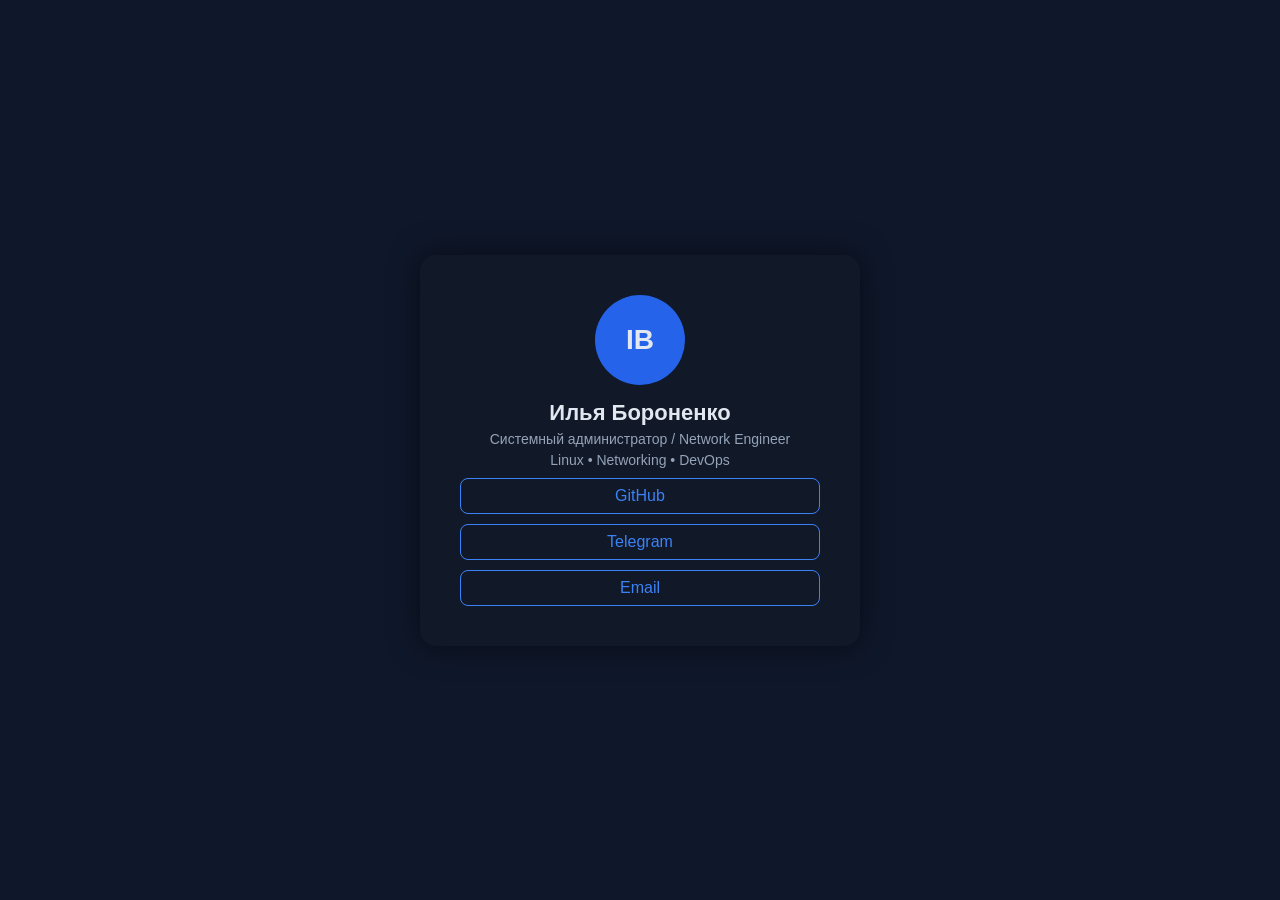
==== index.html @ eb4c6dc8 "Add files via upload" ====
<!DOCTYPE html>
<html lang="ru">
<head>
  <meta charset="UTF-8">
  <title>Илья Бороненко — IT</title>
  <meta name="viewport" content="width=device-width, initial-scale=1.0">

  <style>
    body {
      margin: 0;
      font-family: Arial, sans-serif;
      background: #0f172a;
      color: #e2e8f0;
      display: flex;
      justify-content: center;
      align-items: center;
      height: 100vh;
    }

    .card {
      background: #111827;
      padding: 40px;
      border-radius: 16px;
      width: 360px;
      text-align: center;
      box-shadow: 0 0 30px rgba(0,0,0,0.5);
    }

    .avatar {
      width: 90px;
      height: 90px;
      border-radius: 50%;
      background: #2563eb;
      margin: 0 auto 15px;
      display: flex;
      align-items: center;
      justify-content: center;
      font-size: 28px;
      font-weight: bold;
    }

    h1 {
      margin: 10px 0 5px;
      font-size: 22px;
    }

    p {
      color: #94a3b8;
      margin: 5px 0;
      font-size: 14px;
    }

    .links a {
      display: block;
      margin-top: 10px;
      padding: 8px;
      border: 1px solid #3b82f6;
      border-radius: 8px;
      color: #3b82f6;
      text-decoration: none;
      transition: 0.2s;
    }

    .links a:hover {
      background: #3b82f6;
      color: #0f172a;
    }
  </style>
</head>

<body>
  <div class="card">
    <div class="avatar">IB</div>
    <h1>Илья Бороненко</h1>
    <p>Системный администратор / Network Engineer</p>
    <p>Linux • Networking • DevOps</p>

    <div class="links">
      <a href="https://github.com/">GitHub</a>
      <a href="#">Telegram</a>
      <a href="#">Email</a>
    </div>
  </div>
</body>
</html>
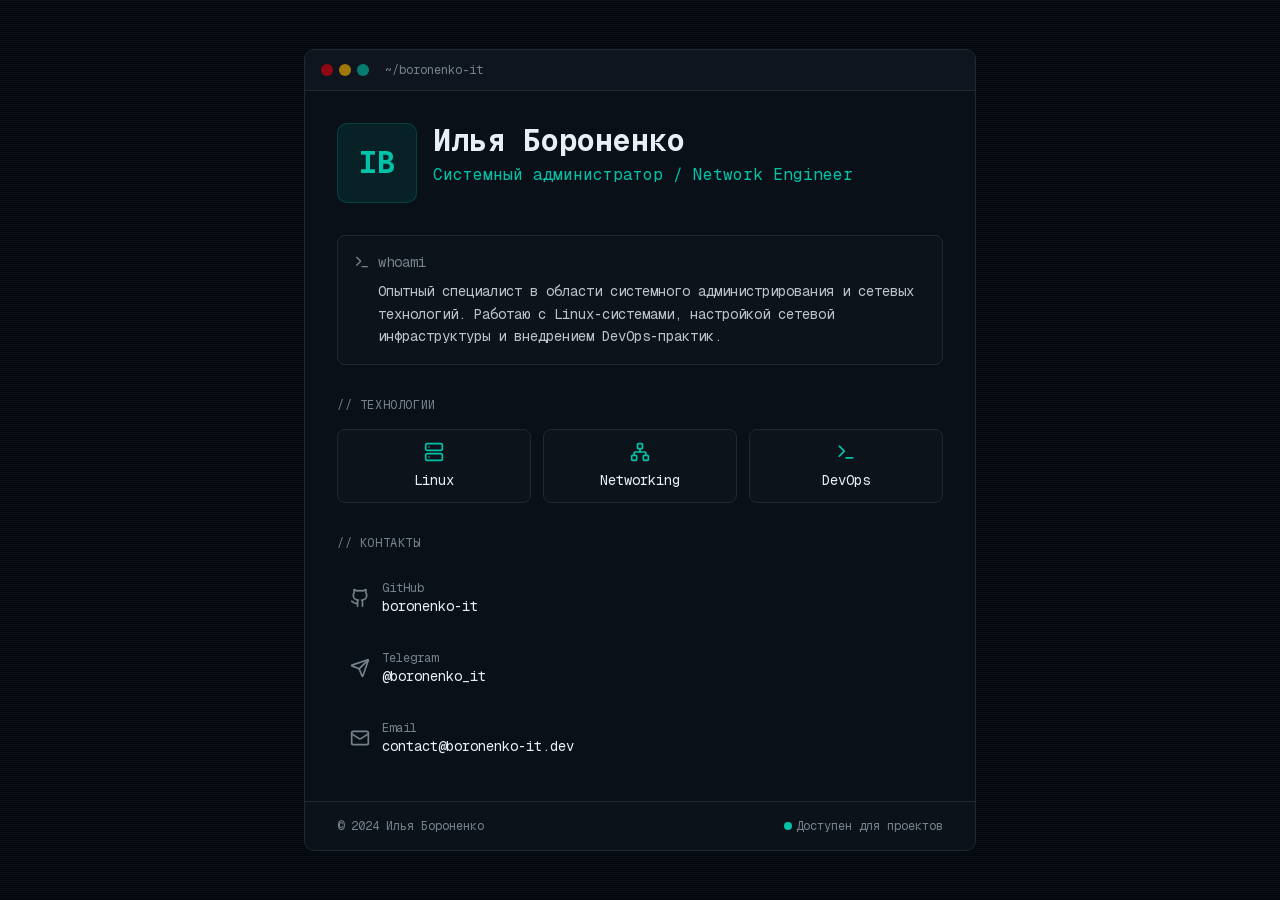
==== commit 823ceef3: "Updates" ====
--- a/index.html
+++ b/index.html
@@ -1,85 +1,7 @@
-<!DOCTYPE html>
-<html lang="ru">
-<head>
-  <meta charset="UTF-8">
-  <title>Илья Бороненко — IT</title>
-  <meta name="viewport" content="width=device-width, initial-scale=1.0">
-
-  <style>
-    body {
-      margin: 0;
-      font-family: Arial, sans-serif;
-      background: #0f172a;
-      color: #e2e8f0;
-      display: flex;
-      justify-content: center;
-      align-items: center;
-      height: 100vh;
-    }
-
-    .card {
-      background: #111827;
-      padding: 40px;
-      border-radius: 16px;
-      width: 360px;
-      text-align: center;
-      box-shadow: 0 0 30px rgba(0,0,0,0.5);
-    }
-
-    .avatar {
-      width: 90px;
-      height: 90px;
-      border-radius: 50%;
-      background: #2563eb;
-      margin: 0 auto 15px;
-      display: flex;
-      align-items: center;
-      justify-content: center;
-      font-size: 28px;
-      font-weight: bold;
-    }
-
-    h1 {
-      margin: 10px 0 5px;
-      font-size: 22px;
-    }
-
-    p {
-      color: #94a3b8;
-      margin: 5px 0;
-      font-size: 14px;
-    }
-
-    .links a {
-      display: block;
-      margin-top: 10px;
-      padding: 8px;
-      border: 1px solid #3b82f6;
-      border-radius: 8px;
-      color: #3b82f6;
-      text-decoration: none;
-      transition: 0.2s;
-    }
-
-    .links a:hover {
-      background: #3b82f6;
-      color: #0f172a;
-    }
-  </style>
-</head>
-
-<body>
-  <div class="card">
-    <div class="avatar">IB</div>
-    <h1>Илья Бороненко</h1>
-    <p>Системный администратор / Network Engineer</p>
-    <p>Linux • Networking • DevOps</p>
-
-    <div class="links">
-      <a href="https://github.com/">GitHub</a>
-      <a href="#">Telegram</a>
-      <a href="#">Email</a>
-    </div>
-  </div>
-</body>
-</html>+<!DOCTYPE html><html lang="ru"><head><meta charSet="utf-8"/><meta name="viewport" content="width=device-width, initial-scale=1"/><link rel="preload" href="/_next/static/media/797e433ab948586e-s.p.0.q-h669a_dqa.woff2" as="font" crossorigin="" type="font/woff2"/><link rel="preload" href="/_next/static/media/caa3a2e1cccd8315-s.p.16t1db8_9y2o~.woff2" as="font" crossorigin="" type="font/woff2"/><link rel="stylesheet" href="/_next/static/chunks/0a17gq98nz-cq.css" data-precedence="next"/><link rel="stylesheet" href="/_next/static/chunks/0j34pr0-9iwh6.css" data-precedence="next"/><link rel="preload" as="script" fetchPriority="low" href="/_next/static/chunks/09ztkv.hcjzrf.js"/><script src="/_next/static/chunks/02i7dfk78~t~2.js" async=""></script><script src="/_next/static/chunks/0n~dq4kpx9xxx.js" async=""></script><script src="/_next/static/chunks/0xsupj93__x41.js" async=""></script><script src="/_next/static/chunks/turbopack-091wxcadkehm9.js" async=""></script><script src="/_next/static/chunks/0v90e52bsza-c.js" async=""></script><script src="/_next/static/chunks/0dbhjjzl8qfwv.js" async=""></script><meta name="next-size-adjust" content=""/><title>Илья Бороненко — IT</title><meta name="description" content="Системный администратор / Network Engineer — Linux, Networking, DevOps"/><link rel="icon" href="/icon.svg"/><script src="/_next/static/chunks/03~yq9q893hmn.js" noModule=""></script></head><body class="geist_9e050971-module__05dp7a__className geist_mono_1ef7f99-module__RpZUnq__className"><div hidden=""><!--$--><!--/$--></div><main class="min-h-screen bg-background text-foreground flex items-center justify-center p-4 md:p-8"><div class="fixed inset-0 opacity-[0.03] pointer-events-none"><div class="h-full w-full" style="background-image:repeating-linear-gradient(
+              0deg,
+              transparent,
+              transparent 1px,
+              currentColor 1px,
+              currentColor 2px
+            );background-size:100% 24px"></div></div><div class="relative w-full max-w-2xl"><div class="bg-card border border-border rounded-lg overflow-hidden"><div class="flex items-center gap-2 px-4 py-3 border-b border-border bg-secondary/50"><div class="flex gap-1.5"><div class="w-3 h-3 rounded-full bg-destructive/60"></div><div class="w-3 h-3 rounded-full bg-chart-4/60"></div><div class="w-3 h-3 rounded-full bg-primary/60"></div></div><span class="text-xs font-mono text-muted-foreground ml-2">~/boronenko-it</span></div><div class="p-6 md:p-8"><div class="flex items-start gap-4 mb-8"><div class="w-16 h-16 md:w-20 md:h-20 rounded-lg bg-primary/10 border border-primary/20 flex items-center justify-center text-primary font-mono text-2xl md:text-3xl font-bold shrink-0">IB</div><div><h1 class="text-2xl md:text-3xl font-bold text-foreground mb-1 text-balance">Илья Бороненко</h1><p class="text-primary font-mono text-sm md:text-base">Системный администратор / Network Engineer</p></div></div><div class="bg-secondary/30 border border-border rounded-md p-4 mb-8 font-mono text-sm"><div class="flex items-center gap-2 text-muted-foreground mb-2"><svg xmlns="http://www.w3.org/2000/svg" width="24" height="24" viewBox="0 0 24 24" fill="none" stroke="currentColor" stroke-width="2" stroke-linecap="round" stroke-linejoin="round" class="lucide lucide-terminal w-4 h-4" aria-hidden="true"><path d="M12 19h8"></path><path d="m4 17 6-6-6-6"></path></svg><span>whoami</span></div><p class="text-foreground/80 leading-relaxed pl-6">Опытный специалист в области системного администрирования и сетевых технологий. Работаю с Linux-системами, настройкой сетевой инфраструктуры и внедрением DevOps-практик.</p></div><div class="mb-8"><h2 class="text-xs font-mono text-muted-foreground uppercase tracking-wider mb-4">// Технологии</h2><div class="grid grid-cols-3 gap-3"><div class="bg-secondary/30 border border-border rounded-md p-3 flex flex-col items-center gap-2 text-center hover:border-primary/40 hover:bg-primary/5 transition-colors"><div class="text-primary"><svg xmlns="http://www.w3.org/2000/svg" width="24" height="24" viewBox="0 0 24 24" fill="none" stroke="currentColor" stroke-width="2" stroke-linecap="round" stroke-linejoin="round" class="lucide lucide-server w-5 h-5" aria-hidden="true"><rect width="20" height="8" x="2" y="2" rx="2" ry="2"></rect><rect width="20" height="8" x="2" y="14" rx="2" ry="2"></rect><line x1="6" x2="6.01" y1="6" y2="6"></line><line x1="6" x2="6.01" y1="18" y2="18"></line></svg></div><span class="text-sm font-mono text-foreground">Linux</span></div><div class="bg-secondary/30 border border-border rounded-md p-3 flex flex-col items-center gap-2 text-center hover:border-primary/40 hover:bg-primary/5 transition-colors"><div class="text-primary"><svg xmlns="http://www.w3.org/2000/svg" width="24" height="24" viewBox="0 0 24 24" fill="none" stroke="currentColor" stroke-width="2" stroke-linecap="round" stroke-linejoin="round" class="lucide lucide-network w-5 h-5" aria-hidden="true"><rect x="16" y="16" width="6" height="6" rx="1"></rect><rect x="2" y="16" width="6" height="6" rx="1"></rect><rect x="9" y="2" width="6" height="6" rx="1"></rect><path d="M5 16v-3a1 1 0 0 1 1-1h12a1 1 0 0 1 1 1v3"></path><path d="M12 12V8"></path></svg></div><span class="text-sm font-mono text-foreground">Networking</span></div><div class="bg-secondary/30 border border-border rounded-md p-3 flex flex-col items-center gap-2 text-center hover:border-primary/40 hover:bg-primary/5 transition-colors"><div class="text-primary"><svg xmlns="http://www.w3.org/2000/svg" width="24" height="24" viewBox="0 0 24 24" fill="none" stroke="currentColor" stroke-width="2" stroke-linecap="round" stroke-linejoin="round" class="lucide lucide-terminal w-5 h-5" aria-hidden="true"><path d="M12 19h8"></path><path d="m4 17 6-6-6-6"></path></svg></div><span class="text-sm font-mono text-foreground">DevOps</span></div></div></div><div><h2 class="text-xs font-mono text-muted-foreground uppercase tracking-wider mb-4">// Контакты</h2><div class="flex flex-col gap-2"><a href="https://github.com/boronenko-it" target="_blank" rel="noopener noreferrer" class="group flex items-center gap-3 p-3 rounded-md border border-transparent hover:border-border hover:bg-secondary/30 transition-all"><div class="text-muted-foreground group-hover:text-primary transition-colors"><svg xmlns="http://www.w3.org/2000/svg" width="24" height="24" viewBox="0 0 24 24" fill="none" stroke="currentColor" stroke-width="2" stroke-linecap="round" stroke-linejoin="round" class="lucide lucide-github w-5 h-5" aria-hidden="true"><path d="M15 22v-4a4.8 4.8 0 0 0-1-3.5c3 0 6-2 6-5.5.08-1.25-.27-2.48-1-3.5.28-1.15.28-2.35 0-3.5 0 0-1 0-3 1.5-2.64-.5-5.36-.5-8 0C6 2 5 2 5 2c-.3 1.15-.3 2.35 0 3.5A5.403 5.403 0 0 0 4 9c0 3.5 3 5.5 6 5.5-.39.49-.68 1.05-.85 1.65-.17.6-.22 1.23-.15 1.85v4"></path><path d="M9 18c-4.51 2-5-2-7-2"></path></svg></div><div class="flex-1 min-w-0"><div class="text-xs text-muted-foreground font-mono">GitHub</div><div class="text-sm text-foreground truncate">boronenko-it</div></div><svg xmlns="http://www.w3.org/2000/svg" width="24" height="24" viewBox="0 0 24 24" fill="none" stroke="currentColor" stroke-width="2" stroke-linecap="round" stroke-linejoin="round" class="lucide lucide-arrow-up-right w-4 h-4 text-muted-foreground group-hover:text-primary opacity-0 group-hover:opacity-100 transition-all" aria-hidden="true"><path d="M7 7h10v10"></path><path d="M7 17 17 7"></path></svg></a><a href="https://t.me/boronenko_it" target="_blank" rel="noopener noreferrer" class="group flex items-center gap-3 p-3 rounded-md border border-transparent hover:border-border hover:bg-secondary/30 transition-all"><div class="text-muted-foreground group-hover:text-primary transition-colors"><svg xmlns="http://www.w3.org/2000/svg" width="24" height="24" viewBox="0 0 24 24" fill="none" stroke="currentColor" stroke-width="2" stroke-linecap="round" stroke-linejoin="round" class="lucide lucide-send w-5 h-5" aria-hidden="true"><path d="M14.536 21.686a.5.5 0 0 0 .937-.024l6.5-19a.496.496 0 0 0-.635-.635l-19 6.5a.5.5 0 0 0-.024.937l7.93 3.18a2 2 0 0 1 1.112 1.11z"></path><path d="m21.854 2.147-10.94 10.939"></path></svg></div><div class="flex-1 min-w-0"><div class="text-xs text-muted-foreground font-mono">Telegram</div><div class="text-sm text-foreground truncate">@boronenko_it</div></div><svg xmlns="http://www.w3.org/2000/svg" width="24" height="24" viewBox="0 0 24 24" fill="none" stroke="currentColor" stroke-width="2" stroke-linecap="round" stroke-linejoin="round" class="lucide lucide-arrow-up-right w-4 h-4 text-muted-foreground group-hover:text-primary opacity-0 group-hover:opacity-100 transition-all" aria-hidden="true"><path d="M7 7h10v10"></path><path d="M7 17 17 7"></path></svg></a><a href="mailto:contact@boronenko-it.dev" target="_blank" rel="noopener noreferrer" class="group flex items-center gap-3 p-3 rounded-md border border-transparent hover:border-border hover:bg-secondary/30 transition-all"><div class="text-muted-foreground group-hover:text-primary transition-colors"><svg xmlns="http://www.w3.org/2000/svg" width="24" height="24" viewBox="0 0 24 24" fill="none" stroke="currentColor" stroke-width="2" stroke-linecap="round" stroke-linejoin="round" class="lucide lucide-mail w-5 h-5" aria-hidden="true"><path d="m22 7-8.991 5.727a2 2 0 0 1-2.009 0L2 7"></path><rect x="2" y="4" width="20" height="16" rx="2"></rect></svg></div><div class="flex-1 min-w-0"><div class="text-xs text-muted-foreground font-mono">Email</div><div class="text-sm text-foreground truncate">contact@boronenko-it.dev</div></div><svg xmlns="http://www.w3.org/2000/svg" width="24" height="24" viewBox="0 0 24 24" fill="none" stroke="currentColor" stroke-width="2" stroke-linecap="round" stroke-linejoin="round" class="lucide lucide-arrow-up-right w-4 h-4 text-muted-foreground group-hover:text-primary opacity-0 group-hover:opacity-100 transition-all" aria-hidden="true"><path d="M7 7h10v10"></path><path d="M7 17 17 7"></path></svg></a></div></div></div><div class="px-6 md:px-8 py-4 border-t border-border bg-secondary/20"><div class="flex items-center justify-between text-xs font-mono text-muted-foreground"><span>© 2024 Илья Бороненко</span><span class="flex items-center gap-1"><span class="w-2 h-2 rounded-full bg-primary animate-pulse"></span>Доступен для проектов</span></div></div></div></div></main><!--$--><!--/$--><!--$!--><template data-dgst="BAILOUT_TO_CLIENT_SIDE_RENDERING"></template><!--/$--><script src="/_next/static/chunks/09ztkv.hcjzrf.js" id="_R_" async=""></script><script>(self.__next_f=self.__next_f||[]).push([0])</script><script>self.__next_f.push([1,"1:\"$Sreact.fragment\"\n2:I[39756,[\"/_next/static/chunks/0v90e52bsza-c.js\",\"/_next/static/chunks/0dbhjjzl8qfwv.js\"],\"default\"]\n3:I[37457,[\"/_next/static/chunks/0v90e52bsza-c.js\",\"/_next/static/chunks/0dbhjjzl8qfwv.js\"],\"default\"]\n4:I[2355,[\"/_next/static/chunks/0v90e52bsza-c.js\",\"/_next/static/chunks/0dbhjjzl8qfwv.js\"],\"Analytics\"]\ne:I[68027,[\"/_next/static/chunks/0v90e52bsza-c.js\",\"/_next/static/chunks/0dbhjjzl8qfwv.js\"],\"default\",1]\n:HL[\"/_next/static/chunks/0a17gq98nz-cq.css\",\"style\"]\n:HL[\"/_next/static/chunks/0j34pr0-9iwh6.css\",\"style\"]\n:HL[\"/_next/static/media/797e433ab948586e-s.p.0.q-h669a_dqa.woff2\",\"font\",{\"crossOrigin\":\"\",\"type\":\"font/woff2\"}]\n:HL[\"/_next/static/media/caa3a2e1cccd8315-s.p.16t1db8_9y2o~.woff2\",\"font\",{\"crossOrigin\":\"\",\"type\":\"font/woff2\"}]\n"])</script><script>self.__next_f.push([1,"0:{\"P\":null,\"c\":[\"\",\"\"],\"q\":\"\",\"i\":false,\"f\":[[[\"\",{\"children\":[\"__PAGE__\",{}]},\"$undefined\",\"$undefined\",16],[[\"$\",\"$1\",\"c\",{\"children\":[[[\"$\",\"link\",\"0\",{\"rel\":\"stylesheet\",\"href\":\"/_next/static/chunks/0a17gq98nz-cq.css\",\"precedence\":\"next\",\"crossOrigin\":\"$undefined\",\"nonce\":\"$undefined\"}],[\"$\",\"link\",\"1\",{\"rel\":\"stylesheet\",\"href\":\"/_next/static/chunks/0j34pr0-9iwh6.css\",\"precedence\":\"next\",\"crossOrigin\":\"$undefined\",\"nonce\":\"$undefined\"}],[\"$\",\"script\",\"script-0\",{\"src\":\"/_next/static/chunks/0v90e52bsza-c.js\",\"async\":true,\"nonce\":\"$undefined\"}],[\"$\",\"script\",\"script-1\",{\"src\":\"/_next/static/chunks/0dbhjjzl8qfwv.js\",\"async\":true,\"nonce\":\"$undefined\"}]],[\"$\",\"html\",null,{\"lang\":\"ru\",\"suppressHydrationWarning\":true,\"children\":[\"$\",\"body\",null,{\"className\":\"geist_9e050971-module__05dp7a__className geist_mono_1ef7f99-module__RpZUnq__className\",\"children\":[[\"$\",\"$L2\",null,{\"parallelRouterKey\":\"children\",\"error\":\"$undefined\",\"errorStyles\":\"$undefined\",\"errorScripts\":\"$undefined\",\"template\":[\"$\",\"$L3\",null,{}],\"templateStyles\":\"$undefined\",\"templateScripts\":\"$undefined\",\"notFound\":[[[\"$\",\"title\",null,{\"children\":\"404: This page could not be found.\"}],[\"$\",\"div\",null,{\"style\":{\"fontFamily\":\"system-ui,\\\"Segoe UI\\\",Roboto,Helvetica,Arial,sans-serif,\\\"Apple Color Emoji\\\",\\\"Segoe UI Emoji\\\"\",\"height\":\"100vh\",\"textAlign\":\"center\",\"display\":\"flex\",\"flexDirection\":\"column\",\"alignItems\":\"center\",\"justifyContent\":\"center\"},\"children\":[\"$\",\"div\",null,{\"children\":[[\"$\",\"style\",null,{\"dangerouslySetInnerHTML\":{\"__html\":\"body{color:#000;background:#fff;margin:0}.next-error-h1{border-right:1px solid rgba(0,0,0,.3)}@media (prefers-color-scheme:dark){body{color:#fff;background:#000}.next-error-h1{border-right:1px solid rgba(255,255,255,.3)}}\"}}],[\"$\",\"h1\",null,{\"className\":\"next-error-h1\",\"style\":{\"display\":\"inline-block\",\"margin\":\"0 20px 0 0\",\"padding\":\"0 23px 0 0\",\"fontSize\":24,\"fontWeight\":500,\"verticalAlign\":\"top\",\"lineHeight\":\"49px\"},\"children\":404}],[\"$\",\"div\",null,{\"style\":{\"display\":\"inline-block\"},\"children\":[\"$\",\"h2\",null,{\"style\":{\"fontSize\":14,\"fontWeight\":400,\"lineHeight\":\"49px\",\"margin\":0},\"children\":\"This page could not be found.\"}]}]]}]}]],[]],\"forbidden\":\"$undefined\",\"unauthorized\":\"$undefined\"}],[\"$\",\"$L4\",null,{}]]}]}]]}],{\"children\":[[\"$\",\"$1\",\"c\",{\"children\":[[\"$\",\"main\",null,{\"className\":\"min-h-screen bg-background text-foreground flex items-center justify-center p-4 md:p-8\",\"children\":[[\"$\",\"div\",null,{\"className\":\"fixed inset-0 opacity-[0.03] pointer-events-none\",\"children\":[\"$\",\"div\",null,{\"className\":\"h-full w-full\",\"style\":{\"backgroundImage\":\"repeating-linear-gradient(\\n              0deg,\\n              transparent,\\n              transparent 1px,\\n              currentColor 1px,\\n              currentColor 2px\\n            )\",\"backgroundSize\":\"100% 24px\"}}]}],[\"$\",\"div\",null,{\"className\":\"relative w-full max-w-2xl\",\"children\":[\"$\",\"div\",null,{\"className\":\"bg-card border border-border rounded-lg overflow-hidden\",\"children\":[[\"$\",\"div\",null,{\"className\":\"flex items-center gap-2 px-4 py-3 border-b border-border bg-secondary/50\",\"children\":[[\"$\",\"div\",null,{\"className\":\"flex gap-1.5\",\"children\":[[\"$\",\"div\",null,{\"className\":\"w-3 h-3 rounded-full bg-destructive/60\"}],[\"$\",\"div\",null,{\"className\":\"w-3 h-3 rounded-full bg-chart-4/60\"}],[\"$\",\"div\",null,{\"className\":\"w-3 h-3 rounded-full bg-primary/60\"}]]}],[\"$\",\"span\",null,{\"className\":\"text-xs font-mono text-muted-foreground ml-2\",\"children\":\"~/boronenko-it\"}]]}],[\"$\",\"div\",null,{\"className\":\"p-6 md:p-8\",\"children\":[[\"$\",\"div\",null,{\"className\":\"flex items-start gap-4 mb-8\",\"children\":[[\"$\",\"div\",null,{\"className\":\"w-16 h-16 md:w-20 md:h-20 rounded-lg bg-primary/10 border border-primary/20 flex items-center justify-center text-primary font-mono text-2xl md:text-3xl font-bold shrink-0\",\"children\":\"IB\"}],[\"$\",\"div\",null,{\"children\":[[\"$\",\"h1\",null,{\"className\":\"text-2xl md:text-3xl font-bold text-foreground mb-1 text-balance\",\"children\":\"Илья Бороненко\"}],[\"$\",\"p\",null,{\"className\":\"text-primary font-mono text-sm md:text-base\",\"children\":\"Системный администратор / Network Engineer\"}]]}]]}],[\"$\",\"div\",null,{\"className\":\"bg-secondary/30 border border-border rounded-md p-4 mb-8 font-mono text-sm\",\"children\":[[\"$\",\"div\",null,{\"className\":\"flex items-center gap-2 text-muted-foreground mb-2\",\"children\":[[\"$\",\"svg\",null,{\"ref\":\"$undefined\",\"xmlns\":\"http://www.w3.org/2000/svg\",\"width\":24,\"height\":24,\"viewBox\":\"0 0 24 24\",\"fill\":\"none\",\"stroke\":\"currentColor\",\"strokeWidth\":2,\"strokeLinecap\":\"round\",\"strokeLinejoin\":\"round\",\"className\":\"lucide lucide-terminal w-4 h-4\",\"aria-hidden\":\"true\",\"children\":[\"$L5\",\"$L6\",\"$undefined\"]}],\"$L7\"]}],\"$L8\"]}],\"$L9\",\"$La\"]}],\"$Lb\"]}]}]]}],null,\"$Lc\"]}],{},null,false,null]},null,false,null],\"$Ld\",false]],\"m\":\"$undefined\",\"G\":[\"$e\",[\"$Lf\",\"$L10\"]],\"S\":true,\"h\":null,\"s\":\"$undefined\",\"l\":\"$undefined\",\"p\":\"$undefined\",\"d\":\"$undefined\",\"b\":\"DVUOagM1vBf1i2ruXvMkb\"}\n"])</script><script>self.__next_f.push([1,"15:I[97367,[\"/_next/static/chunks/0v90e52bsza-c.js\",\"/_next/static/chunks/0dbhjjzl8qfwv.js\"],\"OutletBoundary\"]\n16:\"$Sreact.suspense\"\n18:I[97367,[\"/_next/static/chunks/0v90e52bsza-c.js\",\"/_next/static/chunks/0dbhjjzl8qfwv.js\"],\"ViewportBoundary\"]\n1a:I[97367,[\"/_next/static/chunks/0v90e52bsza-c.js\",\"/_next/static/chunks/0dbhjjzl8qfwv.js\"],\"MetadataBoundary\"]\n5:[\"$\",\"path\",\"baeox8\",{\"d\":\"M12 19h8\"}]\n6:[\"$\",\"path\",\"1yngyt\",{\"d\":\"m4 17 6-6-6-6\"}]\n7:[\"$\",\"span\",null,{\"children\":\"whoami\"}]\n8:[\"$\",\"p\",null,{\"className\":\"text-foreground/80 leading-relaxed pl-6\",\"children\":\"Опытный специалист в области системного администрирования и сетевых технологий. Работаю с Linux-системами, настройкой сетевой инфраструктуры и внедрением DevOps-практик.\"}]\n"])</script><script>self.__next_f.push([1,"9:[\"$\",\"div\",null,{\"className\":\"mb-8\",\"children\":[[\"$\",\"h2\",null,{\"className\":\"text-xs font-mono text-muted-foreground uppercase tracking-wider mb-4\",\"children\":\"// Технологии\"}],[\"$\",\"div\",null,{\"className\":\"grid grid-cols-3 gap-3\",\"children\":[[\"$\",\"div\",null,{\"className\":\"bg-secondary/30 border border-border rounded-md p-3 flex flex-col items-center gap-2 text-center hover:border-primary/40 hover:bg-primary/5 transition-colors\",\"children\":[[\"$\",\"div\",null,{\"className\":\"text-primary\",\"children\":[\"$\",\"svg\",null,{\"ref\":\"$undefined\",\"xmlns\":\"http://www.w3.org/2000/svg\",\"width\":24,\"height\":24,\"viewBox\":\"0 0 24 24\",\"fill\":\"none\",\"stroke\":\"currentColor\",\"strokeWidth\":2,\"strokeLinecap\":\"round\",\"strokeLinejoin\":\"round\",\"className\":\"lucide lucide-server w-5 h-5\",\"aria-hidden\":\"true\",\"children\":[[\"$\",\"rect\",\"ngkwjq\",{\"width\":\"20\",\"height\":\"8\",\"x\":\"2\",\"y\":\"2\",\"rx\":\"2\",\"ry\":\"2\"}],[\"$\",\"rect\",\"iecqi9\",{\"width\":\"20\",\"height\":\"8\",\"x\":\"2\",\"y\":\"14\",\"rx\":\"2\",\"ry\":\"2\"}],[\"$\",\"line\",\"16zg32\",{\"x1\":\"6\",\"x2\":\"6.01\",\"y1\":\"6\",\"y2\":\"6\"}],[\"$\",\"line\",\"nzw8ys\",{\"x1\":\"6\",\"x2\":\"6.01\",\"y1\":\"18\",\"y2\":\"18\"}],\"$undefined\"]}]}],[\"$\",\"span\",null,{\"className\":\"text-sm font-mono text-foreground\",\"children\":\"Linux\"}]]}],[\"$\",\"div\",null,{\"className\":\"bg-secondary/30 border border-border rounded-md p-3 flex flex-col items-center gap-2 text-center hover:border-primary/40 hover:bg-primary/5 transition-colors\",\"children\":[[\"$\",\"div\",null,{\"className\":\"text-primary\",\"children\":[\"$\",\"svg\",null,{\"ref\":\"$undefined\",\"xmlns\":\"http://www.w3.org/2000/svg\",\"width\":24,\"height\":24,\"viewBox\":\"0 0 24 24\",\"fill\":\"none\",\"stroke\":\"currentColor\",\"strokeWidth\":2,\"strokeLinecap\":\"round\",\"strokeLinejoin\":\"round\",\"className\":\"lucide lucide-network w-5 h-5\",\"aria-hidden\":\"true\",\"children\":[[\"$\",\"rect\",\"4q2zg0\",{\"x\":\"16\",\"y\":\"16\",\"width\":\"6\",\"height\":\"6\",\"rx\":\"1\"}],[\"$\",\"rect\",\"8cvhb9\",{\"x\":\"2\",\"y\":\"16\",\"width\":\"6\",\"height\":\"6\",\"rx\":\"1\"}],[\"$\",\"rect\",\"1egb70\",{\"x\":\"9\",\"y\":\"2\",\"width\":\"6\",\"height\":\"6\",\"rx\":\"1\"}],[\"$\",\"path\",\"1jsf9p\",{\"d\":\"M5 16v-3a1 1 0 0 1 1-1h12a1 1 0 0 1 1 1v3\"}],[\"$\",\"path\",\"2874zd\",{\"d\":\"M12 12V8\"}],\"$undefined\"]}]}],[\"$\",\"span\",null,{\"className\":\"text-sm font-mono text-foreground\",\"children\":\"Networking\"}]]}],[\"$\",\"div\",null,{\"className\":\"bg-secondary/30 border border-border rounded-md p-3 flex flex-col items-center gap-2 text-center hover:border-primary/40 hover:bg-primary/5 transition-colors\",\"children\":[[\"$\",\"div\",null,{\"className\":\"text-primary\",\"children\":[\"$\",\"svg\",null,{\"ref\":\"$undefined\",\"xmlns\":\"http://www.w3.org/2000/svg\",\"width\":24,\"height\":24,\"viewBox\":\"0 0 24 24\",\"fill\":\"none\",\"stroke\":\"currentColor\",\"strokeWidth\":2,\"strokeLinecap\":\"round\",\"strokeLinejoin\":\"round\",\"className\":\"lucide lucide-terminal w-5 h-5\",\"aria-hidden\":\"true\",\"children\":[[\"$\",\"path\",\"baeox8\",{\"d\":\"M12 19h8\"}],[\"$\",\"path\",\"1yngyt\",{\"d\":\"m4 17 6-6-6-6\"}],\"$undefined\"]}]}],[\"$\",\"span\",null,{\"className\":\"text-sm font-mono text-foreground\",\"children\":\"DevOps\"}]]}]]}]]}]\n"])</script><script>self.__next_f.push([1,"a:[\"$\",\"div\",null,{\"children\":[[\"$\",\"h2\",null,{\"className\":\"text-xs font-mono text-muted-foreground uppercase tracking-wider mb-4\",\"children\":\"// Контакты\"}],[\"$\",\"div\",null,{\"className\":\"flex flex-col gap-2\",\"children\":[[\"$\",\"a\",null,{\"href\":\"https://github.com/boronenko-it\",\"target\":\"_blank\",\"rel\":\"noopener noreferrer\",\"className\":\"group flex items-center gap-3 p-3 rounded-md border border-transparent hover:border-border hover:bg-secondary/30 transition-all\",\"children\":[[\"$\",\"div\",null,{\"className\":\"text-muted-foreground group-hover:text-primary transition-colors\",\"children\":[\"$\",\"svg\",null,{\"ref\":\"$undefined\",\"xmlns\":\"http://www.w3.org/2000/svg\",\"width\":24,\"height\":24,\"viewBox\":\"0 0 24 24\",\"fill\":\"none\",\"stroke\":\"currentColor\",\"strokeWidth\":2,\"strokeLinecap\":\"round\",\"strokeLinejoin\":\"round\",\"className\":\"lucide lucide-github w-5 h-5\",\"aria-hidden\":\"true\",\"children\":[[\"$\",\"path\",\"tonef\",{\"d\":\"M15 22v-4a4.8 4.8 0 0 0-1-3.5c3 0 6-2 6-5.5.08-1.25-.27-2.48-1-3.5.28-1.15.28-2.35 0-3.5 0 0-1 0-3 1.5-2.64-.5-5.36-.5-8 0C6 2 5 2 5 2c-.3 1.15-.3 2.35 0 3.5A5.403 5.403 0 0 0 4 9c0 3.5 3 5.5 6 5.5-.39.49-.68 1.05-.85 1.65-.17.6-.22 1.23-.15 1.85v4\"}],[\"$\",\"path\",\"9comsn\",{\"d\":\"M9 18c-4.51 2-5-2-7-2\"}],\"$undefined\"]}]}],[\"$\",\"div\",null,{\"className\":\"flex-1 min-w-0\",\"children\":[[\"$\",\"div\",null,{\"className\":\"text-xs text-muted-foreground font-mono\",\"children\":\"GitHub\"}],[\"$\",\"div\",null,{\"className\":\"text-sm text-foreground truncate\",\"children\":\"boronenko-it\"}]]}],[\"$\",\"svg\",null,{\"ref\":\"$undefined\",\"xmlns\":\"http://www.w3.org/2000/svg\",\"width\":24,\"height\":24,\"viewBox\":\"0 0 24 24\",\"fill\":\"none\",\"stroke\":\"currentColor\",\"strokeWidth\":2,\"strokeLinecap\":\"round\",\"strokeLinejoin\":\"round\",\"className\":\"lucide lucide-arrow-up-right w-4 h-4 text-muted-foreground group-hover:text-primary opacity-0 group-hover:opacity-100 transition-all\",\"aria-hidden\":\"true\",\"children\":[[\"$\",\"path\",\"1tivn9\",{\"d\":\"M7 7h10v10\"}],[\"$\",\"path\",\"1vkiza\",{\"d\":\"M7 17 17 7\"}],\"$undefined\"]}]]}],[\"$\",\"a\",null,{\"href\":\"https://t.me/boronenko_it\",\"target\":\"_blank\",\"rel\":\"noopener noreferrer\",\"className\":\"group flex items-center gap-3 p-3 rounded-md border border-transparent hover:border-border hover:bg-secondary/30 transition-all\",\"children\":[[\"$\",\"div\",null,{\"className\":\"text-muted-foreground group-hover:text-primary transition-colors\",\"children\":[\"$\",\"svg\",null,{\"ref\":\"$undefined\",\"xmlns\":\"http://www.w3.org/2000/svg\",\"width\":24,\"height\":24,\"viewBox\":\"0 0 24 24\",\"fill\":\"none\",\"stroke\":\"currentColor\",\"strokeWidth\":2,\"strokeLinecap\":\"round\",\"strokeLinejoin\":\"round\",\"className\":\"lucide lucide-send w-5 h-5\",\"aria-hidden\":\"true\",\"children\":[[\"$\",\"path\",\"1ffxy3\",{\"d\":\"M14.536 21.686a.5.5 0 0 0 .937-.024l6.5-19a.496.496 0 0 0-.635-.635l-19 6.5a.5.5 0 0 0-.024.937l7.93 3.18a2 2 0 0 1 1.112 1.11z\"}],[\"$\",\"path\",\"12cjpa\",{\"d\":\"m21.854 2.147-10.94 10.939\"}],\"$undefined\"]}]}],[\"$\",\"div\",null,{\"className\":\"flex-1 min-w-0\",\"children\":[[\"$\",\"div\",null,{\"className\":\"text-xs text-muted-foreground font-mono\",\"children\":\"Telegram\"}],[\"$\",\"div\",null,{\"className\":\"text-sm text-foreground truncate\",\"children\":\"@boronenko_it\"}]]}],[\"$\",\"svg\",null,{\"ref\":\"$undefined\",\"xmlns\":\"http://www.w3.org/2000/svg\",\"width\":24,\"height\":24,\"viewBox\":\"0 0 24 24\",\"fill\":\"none\",\"stroke\":\"currentColor\",\"strokeWidth\":2,\"strokeLinecap\":\"round\",\"strokeLinejoin\":\"round\",\"className\":\"lucide lucide-arrow-up-right w-4 h-4 text-muted-foreground group-hover:text-primary opacity-0 group-hover:opacity-100 transition-all\",\"aria-hidden\":\"true\",\"children\":[[\"$\",\"path\",\"1tivn9\",{\"d\":\"M7 7h10v10\"}],[\"$\",\"path\",\"1vkiza\",{\"d\":\"M7 17 17 7\"}],\"$undefined\"]}]]}],[\"$\",\"a\",null,{\"href\":\"mailto:contact@boronenko-it.dev\",\"target\":\"_blank\",\"rel\":\"noopener noreferrer\",\"className\":\"group flex items-center gap-3 p-3 rounded-md border border-transparent hover:border-border hover:bg-secondary/30 transition-all\",\"children\":[[\"$\",\"div\",null,{\"className\":\"text-muted-foreground group-hover:text-primary transition-colors\",\"children\":[\"$\",\"svg\",null,{\"ref\":\"$undefined\",\"xmlns\":\"http://www.w3.org/2000/svg\",\"width\":24,\"height\":24,\"viewBox\":\"0 0 24 24\",\"fill\":\"none\",\"stroke\":\"currentColor\",\"strokeWidth\":2,\"strokeLinecap\":\"round\",\"strokeLinejoin\":\"round\",\"className\":\"lucide lucide-mail w-5 h-5\",\"aria-hidden\":\"true\",\"children\":[\"$L11\",\"$L12\",\"$undefined\"]}]}],\"$L13\",\"$L14\"]}]]}]]}]\n"])</script><script>self.__next_f.push([1,"b:[\"$\",\"div\",null,{\"className\":\"px-6 md:px-8 py-4 border-t border-border bg-secondary/20\",\"children\":[\"$\",\"div\",null,{\"className\":\"flex items-center justify-between text-xs font-mono text-muted-foreground\",\"children\":[[\"$\",\"span\",null,{\"children\":\"© 2024 Илья Бороненко\"}],[\"$\",\"span\",null,{\"className\":\"flex items-center gap-1\",\"children\":[[\"$\",\"span\",null,{\"className\":\"w-2 h-2 rounded-full bg-primary animate-pulse\"}],\"Доступен для проектов\"]}]]}]}]\nc:[\"$\",\"$L15\",null,{\"children\":[\"$\",\"$16\",null,{\"name\":\"Next.MetadataOutlet\",\"children\":\"$@17\"}]}]\nd:[\"$\",\"$1\",\"h\",{\"children\":[null,[\"$\",\"$L18\",null,{\"children\":\"$L19\"}],[\"$\",\"div\",null,{\"hidden\":true,\"children\":[\"$\",\"$L1a\",null,{\"children\":[\"$\",\"$16\",null,{\"name\":\"Next.Metadata\",\"children\":\"$L1b\"}]}]}],[\"$\",\"meta\",null,{\"name\":\"next-size-adjust\",\"content\":\"\"}]]}]\nf:[\"$\",\"link\",\"0\",{\"rel\":\"stylesheet\",\"href\":\"/_next/static/chunks/0a17gq98nz-cq.css\",\"precedence\":\"next\",\"crossOrigin\":\"$undefined\",\"nonce\":\"$undefined\"}]\n10:[\"$\",\"link\",\"1\",{\"rel\":\"stylesheet\",\"href\":\"/_next/static/chunks/0j34pr0-9iwh6.css\",\"precedence\":\"next\",\"crossOrigin\":\"$undefined\",\"nonce\":\"$undefined\"}]\n"])</script><script>self.__next_f.push([1,"11:[\"$\",\"path\",\"132q7q\",{\"d\":\"m22 7-8.991 5.727a2 2 0 0 1-2.009 0L2 7\"}]\n12:[\"$\",\"rect\",\"izxlao\",{\"x\":\"2\",\"y\":\"4\",\"width\":\"20\",\"height\":\"16\",\"rx\":\"2\"}]\n13:[\"$\",\"div\",null,{\"className\":\"flex-1 min-w-0\",\"children\":[[\"$\",\"div\",null,{\"className\":\"text-xs text-muted-foreground font-mono\",\"children\":\"Email\"}],[\"$\",\"div\",null,{\"className\":\"text-sm text-foreground truncate\",\"children\":\"contact@boronenko-it.dev\"}]]}]\n14:[\"$\",\"svg\",null,{\"ref\":\"$undefined\",\"xmlns\":\"http://www.w3.org/2000/svg\",\"width\":24,\"height\":24,\"viewBox\":\"0 0 24 24\",\"fill\":\"none\",\"stroke\":\"currentColor\",\"strokeWidth\":2,\"strokeLinecap\":\"round\",\"strokeLinejoin\":\"round\",\"className\":\"lucide lucide-arrow-up-right w-4 h-4 text-muted-foreground group-hover:text-primary opacity-0 group-hover:opacity-100 transition-all\",\"aria-hidden\":\"true\",\"children\":[[\"$\",\"path\",\"1tivn9\",{\"d\":\"M7 7h10v10\"}],[\"$\",\"path\",\"1vkiza\",{\"d\":\"M7 17 17 7\"}],\"$undefined\"]}]\n"])</script><script>self.__next_f.push([1,"19:[[\"$\",\"meta\",\"0\",{\"charSet\":\"utf-8\"}],[\"$\",\"meta\",\"1\",{\"name\":\"viewport\",\"content\":\"width=device-width, initial-scale=1\"}]]\n"])</script><script>self.__next_f.push([1,"1c:I[27201,[\"/_next/static/chunks/0v90e52bsza-c.js\",\"/_next/static/chunks/0dbhjjzl8qfwv.js\"],\"IconMark\"]\n17:null\n1b:[[\"$\",\"title\",\"0\",{\"children\":\"Илья Бороненко — IT\"}],[\"$\",\"meta\",\"1\",{\"name\":\"description\",\"content\":\"Системный администратор / Network Engineer — Linux, Networking, DevOps\"}],[\"$\",\"link\",\"2\",{\"rel\":\"icon\",\"href\":\"/icon.svg\"}],[\"$\",\"$L1c\",\"3\",{}]]\n"])</script></body></html>
--- a/_next/static/chunks/0a17gq98nz-cq.css
+++ b/_next/static/chunks/0a17gq98nz-cq.css
@@ -0,0 +1,2 @@
+@font-face{font-family:Geist;font-style:normal;font-weight:100 900;font-display:swap;src:url(../media/8a480f0b521d4e75-s.06d3mdzz5bre_.woff2)format("woff2");unicode-range:U+301,U+400-45F,U+490-491,U+4B0-4B1,U+2116}@font-face{font-family:Geist;font-style:normal;font-weight:100 900;font-display:swap;src:url(../media/7178b3e590c64307-s.11.cyxs5p-0z~.woff2)format("woff2");unicode-range:U+100-2BA,U+2BD-2C5,U+2C7-2CC,U+2CE-2D7,U+2DD-2FF,U+304,U+308,U+329,U+1D00-1DBF,U+1E00-1E9F,U+1EF2-1EFF,U+2020,U+20A0-20AB,U+20AD-20C0,U+2113,U+2C60-2C7F,U+A720-A7FF}@font-face{font-family:Geist;font-style:normal;font-weight:100 900;font-display:swap;src:url(../media/caa3a2e1cccd8315-s.p.16t1db8_9y2o~.woff2)format("woff2");unicode-range:U+??,U+131,U+152-153,U+2BB-2BC,U+2C6,U+2DA,U+2DC,U+304,U+308,U+329,U+2000-206F,U+20AC,U+2122,U+2191,U+2193,U+2212,U+2215,U+FEFF,U+FFFD}@font-face{font-family:Geist Fallback;src:local(Arial);ascent-override:95.94%;descent-override:28.16%;line-gap-override:0.0%;size-adjust:104.76%}.geist_9e050971-module__05dp7a__className{font-family:Geist,Geist Fallback;font-style:normal}
+@font-face{font-family:Geist Mono;font-style:normal;font-weight:100 900;font-display:swap;src:url(../media/4fa387ec64143e14-s.0q3udbd2bu5yp.woff2)format("woff2");unicode-range:U+301,U+400-45F,U+490-491,U+4B0-4B1,U+2116}@font-face{font-family:Geist Mono;font-style:normal;font-weight:100 900;font-display:swap;src:url(../media/bbc41e54d2fcbd21-s.0gw~uztddq1df.woff2)format("woff2");unicode-range:U+100-2BA,U+2BD-2C5,U+2C7-2CC,U+2CE-2D7,U+2DD-2FF,U+304,U+308,U+329,U+1D00-1DBF,U+1E00-1E9F,U+1EF2-1EFF,U+2020,U+20A0-20AB,U+20AD-20C0,U+2113,U+2C60-2C7F,U+A720-A7FF}@font-face{font-family:Geist Mono;font-style:normal;font-weight:100 900;font-display:swap;src:url(../media/797e433ab948586e-s.p.0.q-h669a_dqa.woff2)format("woff2");unicode-range:U+??,U+131,U+152-153,U+2BB-2BC,U+2C6,U+2DA,U+2DC,U+304,U+308,U+329,U+2000-206F,U+20AC,U+2122,U+2191,U+2193,U+2212,U+2215,U+FEFF,U+FFFD}@font-face{font-family:Geist Mono Fallback;src:local(Arial);ascent-override:74.67%;descent-override:21.92%;line-gap-override:0.0%;size-adjust:134.59%}.geist_mono_1ef7f99-module__RpZUnq__className{font-family:Geist Mono,Geist Mono Fallback;font-style:normal}
--- a/_next/static/chunks/0j34pr0-9iwh6.css
+++ b/_next/static/chunks/0j34pr0-9iwh6.css
@@ -0,0 +1 @@
+@layer properties{@supports (((-webkit-hyphens:none)) and (not (margin-trim:inline))) or ((-moz-orient:inline) and (not (color:rgb(from red r g b)))){*,:before,:after,::backdrop{--tw-translate-x:0;--tw-translate-y:0;--tw-translate-z:0;--tw-rotate-x:initial;--tw-rotate-y:initial;--tw-rotate-z:initial;--tw-skew-x:initial;--tw-skew-y:initial;--tw-space-x-reverse:0;--tw-border-style:solid;--tw-leading:initial;--tw-font-weight:initial;--tw-tracking:initial;--tw-ordinal:initial;--tw-slashed-zero:initial;--tw-numeric-figure:initial;--tw-numeric-spacing:initial;--tw-numeric-fraction:initial;--tw-shadow:0 0 #0000;--tw-shadow-color:initial;--tw-shadow-alpha:100%;--tw-inset-shadow:0 0 #0000;--tw-inset-shadow-color:initial;--tw-inset-shadow-alpha:100%;--tw-ring-color:initial;--tw-ring-shadow:0 0 #0000;--tw-inset-ring-color:initial;--tw-inset-ring-shadow:0 0 #0000;--tw-ring-inset:initial;--tw-ring-offset-width:0px;--tw-ring-offset-color:#fff;--tw-ring-offset-shadow:0 0 #0000;--tw-outline-style:solid;--tw-blur:initial;--tw-brightness:initial;--tw-contrast:initial;--tw-grayscale:initial;--tw-hue-rotate:initial;--tw-invert:initial;--tw-opacity:initial;--tw-saturate:initial;--tw-sepia:initial;--tw-drop-shadow:initial;--tw-drop-shadow-color:initial;--tw-drop-shadow-alpha:100%;--tw-drop-shadow-size:initial;--tw-duration:initial;--tw-ease:initial;--tw-content:"";--tw-animation-delay:0s;--tw-animation-direction:normal;--tw-animation-duration:initial;--tw-animation-fill-mode:forwards;--tw-animation-iteration-count:1;--tw-enter-opacity:1;--tw-enter-rotate:0;--tw-enter-scale:1;--tw-enter-translate-x:0;--tw-enter-translate-y:0;--tw-exit-opacity:1;--tw-exit-rotate:0;--tw-exit-scale:1;--tw-exit-translate-x:0;--tw-exit-translate-y:0}}}@layer theme{:root,:host{--color-red-50:#fef2f2;--color-red-300:#ffa3a3;--color-red-400:#ff6568;--color-red-600:#e40014;--color-black:#000;--color-white:#fff;--spacing:.25rem;--container-sm:24rem;--container-lg:32rem;--container-2xl:42rem;--text-xs:.75rem;--text-xs--line-height:calc(1 / .75);--text-sm:.875rem;--text-sm--line-height:calc(1.25 / .875);--text-base:1rem;--text-base--line-height:calc(1.5 / 1);--text-lg:1.125rem;--text-lg--line-height:calc(1.75 / 1.125);--text-2xl:1.5rem;--text-2xl--line-height:calc(2 / 1.5);--text-3xl:1.875rem;--text-3xl--line-height:calc(2.25 / 1.875);--font-weight-normal:400;--font-weight-medium:500;--font-weight-semibold:600;--font-weight-bold:700;--tracking-tight:-.025em;--tracking-wider:.05em;--tracking-widest:.1em;--leading-snug:1.375;--leading-normal:1.5;--leading-relaxed:1.625;--radius-xs:.125rem;--ease-in-out:cubic-bezier(.4, 0, .2, 1);--animate-spin:spin 1s linear infinite;--animate-pulse:pulse 2s cubic-bezier(.4, 0, .6, 1) infinite;--aspect-video:16 / 9;--default-transition-duration:.15s;--default-transition-timing-function:cubic-bezier(.4, 0, .2, 1);--default-font-family:"Geist", "Geist Fallback";--default-mono-font-family:"Geist Mono", "Geist Mono Fallback";--color-border:var(--border)}@supports (color:lab(0% 0 0)){:root,:host{--color-red-50:lab(96.5005% 4.18511 1.52329);--color-red-300:lab(76.5514% 36.4219 15.5335);--color-red-400:lab(63.7053% 60.7449 31.3109);--color-red-600:lab(48.4493% 77.4328 61.5452)}}}@layer base{*,:after,:before,::backdrop{box-sizing:border-box;border:0 solid;margin:0;padding:0}::file-selector-button{box-sizing:border-box;border:0 solid;margin:0;padding:0}html,:host{-webkit-text-size-adjust:100%;tab-size:4;line-height:1.5;font-family:var(--default-font-family,ui-sans-serif, system-ui, sans-serif, "Apple Color Emoji", "Segoe UI Emoji", "Segoe UI Symbol", "Noto Color Emoji");font-feature-settings:var(--default-font-feature-settings,normal);font-variation-settings:var(--default-font-variation-settings,normal);-webkit-tap-highlight-color:transparent}hr{height:0;color:inherit;border-top-width:1px}abbr:where([title]){-webkit-text-decoration:underline dotted;text-decoration:underline dotted}h1,h2,h3,h4,h5,h6{font-size:inherit;font-weight:inherit}a{color:inherit;-webkit-text-decoration:inherit;-webkit-text-decoration:inherit;-webkit-text-decoration:inherit;-webkit-text-decoration:inherit;text-decoration:inherit}b,strong{font-weight:bolder}code,kbd,samp,pre{font-family:var(--default-mono-font-family,ui-monospace, SFMono-Regular, Menlo, Monaco, Consolas, "Liberation Mono", "Courier New", monospace);font-feature-settings:var(--default-mono-font-feature-settings,normal);font-variation-settings:var(--default-mono-font-variation-settings,normal);font-size:1em}small{font-size:80%}sub,sup{vertical-align:baseline;font-size:75%;line-height:0;position:relative}sub{bottom:-.25em}sup{top:-.5em}table{text-indent:0;border-color:inherit;border-collapse:collapse}:-moz-focusring{outline:auto}progress{vertical-align:baseline}summary{display:list-item}ol,ul,menu{list-style:none}img,svg,video,canvas,audio,iframe,embed,object{vertical-align:middle;display:block}img,video{max-width:100%;height:auto}button,input,select,optgroup,textarea{font:inherit;font-feature-settings:inherit;font-variation-settings:inherit;letter-spacing:inherit;color:inherit;opacity:1;background-color:#0000;border-radius:0}::file-selector-button{font:inherit;font-feature-settings:inherit;font-variation-settings:inherit;letter-spacing:inherit;color:inherit;opacity:1;background-color:#0000;border-radius:0}:where(select:is([multiple],[size])) optgroup{font-weight:bolder}:where(select:is([multiple],[size])) optgroup option{padding-inline-start:20px}::file-selector-button{margin-inline-end:4px}::placeholder{opacity:1}@supports (not ((-webkit-appearance:-apple-pay-button))) or (contain-intrinsic-size:1px){::placeholder{color:currentColor}@supports (color:color-mix(in lab, red, red)){::placeholder{color:color-mix(in oklab, currentcolor 50%, transparent)}}}textarea{resize:vertical}::-webkit-search-decoration{-webkit-appearance:none}::-webkit-date-and-time-value{min-height:1lh;text-align:inherit}::-webkit-datetime-edit{display:inline-flex}::-webkit-datetime-edit-fields-wrapper{padding:0}::-webkit-datetime-edit{padding-block:0}::-webkit-datetime-edit-year-field{padding-block:0}::-webkit-datetime-edit-month-field{padding-block:0}::-webkit-datetime-edit-day-field{padding-block:0}::-webkit-datetime-edit-hour-field{padding-block:0}::-webkit-datetime-edit-minute-field{padding-block:0}::-webkit-datetime-edit-second-field{padding-block:0}::-webkit-datetime-edit-millisecond-field{padding-block:0}::-webkit-datetime-edit-meridiem-field{padding-block:0}::-webkit-calendar-picker-indicator{line-height:1}:-moz-ui-invalid{box-shadow:none}button,input:where([type=button],[type=reset],[type=submit]){appearance:button}::file-selector-button{appearance:button}::-webkit-inner-spin-button{height:auto}::-webkit-outer-spin-button{height:auto}[hidden]:where(:not([hidden=until-found])){display:none!important}*{border-color:var(--border);outline-color:var(--ring)}@supports (color:color-mix(in lab, red, red)){*{outline-color:color-mix(in oklab, var(--ring) 50%, transparent)}}body{background-color:var(--background);color:var(--foreground)}}@layer components;@layer utilities{.\@container\/card-header{container:card-header/inline-size}.\@container\/field-group{container:field-group/inline-size}.pointer-events-auto{pointer-events:auto}.pointer-events-none{pointer-events:none}.invisible{visibility:hidden}.visible{visibility:visible}.sr-only{clip-path:inset(50%);white-space:nowrap;border-width:0;width:1px;height:1px;margin:-1px;padding:0;position:absolute;overflow:hidden}.absolute{position:absolute}.fixed{position:fixed}.relative{position:relative}.static{position:static}.sticky{position:sticky}.inset-0{inset:calc(var(--spacing) * 0)}.inset-x-0{inset-inline:calc(var(--spacing) * 0)}.inset-y-0{inset-block:calc(var(--spacing) * 0)}.start{inset-inline-start:var(--spacing)}.-top-12{top:calc(var(--spacing) * -12)}.top-0{top:calc(var(--spacing) * 0)}.top-1\.5{top:calc(var(--spacing) * 1.5)}.top-1\/2{top:50%}.top-2{top:calc(var(--spacing) * 2)}.top-3\.5{top:calc(var(--spacing) * 3.5)}.top-4{top:calc(var(--spacing) * 4)}.top-\[1px\]{top:1px}.top-\[50\%\]{top:50%}.top-\[60\%\]{top:60%}.top-full{top:100%}.-right-12{right:calc(var(--spacing) * -12)}.right-0{right:calc(var(--spacing) * 0)}.right-1{right:calc(var(--spacing) * 1)}.right-2{right:calc(var(--spacing) * 2)}.right-3{right:calc(var(--spacing) * 3)}.right-4{right:calc(var(--spacing) * 4)}.-bottom-12{bottom:calc(var(--spacing) * -12)}.bottom-0{bottom:calc(var(--spacing) * 0)}.-left-12{left:calc(var(--spacing) * -12)}.left-0{left:calc(var(--spacing) * 0)}.left-1\/2{left:50%}.left-2{left:calc(var(--spacing) * 2)}.left-\[50\%\]{left:50%}.isolate{isolation:isolate}.z-10{z-index:10}.z-20{z-index:20}.z-50{z-index:50}.z-\[1\]{z-index:1}.z-\[100\]{z-index:100}.order-first{order:-9999}.order-last{order:9999}.col-start-2{grid-column-start:2}.row-span-2{grid-row:span 2/span 2}.row-start-1{grid-row-start:1}.\!m-0{margin:calc(var(--spacing) * 0)!important}.-mx-1{margin-inline:calc(var(--spacing) * -1)}.mx-2{margin-inline:calc(var(--spacing) * 2)}.mx-3\.5{margin-inline:calc(var(--spacing) * 3.5)}.mx-auto{margin-inline:auto}.-my-2{margin-block:calc(var(--spacing) * -2)}.my-0{margin-block:calc(var(--spacing) * 0)}.my-0\.5{margin-block:calc(var(--spacing) * .5)}.my-1{margin-block:calc(var(--spacing) * 1)}.-mt-4{margin-top:calc(var(--spacing) * -4)}.mt-1\.5{margin-top:calc(var(--spacing) * 1.5)}.mt-2{margin-top:calc(var(--spacing) * 2)}.mt-4{margin-top:calc(var(--spacing) * 4)}.mt-auto{margin-top:auto}.mb-1{margin-bottom:calc(var(--spacing) * 1)}.mb-2{margin-bottom:calc(var(--spacing) * 2)}.mb-3{margin-bottom:calc(var(--spacing) * 3)}.mb-4{margin-bottom:calc(var(--spacing) * 4)}.mb-8{margin-bottom:calc(var(--spacing) * 8)}.-ml-4{margin-left:calc(var(--spacing) * -4)}.ml-1{margin-left:calc(var(--spacing) * 1)}.ml-2{margin-left:calc(var(--spacing) * 2)}.ml-4{margin-left:calc(var(--spacing) * 4)}.ml-auto{margin-left:auto}.line-clamp-1{-webkit-line-clamp:1;-webkit-box-orient:vertical;display:-webkit-box;overflow:hidden}.line-clamp-2{-webkit-line-clamp:2;-webkit-box-orient:vertical;display:-webkit-box;overflow:hidden}.block{display:block}.flex{display:flex}.grid{display:grid}.hidden{display:none}.inline{display:inline}.inline-block{display:inline-block}.inline-flex{display:inline-flex}.table{display:table}.table-caption{display:table-caption}.table-cell{display:table-cell}.table-row{display:table-row}.field-sizing-content{field-sizing:content}.aspect-square{aspect-ratio:1}.aspect-video{aspect-ratio:var(--aspect-video)}.size-\(--cell-size\){width:var(--cell-size);height:var(--cell-size)}.size-2{width:calc(var(--spacing) * 2);height:calc(var(--spacing) * 2)}.size-2\.5{width:calc(var(--spacing) * 2.5);height:calc(var(--spacing) * 2.5)}.size-3{width:calc(var(--spacing) * 3);height:calc(var(--spacing) * 3)}.size-3\.5{width:calc(var(--spacing) * 3.5);height:calc(var(--spacing) * 3.5)}.size-4{width:calc(var(--spacing) * 4);height:calc(var(--spacing) * 4)}.size-6{width:calc(var(--spacing) * 6);height:calc(var(--spacing) * 6)}.size-7{width:calc(var(--spacing) * 7);height:calc(var(--spacing) * 7)}.size-8{width:calc(var(--spacing) * 8);height:calc(var(--spacing) * 8)}.size-9{width:calc(var(--spacing) * 9);height:calc(var(--spacing) * 9)}.size-10{width:calc(var(--spacing) * 10);height:calc(var(--spacing) * 10)}.size-auto{width:auto;height:auto}.size-full{width:100%;height:100%}.h-\(--cell-size\){height:var(--cell-size)}.h-1\.5{height:calc(var(--spacing) * 1.5)}.h-2{height:calc(var(--spacing) * 2)}.h-2\.5{height:calc(var(--spacing) * 2.5)}.h-3{height:calc(var(--spacing) * 3)}.h-4{height:calc(var(--spacing) * 4)}.h-5{height:calc(var(--spacing) * 5)}.h-6{height:calc(var(--spacing) * 6)}.h-7{height:calc(var(--spacing) * 7)}.h-8{height:calc(var(--spacing) * 8)}.h-9{height:calc(var(--spacing) * 9)}.h-10{height:calc(var(--spacing) * 10)}.h-12{height:calc(var(--spacing) * 12)}.h-16{height:calc(var(--spacing) * 16)}.h-\[1\.15rem\]{height:1.15rem}.h-\[calc\(100\%-1px\)\]{height:calc(100% - 1px)}.h-\[var\(--radix-navigation-menu-viewport-height\)\]{height:var(--radix-navigation-menu-viewport-height)}.h-\[var\(--radix-select-trigger-height\)\]{height:var(--radix-select-trigger-height)}.h-auto{height:auto}.h-full{height:100%}.h-px{height:1px}.h-svh{height:100svh}.max-h-\(--radix-context-menu-content-available-height\){max-height:var(--radix-context-menu-content-available-height)}.max-h-\(--radix-dropdown-menu-content-available-height\){max-height:var(--radix-dropdown-menu-content-available-height)}.max-h-\(--radix-select-content-available-height\){max-height:var(--radix-select-content-available-height)}.max-h-\[300px\]{max-height:300px}.max-h-screen{max-height:100vh}.min-h-0{min-height:calc(var(--spacing) * 0)}.min-h-4{min-height:calc(var(--spacing) * 4)}.min-h-16{min-height:calc(var(--spacing) * 16)}.min-h-screen{min-height:100vh}.min-h-svh{min-height:100svh}.w-\(--cell-size\){width:var(--cell-size)}.w-\(--sidebar-width\){width:var(--sidebar-width)}.w-0{width:calc(var(--spacing) * 0)}.w-1{width:calc(var(--spacing) * 1)}.w-2{width:calc(var(--spacing) * 2)}.w-2\.5{width:calc(var(--spacing) * 2.5)}.w-3{width:calc(var(--spacing) * 3)}.w-3\/4{width:75%}.w-4{width:calc(var(--spacing) * 4)}.w-5{width:calc(var(--spacing) * 5)}.w-8{width:calc(var(--spacing) * 8)}.w-9{width:calc(var(--spacing) * 9)}.w-16{width:calc(var(--spacing) * 16)}.w-64{width:calc(var(--spacing) * 64)}.w-72{width:calc(var(--spacing) * 72)}.w-\[100px\]{width:100px}.w-auto{width:auto}.w-fit{width:fit-content}.w-full{width:100%}.w-max{width:max-content}.w-px{width:1px}.max-w-\(--skeleton-width\){max-width:var(--skeleton-width)}.max-w-2xl{max-width:var(--container-2xl)}.max-w-\[calc\(100\%-2rem\)\]{max-width:calc(100% - 2rem)}.max-w-max{max-width:max-content}.max-w-sm{max-width:var(--container-sm)}.min-w-\(--cell-size\){min-width:var(--cell-size)}.min-w-0{min-width:calc(var(--spacing) * 0)}.min-w-5{min-width:calc(var(--spacing) * 5)}.min-w-8{min-width:calc(var(--spacing) * 8)}.min-w-9{min-width:calc(var(--spacing) * 9)}.min-w-10{min-width:calc(var(--spacing) * 10)}.min-w-\[8rem\]{min-width:8rem}.min-w-\[12rem\]{min-width:12rem}.min-w-\[var\(--radix-select-trigger-width\)\]{min-width:var(--radix-select-trigger-width)}.flex-1{flex:1}.shrink-0{flex-shrink:0}.grow{flex-grow:1}.grow-0{flex-grow:0}.basis-full{flex-basis:100%}.caption-bottom{caption-side:bottom}.border-collapse{border-collapse:collapse}.origin-\(--radix-context-menu-content-transform-origin\){transform-origin:var(--radix-context-menu-content-transform-origin)}.origin-\(--radix-dropdown-menu-content-transform-origin\){transform-origin:var(--radix-dropdown-menu-content-transform-origin)}.origin-\(--radix-hover-card-content-transform-origin\){transform-origin:var(--radix-hover-card-content-transform-origin)}.origin-\(--radix-menubar-content-transform-origin\){transform-origin:var(--radix-menubar-content-transform-origin)}.origin-\(--radix-popover-content-transform-origin\){transform-origin:var(--radix-popover-content-transform-origin)}.origin-\(--radix-select-content-transform-origin\){transform-origin:var(--radix-select-content-transform-origin)}.origin-\(--radix-tooltip-content-transform-origin\){transform-origin:var(--radix-tooltip-content-transform-origin)}.-translate-x-1\/2{--tw-translate-x:calc(calc(1 / 2 * 100%) * -1);translate:var(--tw-translate-x) var(--tw-translate-y)}.-translate-x-px{--tw-translate-x:-1px;translate:var(--tw-translate-x) var(--tw-translate-y)}.translate-x-\[-50\%\]{--tw-translate-x:-50%;translate:var(--tw-translate-x) var(--tw-translate-y)}.translate-x-px{--tw-translate-x:1px;translate:var(--tw-translate-x) var(--tw-translate-y)}.-translate-y-1\/2{--tw-translate-y:calc(calc(1 / 2 * 100%) * -1);translate:var(--tw-translate-x) var(--tw-translate-y)}.translate-y-0\.5{--tw-translate-y:calc(var(--spacing) * .5);translate:var(--tw-translate-x) var(--tw-translate-y)}.translate-y-\[-50\%\]{--tw-translate-y:-50%;translate:var(--tw-translate-x) var(--tw-translate-y)}.translate-y-\[calc\(-50\%_-_2px\)\]{--tw-translate-y:calc(-50% - 2px);translate:var(--tw-translate-x) var(--tw-translate-y)}.rotate-45{rotate:45deg}.rotate-90{rotate:90deg}.transform{transform:var(--tw-rotate-x,) var(--tw-rotate-y,) var(--tw-rotate-z,) var(--tw-skew-x,) var(--tw-skew-y,)}.animate-caret-blink{animation:1.25s ease-out infinite caret-blink}.animate-in{animation:enter var(--tw-animation-duration,var(--tw-duration,.15s))var(--tw-ease,ease)var(--tw-animation-delay,0s)var(--tw-animation-iteration-count,1)var(--tw-animation-direction,normal)var(--tw-animation-fill-mode,forwards)}.animate-pulse{animation:var(--animate-pulse)}.animate-spin{animation:var(--animate-spin)}.cursor-default{cursor:default}.cursor-text{cursor:text}.touch-none{touch-action:none}.resize{resize:both}.resize-none{resize:none}.scroll-my-1{scroll-margin-block:calc(var(--spacing) * 1)}.scroll-py-1{scroll-padding-block:calc(var(--spacing) * 1)}.list-disc{list-style-type:disc}.list-none{list-style-type:none}.auto-rows-min{grid-auto-rows:min-content}.grid-cols-3{grid-template-columns:repeat(3,minmax(0,1fr))}.grid-cols-\[0_1fr\]{grid-template-columns:0 1fr}.grid-rows-\[auto_auto\]{grid-template-rows:auto auto}.flex-col{flex-direction:column}.flex-col-reverse{flex-direction:column-reverse}.flex-row{flex-direction:row}.flex-wrap{flex-wrap:wrap}.items-center{align-items:center}.items-end{align-items:flex-end}.items-start{align-items:flex-start}.items-stretch{align-items:stretch}.justify-between{justify-content:space-between}.justify-center{justify-content:center}.justify-start{justify-content:flex-start}.justify-items-start{justify-items:start}.gap-0\.5{gap:calc(var(--spacing) * .5)}.gap-1{gap:calc(var(--spacing) * 1)}.gap-1\.5{gap:calc(var(--spacing) * 1.5)}.gap-2{gap:calc(var(--spacing) * 2)}.gap-2\.5{gap:calc(var(--spacing) * 2.5)}.gap-3{gap:calc(var(--spacing) * 3)}.gap-4{gap:calc(var(--spacing) * 4)}.gap-6{gap:calc(var(--spacing) * 6)}.gap-7{gap:calc(var(--spacing) * 7)}:where(.space-x-4>:not(:last-child)){--tw-space-x-reverse:0;margin-inline-start:calc(calc(var(--spacing) * 4) * var(--tw-space-x-reverse));margin-inline-end:calc(calc(var(--spacing) * 4) * calc(1 - var(--tw-space-x-reverse)))}.gap-y-0\.5{row-gap:calc(var(--spacing) * .5)}.self-start{align-self:flex-start}.self-stretch{align-self:stretch}.justify-self-end{justify-self:flex-end}.truncate{text-overflow:ellipsis;white-space:nowrap;overflow:hidden}.overflow-auto{overflow:auto}.overflow-hidden{overflow:hidden}.overflow-x-auto{overflow-x:auto}.overflow-x-hidden{overflow-x:hidden}.overflow-y-auto{overflow-y:auto}.rounded-\[2px\]{border-radius:2px}.rounded-\[4px\]{border-radius:4px}.rounded-\[calc\(var\(--radius\)-5px\)\]{border-radius:calc(var(--radius) - 5px)}.rounded-\[inherit\]{border-radius:inherit}.rounded-full{border-radius:3.40282e38px}.rounded-lg{border-radius:var(--radius)}.rounded-md{border-radius:calc(var(--radius) - 2px)}.rounded-none{border-radius:0}.rounded-sm{border-radius:calc(var(--radius) - 4px)}.rounded-xl{border-radius:calc(var(--radius) + 4px)}.rounded-xs{border-radius:var(--radius-xs)}.rounded-l-md{border-top-left-radius:calc(var(--radius) - 2px);border-bottom-left-radius:calc(var(--radius) - 2px)}.rounded-tl-sm{border-top-left-radius:calc(var(--radius) - 4px)}.rounded-r-md{border-top-right-radius:calc(var(--radius) - 2px);border-bottom-right-radius:calc(var(--radius) - 2px)}.border{border-style:var(--tw-border-style);border-width:1px}.border-0{border-style:var(--tw-border-style);border-width:0}.border-\[1\.5px\]{border-style:var(--tw-border-style);border-width:1.5px}.border-y{border-block-style:var(--tw-border-style);border-block-width:1px}.border-t{border-top-style:var(--tw-border-style);border-top-width:1px}.border-r{border-right-style:var(--tw-border-style);border-right-width:1px}.border-b{border-bottom-style:var(--tw-border-style);border-bottom-width:1px}.border-l{border-left-style:var(--tw-border-style);border-left-width:1px}.border-dashed{--tw-border-style:dashed;border-style:dashed}.border-\(--color-border\){border-color:var(--color-border)}.border-border,.border-border\/50{border-color:var(--border)}@supports (color:color-mix(in lab, red, red)){.border-border\/50{border-color:color-mix(in oklab, var(--border) 50%, transparent)}}.border-destructive{border-color:var(--destructive)}.border-input{border-color:var(--input)}.border-primary,.border-primary\/20{border-color:var(--primary)}@supports (color:color-mix(in lab, red, red)){.border-primary\/20{border-color:color-mix(in oklab, var(--primary) 20%, transparent)}}.border-sidebar-border{border-color:var(--sidebar-border)}.border-transparent{border-color:#0000}.border-t-transparent{border-top-color:#0000}.border-l-transparent{border-left-color:#0000}.bg-\(--color-bg\){background-color:var(--color-bg)}.bg-accent{background-color:var(--accent)}.bg-background{background-color:var(--background)}.bg-black\/50{background-color:#00000080}@supports (color:color-mix(in lab, red, red)){.bg-black\/50{background-color:color-mix(in oklab, var(--color-black) 50%, transparent)}}.bg-border{background-color:var(--border)}.bg-card{background-color:var(--card)}.bg-chart-4\/60{background-color:var(--chart-4)}@supports (color:color-mix(in lab, red, red)){.bg-chart-4\/60{background-color:color-mix(in oklab, var(--chart-4) 60%, transparent)}}.bg-destructive,.bg-destructive\/60{background-color:var(--destructive)}@supports (color:color-mix(in lab, red, red)){.bg-destructive\/60{background-color:color-mix(in oklab, var(--destructive) 60%, transparent)}}.bg-foreground{background-color:var(--foreground)}.bg-input{background-color:var(--input)}.bg-muted,.bg-muted\/50{background-color:var(--muted)}@supports (color:color-mix(in lab, red, red)){.bg-muted\/50{background-color:color-mix(in oklab, var(--muted) 50%, transparent)}}.bg-popover{background-color:var(--popover)}.bg-primary,.bg-primary\/10{background-color:var(--primary)}@supports (color:color-mix(in lab, red, red)){.bg-primary\/10{background-color:color-mix(in oklab, var(--primary) 10%, transparent)}}.bg-primary\/20{background-color:var(--primary)}@supports (color:color-mix(in lab, red, red)){.bg-primary\/20{background-color:color-mix(in oklab, var(--primary) 20%, transparent)}}.bg-primary\/60{background-color:var(--primary)}@supports (color:color-mix(in lab, red, red)){.bg-primary\/60{background-color:color-mix(in oklab, var(--primary) 60%, transparent)}}.bg-secondary,.bg-secondary\/20{background-color:var(--secondary)}@supports (color:color-mix(in lab, red, red)){.bg-secondary\/20{background-color:color-mix(in oklab, var(--secondary) 20%, transparent)}}.bg-secondary\/30{background-color:var(--secondary)}@supports (color:color-mix(in lab, red, red)){.bg-secondary\/30{background-color:color-mix(in oklab, var(--secondary) 30%, transparent)}}.bg-secondary\/50{background-color:var(--secondary)}@supports (color:color-mix(in lab, red, red)){.bg-secondary\/50{background-color:color-mix(in oklab, var(--secondary) 50%, transparent)}}.bg-sidebar{background-color:var(--sidebar)}.bg-sidebar-border{background-color:var(--sidebar-border)}.bg-transparent{background-color:#0000}.bg-white{background-color:var(--color-white)}.fill-current{fill:currentColor}.fill-foreground{fill:var(--foreground)}.fill-primary{fill:var(--primary)}.p-0{padding:calc(var(--spacing) * 0)}.p-1{padding:calc(var(--spacing) * 1)}.p-2{padding:calc(var(--spacing) * 2)}.p-3{padding:calc(var(--spacing) * 3)}.p-4{padding:calc(var(--spacing) * 4)}.p-6{padding:calc(var(--spacing) * 6)}.p-\[3px\]{padding:3px}.p-px{padding:1px}.px-\(--cell-size\){padding-inline:var(--cell-size)}.px-1{padding-inline:calc(var(--spacing) * 1)}.px-1\.5{padding-inline:calc(var(--spacing) * 1.5)}.px-2{padding-inline:calc(var(--spacing) * 2)}.px-2\.5{padding-inline:calc(var(--spacing) * 2.5)}.px-3{padding-inline:calc(var(--spacing) * 3)}.px-4{padding-inline:calc(var(--spacing) * 4)}.px-6{padding-inline:calc(var(--spacing) * 6)}.py-0\.5{padding-block:calc(var(--spacing) * .5)}.py-1{padding-block:calc(var(--spacing) * 1)}.py-1\.5{padding-block:calc(var(--spacing) * 1.5)}.py-2{padding-block:calc(var(--spacing) * 2)}.py-3{padding-block:calc(var(--spacing) * 3)}.py-4{padding-block:calc(var(--spacing) * 4)}.py-6{padding-block:calc(var(--spacing) * 6)}.pt-0{padding-top:calc(var(--spacing) * 0)}.pt-3{padding-top:calc(var(--spacing) * 3)}.pt-4{padding-top:calc(var(--spacing) * 4)}.pr-1{padding-right:calc(var(--spacing) * 1)}.pr-2{padding-right:calc(var(--spacing) * 2)}.pr-2\.5{padding-right:calc(var(--spacing) * 2.5)}.pr-3{padding-right:calc(var(--spacing) * 3)}.pr-8{padding-right:calc(var(--spacing) * 8)}.pb-3{padding-bottom:calc(var(--spacing) * 3)}.pb-4{padding-bottom:calc(var(--spacing) * 4)}.pl-2{padding-left:calc(var(--spacing) * 2)}.pl-3{padding-left:calc(var(--spacing) * 3)}.pl-4{padding-left:calc(var(--spacing) * 4)}.pl-6{padding-left:calc(var(--spacing) * 6)}.pl-8{padding-left:calc(var(--spacing) * 8)}.text-center{text-align:center}.text-left{text-align:left}.align-middle{vertical-align:middle}.font-mono{font-family:Geist Mono,Geist Mono Fallback}.font-sans{font-family:Geist,Geist Fallback}.text-2xl{font-size:var(--text-2xl);line-height:var(--tw-leading,var(--text-2xl--line-height))}.text-base{font-size:var(--text-base);line-height:var(--tw-leading,var(--text-base--line-height))}.text-lg{font-size:var(--text-lg);line-height:var(--tw-leading,var(--text-lg--line-height))}.text-sm{font-size:var(--text-sm);line-height:var(--tw-leading,var(--text-sm--line-height))}.text-sm\/relaxed{font-size:var(--text-sm);line-height:var(--leading-relaxed)}.text-xs{font-size:var(--text-xs);line-height:var(--tw-leading,var(--text-xs--line-height))}.text-\[0\.8rem\]{font-size:.8rem}.leading-none{--tw-leading:1;line-height:1}.leading-normal{--tw-leading:var(--leading-normal);line-height:var(--leading-normal)}.leading-relaxed{--tw-leading:var(--leading-relaxed);line-height:var(--leading-relaxed)}.leading-snug{--tw-leading:var(--leading-snug);line-height:var(--leading-snug)}.font-bold{--tw-font-weight:var(--font-weight-bold);font-weight:var(--font-weight-bold)}.font-medium{--tw-font-weight:var(--font-weight-medium);font-weight:var(--font-weight-medium)}.font-normal{--tw-font-weight:var(--font-weight-normal);font-weight:var(--font-weight-normal)}.font-semibold{--tw-font-weight:var(--font-weight-semibold);font-weight:var(--font-weight-semibold)}.tracking-tight{--tw-tracking:var(--tracking-tight);letter-spacing:var(--tracking-tight)}.tracking-wider{--tw-tracking:var(--tracking-wider);letter-spacing:var(--tracking-wider)}.tracking-widest{--tw-tracking:var(--tracking-widest);letter-spacing:var(--tracking-widest)}.text-balance{text-wrap:balance}.break-words{overflow-wrap:break-word}.whitespace-nowrap{white-space:nowrap}.text-accent-foreground{color:var(--accent-foreground)}.text-background{color:var(--background)}.text-card-foreground{color:var(--card-foreground)}.text-current{color:currentColor}.text-destructive{color:var(--destructive)}.text-destructive-foreground{color:var(--destructive-foreground)}.text-foreground,.text-foreground\/50{color:var(--foreground)}@supports (color:color-mix(in lab, red, red)){.text-foreground\/50{color:color-mix(in oklab, var(--foreground) 50%, transparent)}}.text-foreground\/80{color:var(--foreground)}@supports (color:color-mix(in lab, red, red)){.text-foreground\/80{color:color-mix(in oklab, var(--foreground) 80%, transparent)}}.text-muted-foreground{color:var(--muted-foreground)}.text-popover-foreground{color:var(--popover-foreground)}.text-primary{color:var(--primary)}.text-primary-foreground{color:var(--primary-foreground)}.text-secondary-foreground{color:var(--secondary-foreground)}.text-sidebar-foreground,.text-sidebar-foreground\/70{color:var(--sidebar-foreground)}@supports (color:color-mix(in lab, red, red)){.text-sidebar-foreground\/70{color:color-mix(in oklab, var(--sidebar-foreground) 70%, transparent)}}.text-white{color:var(--color-white)}.uppercase{text-transform:uppercase}.tabular-nums{--tw-numeric-spacing:tabular-nums;font-variant-numeric:var(--tw-ordinal,) var(--tw-slashed-zero,) var(--tw-numeric-figure,) var(--tw-numeric-spacing,) var(--tw-numeric-fraction,)}.underline-offset-4{text-underline-offset:4px}.opacity-0{opacity:0}.opacity-50{opacity:.5}.opacity-70{opacity:.7}.opacity-90{opacity:.9}.opacity-\[0\.03\]{opacity:.03}.shadow{--tw-shadow:0 1px 3px 0 var(--tw-shadow-color,#0000001a), 0 1px 2px -1px var(--tw-shadow-color,#0000001a);box-shadow:var(--tw-inset-shadow), var(--tw-inset-ring-shadow), var(--tw-ring-offset-shadow), var(--tw-ring-shadow), var(--tw-shadow)}.shadow-\[0_0_0_1px_hsl\(var\(--sidebar-border\)\)\]{--tw-shadow:0 0 0 1px var(--tw-shadow-color,hsl(var(--sidebar-border)));box-shadow:var(--tw-inset-shadow), var(--tw-inset-ring-shadow), var(--tw-ring-offset-shadow), var(--tw-ring-shadow), var(--tw-shadow)}.shadow-lg{--tw-shadow:0 10px 15px -3px var(--tw-shadow-color,#0000001a), 0 4px 6px -4px var(--tw-shadow-color,#0000001a);box-shadow:var(--tw-inset-shadow), var(--tw-inset-ring-shadow), var(--tw-ring-offset-shadow), var(--tw-ring-shadow), var(--tw-shadow)}.shadow-md{--tw-shadow:0 4px 6px -1px var(--tw-shadow-color,#0000001a), 0 2px 4px -2px var(--tw-shadow-color,#0000001a);box-shadow:var(--tw-inset-shadow), var(--tw-inset-ring-shadow), var(--tw-ring-offset-shadow), var(--tw-ring-shadow), var(--tw-shadow)}.shadow-none{--tw-shadow:0 0 #0000;box-shadow:var(--tw-inset-shadow), var(--tw-inset-ring-shadow), var(--tw-ring-offset-shadow), var(--tw-ring-shadow), var(--tw-shadow)}.shadow-sm{--tw-shadow:0 1px 3px 0 var(--tw-shadow-color,#0000001a), 0 1px 2px -1px var(--tw-shadow-color,#0000001a);box-shadow:var(--tw-inset-shadow), var(--tw-inset-ring-shadow), var(--tw-ring-offset-shadow), var(--tw-ring-shadow), var(--tw-shadow)}.shadow-xl{--tw-shadow:0 20px 25px -5px var(--tw-shadow-color,#0000001a), 0 8px 10px -6px var(--tw-shadow-color,#0000001a);box-shadow:var(--tw-inset-shadow), var(--tw-inset-ring-shadow), var(--tw-ring-offset-shadow), var(--tw-ring-shadow), var(--tw-shadow)}.shadow-xs{--tw-shadow:0 1px 2px 0 var(--tw-shadow-color,#0000000d);box-shadow:var(--tw-inset-shadow), var(--tw-inset-ring-shadow), var(--tw-ring-offset-shadow), var(--tw-ring-shadow), var(--tw-shadow)}.ring-0{--tw-ring-shadow:var(--tw-ring-inset,) 0 0 0 calc(0px + var(--tw-ring-offset-width)) var(--tw-ring-color,currentcolor);box-shadow:var(--tw-inset-shadow), var(--tw-inset-ring-shadow), var(--tw-ring-offset-shadow), var(--tw-ring-shadow), var(--tw-shadow)}.ring-ring\/50{--tw-ring-color:var(--ring)}@supports (color:color-mix(in lab, red, red)){.ring-ring\/50{--tw-ring-color:color-mix(in oklab, var(--ring) 50%, transparent)}}.ring-sidebar-ring{--tw-ring-color:var(--sidebar-ring)}.ring-offset-background{--tw-ring-offset-color:var(--background)}.outline-hidden{--tw-outline-style:none;outline-style:none}@media (forced-colors:active){.outline-hidden{outline-offset:2px;outline:2px solid #0000}}.outline{outline-style:var(--tw-outline-style);outline-width:1px}.blur{--tw-blur:blur(8px);filter:var(--tw-blur,) var(--tw-brightness,) var(--tw-contrast,) var(--tw-grayscale,) var(--tw-hue-rotate,) var(--tw-invert,) var(--tw-saturate,) var(--tw-sepia,) var(--tw-drop-shadow,)}.transition{transition-property:color,background-color,border-color,outline-color,text-decoration-color,fill,stroke,--tw-gradient-from,--tw-gradient-via,--tw-gradient-to,opacity,box-shadow,transform,translate,scale,rotate,filter,-webkit-backdrop-filter,backdrop-filter,display,content-visibility,overlay,pointer-events;transition-timing-function:var(--tw-ease,var(--default-transition-timing-function));transition-duration:var(--tw-duration,var(--default-transition-duration))}.transition-\[color\,box-shadow\]{transition-property:color,box-shadow;transition-timing-function:var(--tw-ease,var(--default-transition-timing-function));transition-duration:var(--tw-duration,var(--default-transition-duration))}.transition-\[left\,right\,width\]{transition-property:left,right,width;transition-timing-function:var(--tw-ease,var(--default-transition-timing-function));transition-duration:var(--tw-duration,var(--default-transition-duration))}.transition-\[margin\,opacity\]{transition-property:margin,opacity;transition-timing-function:var(--tw-ease,var(--default-transition-timing-function));transition-duration:var(--tw-duration,var(--default-transition-duration))}.transition-\[width\,height\,padding\]{transition-property:width,height,padding;transition-timing-function:var(--tw-ease,var(--default-transition-timing-function));transition-duration:var(--tw-duration,var(--default-transition-duration))}.transition-\[width\]{transition-property:width;transition-timing-function:var(--tw-ease,var(--default-transition-timing-function));transition-duration:var(--tw-duration,var(--default-transition-duration))}.transition-all{transition-property:all;transition-timing-function:var(--tw-ease,var(--default-transition-timing-function));transition-duration:var(--tw-duration,var(--default-transition-duration))}.transition-colors{transition-property:color,background-color,border-color,outline-color,text-decoration-color,fill,stroke,--tw-gradient-from,--tw-gradient-via,--tw-gradient-to;transition-timing-function:var(--tw-ease,var(--default-transition-timing-function));transition-duration:var(--tw-duration,var(--default-transition-duration))}.transition-opacity{transition-property:opacity;transition-timing-function:var(--tw-ease,var(--default-transition-timing-function));transition-duration:var(--tw-duration,var(--default-transition-duration))}.transition-shadow{transition-property:box-shadow;transition-timing-function:var(--tw-ease,var(--default-transition-timing-function));transition-duration:var(--tw-duration,var(--default-transition-duration))}.transition-transform{transition-property:transform,translate,scale,rotate;transition-timing-function:var(--tw-ease,var(--default-transition-timing-function));transition-duration:var(--tw-duration,var(--default-transition-duration))}.transition-none{transition-property:none}.duration-100{--tw-duration:.1s;transition-duration:.1s}.duration-200{--tw-duration:.2s;transition-duration:.2s}.duration-300{--tw-duration:.3s;transition-duration:.3s}.duration-1000{--tw-duration:1s;transition-duration:1s}.ease-in-out{--tw-ease:var(--ease-in-out);transition-timing-function:var(--ease-in-out)}.ease-linear{--tw-ease:linear;transition-timing-function:linear}.fade-in-0{--tw-enter-opacity:0}.outline-none{--tw-outline-style:none;outline-style:none}.select-none{-webkit-user-select:none;user-select:none}.zoom-in-95{--tw-enter-scale:.95}.\[--cell-size\:--spacing\(8\)\]{--cell-size:calc(var(--spacing) * 8)}.running{animation-play-state:running}.group-focus-within\/menu-item\:opacity-100:is(:where(.group\/menu-item):focus-within *){opacity:1}@media (hover:hover){.group-hover\:text-primary:is(:where(.group):hover *){color:var(--primary)}.group-hover\:opacity-100:is(:where(.group):hover *),.group-hover\/menu-item\:opacity-100:is(:where(.group\/menu-item):hover *){opacity:1}}.group-has-data-\[sidebar\=menu-action\]\/menu-item\:pr-8:is(:where(.group\/menu-item):has([data-sidebar=menu-action]) *){padding-right:calc(var(--spacing) * 8)}.group-has-\[\[data-orientation\=horizontal\]\]\/field\:text-balance:is(:where(.group\/field):has([data-orientation=horizontal]) *){text-wrap:balance}.group-has-\[\[data-slot\=item-description\]\]\/item\:translate-y-0\.5:is(:where(.group\/item):has([data-slot=item-description]) *){--tw-translate-y:calc(var(--spacing) * .5);translate:var(--tw-translate-x) var(--tw-translate-y)}.group-has-\[\[data-slot\=item-description\]\]\/item\:self-start:is(:where(.group\/item):has([data-slot=item-description]) *){align-self:flex-start}.group-has-\[\>input\]\/input-group\:pt-2\.5:is(:where(.group\/input-group):has(>input) *){padding-top:calc(var(--spacing) * 2.5)}.group-has-\[\>input\]\/input-group\:pb-2\.5:is(:where(.group\/input-group):has(>input) *){padding-bottom:calc(var(--spacing) * 2.5)}.group-data-\[collapsible\=icon\]\:-mt-8:is(:where(.group)[data-collapsible=icon] *){margin-top:calc(var(--spacing) * -8)}.group-data-\[collapsible\=icon\]\:hidden:is(:where(.group)[data-collapsible=icon] *){display:none}.group-data-\[collapsible\=icon\]\:size-8\!:is(:where(.group)[data-collapsible=icon] *){width:calc(var(--spacing) * 8)!important;height:calc(var(--spacing) * 8)!important}.group-data-\[collapsible\=icon\]\:w-\(--sidebar-width-icon\):is(:where(.group)[data-collapsible=icon] *){width:var(--sidebar-width-icon)}.group-data-\[collapsible\=icon\]\:w-\[calc\(var\(--sidebar-width-icon\)\+\(--spacing\(4\)\)\)\]:is(:where(.group)[data-collapsible=icon] *){width:calc(var(--sidebar-width-icon) + (calc(var(--spacing) * 4)))}.group-data-\[collapsible\=icon\]\:w-\[calc\(var\(--sidebar-width-icon\)\+\(--spacing\(4\)\)\+2px\)\]:is(:where(.group)[data-collapsible=icon] *){width:calc(var(--sidebar-width-icon) + (calc(var(--spacing) * 4)) + 2px)}.group-data-\[collapsible\=icon\]\:overflow-hidden:is(:where(.group)[data-collapsible=icon] *){overflow:hidden}.group-data-\[collapsible\=icon\]\:p-0\!:is(:where(.group)[data-collapsible=icon] *){padding:calc(var(--spacing) * 0)!important}.group-data-\[collapsible\=icon\]\:p-2\!:is(:where(.group)[data-collapsible=icon] *){padding:calc(var(--spacing) * 2)!important}.group-data-\[collapsible\=icon\]\:opacity-0:is(:where(.group)[data-collapsible=icon] *){opacity:0}.group-data-\[collapsible\=offcanvas\]\:right-\[calc\(var\(--sidebar-width\)\*-1\)\]:is(:where(.group)[data-collapsible=offcanvas] *){right:calc(var(--sidebar-width) * -1)}.group-data-\[collapsible\=offcanvas\]\:left-\[calc\(var\(--sidebar-width\)\*-1\)\]:is(:where(.group)[data-collapsible=offcanvas] *){left:calc(var(--sidebar-width) * -1)}.group-data-\[collapsible\=offcanvas\]\:w-0:is(:where(.group)[data-collapsible=offcanvas] *){width:calc(var(--spacing) * 0)}.group-data-\[collapsible\=offcanvas\]\:translate-x-0:is(:where(.group)[data-collapsible=offcanvas] *){--tw-translate-x:calc(var(--spacing) * 0);translate:var(--tw-translate-x) var(--tw-translate-y)}.group-data-\[disabled\=true\]\:pointer-events-none:is(:where(.group)[data-disabled=true] *){pointer-events:none}.group-data-\[disabled\=true\]\:opacity-50:is(:where(.group)[data-disabled=true] *),.group-data-\[disabled\=true\]\/field\:opacity-50:is(:where(.group\/field)[data-disabled=true] *),.group-data-\[disabled\=true\]\/input-group\:opacity-50:is(:where(.group\/input-group)[data-disabled=true] *){opacity:.5}.group-data-\[focused\=true\]\/day\:relative:is(:where(.group\/day)[data-focused=true] *){position:relative}.group-data-\[focused\=true\]\/day\:z-10:is(:where(.group\/day)[data-focused=true] *){z-index:10}.group-data-\[focused\=true\]\/day\:border-ring:is(:where(.group\/day)[data-focused=true] *){border-color:var(--ring)}.group-data-\[focused\=true\]\/day\:ring-\[3px\]:is(:where(.group\/day)[data-focused=true] *){--tw-ring-shadow:var(--tw-ring-inset,) 0 0 0 calc(3px + var(--tw-ring-offset-width)) var(--tw-ring-color,currentcolor);box-shadow:var(--tw-inset-shadow), var(--tw-inset-ring-shadow), var(--tw-ring-offset-shadow), var(--tw-ring-shadow), var(--tw-shadow)}.group-data-\[focused\=true\]\/day\:ring-ring\/50:is(:where(.group\/day)[data-focused=true] *){--tw-ring-color:var(--ring)}@supports (color:color-mix(in lab, red, red)){.group-data-\[focused\=true\]\/day\:ring-ring\/50:is(:where(.group\/day)[data-focused=true] *){--tw-ring-color:color-mix(in oklab, var(--ring) 50%, transparent)}}.group-data-\[side\=left\]\:-right-4:is(:where(.group)[data-side=left] *){right:calc(var(--spacing) * -4)}.group-data-\[side\=left\]\:border-r:is(:where(.group)[data-side=left] *){border-right-style:var(--tw-border-style);border-right-width:1px}.group-data-\[side\=right\]\:left-0:is(:where(.group)[data-side=right] *){left:calc(var(--spacing) * 0)}.group-data-\[side\=right\]\:rotate-180:is(:where(.group)[data-side=right] *){rotate:180deg}.group-data-\[side\=right\]\:border-l:is(:where(.group)[data-side=right] *){border-left-style:var(--tw-border-style);border-left-width:1px}.group-data-\[state\=open\]\:rotate-180:is(:where(.group)[data-state=open] *){rotate:180deg}.group-data-\[variant\=floating\]\:rounded-lg:is(:where(.group)[data-variant=floating] *){border-radius:var(--radius)}.group-data-\[variant\=floating\]\:border:is(:where(.group)[data-variant=floating] *){border-style:var(--tw-border-style);border-width:1px}.group-data-\[variant\=floating\]\:border-sidebar-border:is(:where(.group)[data-variant=floating] *){border-color:var(--sidebar-border)}.group-data-\[variant\=floating\]\:shadow-sm:is(:where(.group)[data-variant=floating] *){--tw-shadow:0 1px 3px 0 var(--tw-shadow-color,#0000001a), 0 1px 2px -1px var(--tw-shadow-color,#0000001a);box-shadow:var(--tw-inset-shadow), var(--tw-inset-ring-shadow), var(--tw-ring-offset-shadow), var(--tw-ring-shadow), var(--tw-shadow)}.group-data-\[variant\=outline\]\/field-group\:-mb-2:is(:where(.group\/field-group)[data-variant=outline] *){margin-bottom:calc(var(--spacing) * -2)}.group-data-\[vaul-drawer-direction\=bottom\]\/drawer-content\:block:is(:where(.group\/drawer-content)[data-vaul-drawer-direction=bottom] *){display:block}.group-data-\[vaul-drawer-direction\=bottom\]\/drawer-content\:text-center:is(:where(.group\/drawer-content)[data-vaul-drawer-direction=bottom] *),.group-data-\[vaul-drawer-direction\=top\]\/drawer-content\:text-center:is(:where(.group\/drawer-content)[data-vaul-drawer-direction=top] *){text-align:center}.group-data-\[viewport\=false\]\/navigation-menu\:top-full:is(:where(.group\/navigation-menu)[data-viewport=false] *){top:100%}.group-data-\[viewport\=false\]\/navigation-menu\:mt-1\.5:is(:where(.group\/navigation-menu)[data-viewport=false] *){margin-top:calc(var(--spacing) * 1.5)}.group-data-\[viewport\=false\]\/navigation-menu\:overflow-hidden:is(:where(.group\/navigation-menu)[data-viewport=false] *){overflow:hidden}.group-data-\[viewport\=false\]\/navigation-menu\:rounded-md:is(:where(.group\/navigation-menu)[data-viewport=false] *){border-radius:calc(var(--radius) - 2px)}.group-data-\[viewport\=false\]\/navigation-menu\:border:is(:where(.group\/navigation-menu)[data-viewport=false] *){border-style:var(--tw-border-style);border-width:1px}.group-data-\[viewport\=false\]\/navigation-menu\:bg-popover:is(:where(.group\/navigation-menu)[data-viewport=false] *){background-color:var(--popover)}.group-data-\[viewport\=false\]\/navigation-menu\:text-popover-foreground:is(:where(.group\/navigation-menu)[data-viewport=false] *){color:var(--popover-foreground)}.group-data-\[viewport\=false\]\/navigation-menu\:shadow:is(:where(.group\/navigation-menu)[data-viewport=false] *){--tw-shadow:0 1px 3px 0 var(--tw-shadow-color,#0000001a), 0 1px 2px -1px var(--tw-shadow-color,#0000001a);box-shadow:var(--tw-inset-shadow), var(--tw-inset-ring-shadow), var(--tw-ring-offset-shadow), var(--tw-ring-shadow), var(--tw-shadow)}.group-data-\[viewport\=false\]\/navigation-menu\:duration-200:is(:where(.group\/navigation-menu)[data-viewport=false] *){--tw-duration:.2s;transition-duration:.2s}.group-\[\.destructive\]\:border-muted\/40:is(:where(.group).destructive *){border-color:var(--muted)}@supports (color:color-mix(in lab, red, red)){.group-\[\.destructive\]\:border-muted\/40:is(:where(.group).destructive *){border-color:color-mix(in oklab, var(--muted) 40%, transparent)}}.group-\[\.destructive\]\:text-red-300:is(:where(.group).destructive *){color:var(--color-red-300)}@media (hover:hover){.peer-hover\/menu-button\:text-sidebar-accent-foreground:is(:where(.peer\/menu-button):hover~*){color:var(--sidebar-accent-foreground)}}.peer-disabled\:cursor-not-allowed:is(:where(.peer):disabled~*){cursor:not-allowed}.peer-disabled\:opacity-50:is(:where(.peer):disabled~*){opacity:.5}.peer-data-\[active\=true\]\/menu-button\:text-sidebar-accent-foreground:is(:where(.peer\/menu-button)[data-active=true]~*){color:var(--sidebar-accent-foreground)}.peer-data-\[size\=default\]\/menu-button\:top-1\.5:is(:where(.peer\/menu-button)[data-size=default]~*){top:calc(var(--spacing) * 1.5)}.peer-data-\[size\=lg\]\/menu-button\:top-2\.5:is(:where(.peer\/menu-button)[data-size=lg]~*){top:calc(var(--spacing) * 2.5)}.peer-data-\[size\=sm\]\/menu-button\:top-1:is(:where(.peer\/menu-button)[data-size=sm]~*){top:calc(var(--spacing) * 1)}.selection\:bg-primary ::selection,.selection\:bg-primary::selection{background-color:var(--primary)}.selection\:text-primary-foreground ::selection,.selection\:text-primary-foreground::selection{color:var(--primary-foreground)}.file\:inline-flex::file-selector-button{display:inline-flex}.file\:h-7::file-selector-button{height:calc(var(--spacing) * 7)}.file\:border-0::file-selector-button{border-style:var(--tw-border-style);border-width:0}.file\:bg-transparent::file-selector-button{background-color:#0000}.file\:text-sm::file-selector-button{font-size:var(--text-sm);line-height:var(--tw-leading,var(--text-sm--line-height))}.file\:font-medium::file-selector-button{--tw-font-weight:var(--font-weight-medium);font-weight:var(--font-weight-medium)}.file\:text-foreground::file-selector-button{color:var(--foreground)}.placeholder\:text-muted-foreground::placeholder{color:var(--muted-foreground)}.after\:absolute:after{content:var(--tw-content);position:absolute}.after\:-inset-2:after{content:var(--tw-content);inset:calc(var(--spacing) * -2)}.after\:inset-y-0:after{content:var(--tw-content);inset-block:calc(var(--spacing) * 0)}.after\:left-1\/2:after{content:var(--tw-content);left:50%}.after\:w-1:after{content:var(--tw-content);width:calc(var(--spacing) * 1)}.after\:w-\[2px\]:after{content:var(--tw-content);width:2px}.after\:-translate-x-1\/2:after{content:var(--tw-content);--tw-translate-x:calc(calc(1 / 2 * 100%) * -1);translate:var(--tw-translate-x) var(--tw-translate-y)}.group-data-\[collapsible\=offcanvas\]\:after\:left-full:is(:where(.group)[data-collapsible=offcanvas] *):after{content:var(--tw-content);left:100%}.first\:rounded-l-md:first-child{border-top-left-radius:calc(var(--radius) - 2px);border-bottom-left-radius:calc(var(--radius) - 2px)}.first\:border-l:first-child{border-left-style:var(--tw-border-style);border-left-width:1px}.last\:mt-0:last-child{margin-top:calc(var(--spacing) * 0)}.last\:rounded-r-md:last-child{border-top-right-radius:calc(var(--radius) - 2px);border-bottom-right-radius:calc(var(--radius) - 2px)}.last\:border-b-0:last-child{border-bottom-style:var(--tw-border-style);border-bottom-width:0}@media (hover:hover){.hover\:border-border:hover{border-color:var(--border)}.hover\:border-primary\/40:hover{border-color:var(--primary)}@supports (color:color-mix(in lab, red, red)){.hover\:border-primary\/40:hover{border-color:color-mix(in oklab, var(--primary) 40%, transparent)}}.hover\:bg-accent:hover{background-color:var(--accent)}.hover\:bg-destructive\/90:hover{background-color:var(--destructive)}@supports (color:color-mix(in lab, red, red)){.hover\:bg-destructive\/90:hover{background-color:color-mix(in oklab, var(--destructive) 90%, transparent)}}.hover\:bg-muted:hover,.hover\:bg-muted\/50:hover{background-color:var(--muted)}@supports (color:color-mix(in lab, red, red)){.hover\:bg-muted\/50:hover{background-color:color-mix(in oklab, var(--muted) 50%, transparent)}}.hover\:bg-primary\/5:hover{background-color:var(--primary)}@supports (color:color-mix(in lab, red, red)){.hover\:bg-primary\/5:hover{background-color:color-mix(in oklab, var(--primary) 5%, transparent)}}.hover\:bg-primary\/90:hover{background-color:var(--primary)}@supports (color:color-mix(in lab, red, red)){.hover\:bg-primary\/90:hover{background-color:color-mix(in oklab, var(--primary) 90%, transparent)}}.hover\:bg-secondary:hover,.hover\:bg-secondary\/30:hover{background-color:var(--secondary)}@supports (color:color-mix(in lab, red, red)){.hover\:bg-secondary\/30:hover{background-color:color-mix(in oklab, var(--secondary) 30%, transparent)}}.hover\:bg-secondary\/80:hover{background-color:var(--secondary)}@supports (color:color-mix(in lab, red, red)){.hover\:bg-secondary\/80:hover{background-color:color-mix(in oklab, var(--secondary) 80%, transparent)}}.hover\:bg-sidebar-accent:hover{background-color:var(--sidebar-accent)}.hover\:text-accent-foreground:hover{color:var(--accent-foreground)}.hover\:text-foreground:hover{color:var(--foreground)}.hover\:text-muted-foreground:hover{color:var(--muted-foreground)}.hover\:text-sidebar-accent-foreground:hover{color:var(--sidebar-accent-foreground)}.hover\:underline:hover{text-decoration-line:underline}.hover\:opacity-100:hover{opacity:1}.hover\:shadow-\[0_0_0_1px_hsl\(var\(--sidebar-accent\)\)\]:hover{--tw-shadow:0 0 0 1px var(--tw-shadow-color,hsl(var(--sidebar-accent)));box-shadow:var(--tw-inset-shadow), var(--tw-inset-ring-shadow), var(--tw-ring-offset-shadow), var(--tw-ring-shadow), var(--tw-shadow)}.hover\:ring-4:hover{--tw-ring-shadow:var(--tw-ring-inset,) 0 0 0 calc(4px + var(--tw-ring-offset-width)) var(--tw-ring-color,currentcolor);box-shadow:var(--tw-inset-shadow), var(--tw-inset-ring-shadow), var(--tw-ring-offset-shadow), var(--tw-ring-shadow), var(--tw-shadow)}.hover\:group-data-\[collapsible\=offcanvas\]\:bg-sidebar:hover:is(:where(.group)[data-collapsible=offcanvas] *){background-color:var(--sidebar)}.group-\[\.destructive\]\:hover\:border-destructive\/30:is(:where(.group).destructive *):hover{border-color:var(--destructive)}@supports (color:color-mix(in lab, red, red)){.group-\[\.destructive\]\:hover\:border-destructive\/30:is(:where(.group).destructive *):hover{border-color:color-mix(in oklab, var(--destructive) 30%, transparent)}}.group-\[\.destructive\]\:hover\:bg-destructive:is(:where(.group).destructive *):hover{background-color:var(--destructive)}.group-\[\.destructive\]\:hover\:text-destructive-foreground:is(:where(.group).destructive *):hover{color:var(--destructive-foreground)}.group-\[\.destructive\]\:hover\:text-red-50:is(:where(.group).destructive *):hover{color:var(--color-red-50)}.hover\:after\:bg-sidebar-border:hover:after{content:var(--tw-content);background-color:var(--sidebar-border)}}.focus\:z-10:focus{z-index:10}.focus\:bg-accent:focus{background-color:var(--accent)}.focus\:text-accent-foreground:focus{color:var(--accent-foreground)}.focus\:opacity-100:focus{opacity:1}.focus\:ring-2:focus{--tw-ring-shadow:var(--tw-ring-inset,) 0 0 0 calc(2px + var(--tw-ring-offset-width)) var(--tw-ring-color,currentcolor);box-shadow:var(--tw-inset-shadow), var(--tw-inset-ring-shadow), var(--tw-ring-offset-shadow), var(--tw-ring-shadow), var(--tw-shadow)}.focus\:ring-ring:focus{--tw-ring-color:var(--ring)}.focus\:ring-offset-2:focus{--tw-ring-offset-width:2px;--tw-ring-offset-shadow:var(--tw-ring-inset,) 0 0 0 var(--tw-ring-offset-width) var(--tw-ring-offset-color)}.focus\:outline-hidden:focus{--tw-outline-style:none;outline-style:none}@media (forced-colors:active){.focus\:outline-hidden:focus{outline-offset:2px;outline:2px solid #0000}}.focus\:outline-none:focus{--tw-outline-style:none;outline-style:none}.group-\[\.destructive\]\:focus\:ring-destructive:is(:where(.group).destructive *):focus{--tw-ring-color:var(--destructive)}.group-\[\.destructive\]\:focus\:ring-red-400:is(:where(.group).destructive *):focus{--tw-ring-color:var(--color-red-400)}.group-\[\.destructive\]\:focus\:ring-offset-red-600:is(:where(.group).destructive *):focus{--tw-ring-offset-color:var(--color-red-600)}.focus-visible\:z-10:focus-visible{z-index:10}.focus-visible\:border-ring:focus-visible{border-color:var(--ring)}.focus-visible\:ring-0:focus-visible{--tw-ring-shadow:var(--tw-ring-inset,) 0 0 0 calc(0px + var(--tw-ring-offset-width)) var(--tw-ring-color,currentcolor);box-shadow:var(--tw-inset-shadow), var(--tw-inset-ring-shadow), var(--tw-ring-offset-shadow), var(--tw-ring-shadow), var(--tw-shadow)}.focus-visible\:ring-1:focus-visible{--tw-ring-shadow:var(--tw-ring-inset,) 0 0 0 calc(1px + var(--tw-ring-offset-width)) var(--tw-ring-color,currentcolor);box-shadow:var(--tw-inset-shadow), var(--tw-inset-ring-shadow), var(--tw-ring-offset-shadow), var(--tw-ring-shadow), var(--tw-shadow)}.focus-visible\:ring-2:focus-visible{--tw-ring-shadow:var(--tw-ring-inset,) 0 0 0 calc(2px + var(--tw-ring-offset-width)) var(--tw-ring-color,currentcolor);box-shadow:var(--tw-inset-shadow), var(--tw-inset-ring-shadow), var(--tw-ring-offset-shadow), var(--tw-ring-shadow), var(--tw-shadow)}.focus-visible\:ring-4:focus-visible{--tw-ring-shadow:var(--tw-ring-inset,) 0 0 0 calc(4px + var(--tw-ring-offset-width)) var(--tw-ring-color,currentcolor);box-shadow:var(--tw-inset-shadow), var(--tw-inset-ring-shadow), var(--tw-ring-offset-shadow), var(--tw-ring-shadow), var(--tw-shadow)}.focus-visible\:ring-\[3px\]:focus-visible{--tw-ring-shadow:var(--tw-ring-inset,) 0 0 0 calc(3px + var(--tw-ring-offset-width)) var(--tw-ring-color,currentcolor);box-shadow:var(--tw-inset-shadow), var(--tw-inset-ring-shadow), var(--tw-ring-offset-shadow), var(--tw-ring-shadow), var(--tw-shadow)}.focus-visible\:ring-destructive\/20:focus-visible{--tw-ring-color:var(--destructive)}@supports (color:color-mix(in lab, red, red)){.focus-visible\:ring-destructive\/20:focus-visible{--tw-ring-color:color-mix(in oklab, var(--destructive) 20%, transparent)}}.focus-visible\:ring-ring:focus-visible,.focus-visible\:ring-ring\/50:focus-visible{--tw-ring-color:var(--ring)}@supports (color:color-mix(in lab, red, red)){.focus-visible\:ring-ring\/50:focus-visible{--tw-ring-color:color-mix(in oklab, var(--ring) 50%, transparent)}}.focus-visible\:ring-offset-1:focus-visible{--tw-ring-offset-width:1px;--tw-ring-offset-shadow:var(--tw-ring-inset,) 0 0 0 var(--tw-ring-offset-width) var(--tw-ring-offset-color)}.focus-visible\:outline-hidden:focus-visible{--tw-outline-style:none;outline-style:none}@media (forced-colors:active){.focus-visible\:outline-hidden:focus-visible{outline-offset:2px;outline:2px solid #0000}}.focus-visible\:outline-1:focus-visible{outline-style:var(--tw-outline-style);outline-width:1px}.focus-visible\:outline-ring:focus-visible{outline-color:var(--ring)}.active\:bg-sidebar-accent:active{background-color:var(--sidebar-accent)}.active\:text-sidebar-accent-foreground:active{color:var(--sidebar-accent-foreground)}.disabled\:pointer-events-none:disabled{pointer-events:none}.disabled\:cursor-not-allowed:disabled{cursor:not-allowed}.disabled\:opacity-50:disabled{opacity:.5}:where([data-side=left]) .in-data-\[side\=left\]\:cursor-w-resize{cursor:w-resize}:where([data-side=right]) .in-data-\[side\=right\]\:cursor-e-resize{cursor:e-resize}.has-focus\:border-ring:has(:focus){border-color:var(--ring)}.has-focus\:ring-\[3px\]:has(:focus){--tw-ring-shadow:var(--tw-ring-inset,) 0 0 0 calc(3px + var(--tw-ring-offset-width)) var(--tw-ring-color,currentcolor);box-shadow:var(--tw-inset-shadow), var(--tw-inset-ring-shadow), var(--tw-ring-offset-shadow), var(--tw-ring-shadow), var(--tw-shadow)}.has-focus\:ring-ring\/50:has(:focus){--tw-ring-color:var(--ring)}@supports (color:color-mix(in lab, red, red)){.has-focus\:ring-ring\/50:has(:focus){--tw-ring-color:color-mix(in oklab, var(--ring) 50%, transparent)}}.has-disabled\:opacity-50:has(:disabled){opacity:.5}.has-data-\[slot\=card-action\]\:grid-cols-\[1fr_auto\]:has([data-slot=card-action]){grid-template-columns:1fr auto}.has-data-\[state\=checked\]\:border-primary:has([data-state=checked]){border-color:var(--primary)}.has-data-\[state\=checked\]\:bg-primary\/5:has([data-state=checked]){background-color:var(--primary)}@supports (color:color-mix(in lab, red, red)){.has-data-\[state\=checked\]\:bg-primary\/5:has([data-state=checked]){background-color:color-mix(in oklab, var(--primary) 5%, transparent)}}.has-data-\[variant\=inset\]\:bg-sidebar:has([data-variant=inset]){background-color:var(--sidebar)}.has-\[\[data-slot\=input-group-control\]\:focus-visible\]\:border-ring:has([data-slot=input-group-control]:focus-visible){border-color:var(--ring)}.has-\[\[data-slot\=input-group-control\]\:focus-visible\]\:ring-\[3px\]:has([data-slot=input-group-control]:focus-visible){--tw-ring-shadow:var(--tw-ring-inset,) 0 0 0 calc(3px + var(--tw-ring-offset-width)) var(--tw-ring-color,currentcolor);box-shadow:var(--tw-inset-shadow), var(--tw-inset-ring-shadow), var(--tw-ring-offset-shadow), var(--tw-ring-shadow), var(--tw-shadow)}.has-\[\[data-slot\=input-group-control\]\:focus-visible\]\:ring-ring\/50:has([data-slot=input-group-control]:focus-visible){--tw-ring-color:var(--ring)}@supports (color:color-mix(in lab, red, red)){.has-\[\[data-slot\=input-group-control\]\:focus-visible\]\:ring-ring\/50:has([data-slot=input-group-control]:focus-visible){--tw-ring-color:color-mix(in oklab, var(--ring) 50%, transparent)}}.has-\[\[data-slot\]\[aria-invalid\=true\]\]\:border-destructive:has([data-slot][aria-invalid=true]){border-color:var(--destructive)}.has-\[\[data-slot\]\[aria-invalid\=true\]\]\:ring-destructive\/20:has([data-slot][aria-invalid=true]){--tw-ring-color:var(--destructive)}@supports (color:color-mix(in lab, red, red)){.has-\[\[data-slot\]\[aria-invalid\=true\]\]\:ring-destructive\/20:has([data-slot][aria-invalid=true]){--tw-ring-color:color-mix(in oklab, var(--destructive) 20%, transparent)}}.has-\[\>\[data-align\=block-end\]\]\:h-auto:has(>[data-align=block-end]){height:auto}.has-\[\>\[data-align\=block-end\]\]\:flex-col:has(>[data-align=block-end]){flex-direction:column}.has-\[\>\[data-align\=block-start\]\]\:h-auto:has(>[data-align=block-start]){height:auto}.has-\[\>\[data-align\=block-start\]\]\:flex-col:has(>[data-align=block-start]){flex-direction:column}.has-\[\>\[data-slot\=button-group\]\]\:gap-2:has(>[data-slot=button-group]){gap:calc(var(--spacing) * 2)}.has-\[\>\[data-slot\=checkbox-group\]\]\:gap-3:has(>[data-slot=checkbox-group]){gap:calc(var(--spacing) * 3)}.has-\[\>\[data-slot\=field-content\]\]\:items-start:has(>[data-slot=field-content]){align-items:flex-start}.has-\[\>\[data-slot\=field\]\]\:w-full:has(>[data-slot=field]){width:100%}.has-\[\>\[data-slot\=field\]\]\:flex-col:has(>[data-slot=field]){flex-direction:column}.has-\[\>\[data-slot\=field\]\]\:rounded-md:has(>[data-slot=field]){border-radius:calc(var(--radius) - 2px)}.has-\[\>\[data-slot\=field\]\]\:border:has(>[data-slot=field]){border-style:var(--tw-border-style);border-width:1px}.has-\[\>\[data-slot\=radio-group\]\]\:gap-3:has(>[data-slot=radio-group]){gap:calc(var(--spacing) * 3)}.has-\[\>button\]\:mr-\[-0\.4rem\]:has(>button){margin-right:-.4rem}.has-\[\>button\]\:ml-\[-0\.45rem\]:has(>button){margin-left:-.45rem}.has-\[\>kbd\]\:mr-\[-0\.35rem\]:has(>kbd){margin-right:-.35rem}.has-\[\>kbd\]\:ml-\[-0\.35rem\]:has(>kbd){margin-left:-.35rem}.has-\[\>svg\]\:grid-cols-\[calc\(var\(--spacing\)\*4\)_1fr\]:has(>svg){grid-template-columns:calc(var(--spacing) * 4) 1fr}.has-\[\>svg\]\:gap-x-3:has(>svg){column-gap:calc(var(--spacing) * 3)}.has-\[\>svg\]\:p-0:has(>svg){padding:calc(var(--spacing) * 0)}.has-\[\>svg\]\:px-2:has(>svg){padding-inline:calc(var(--spacing) * 2)}.has-\[\>svg\]\:px-2\.5:has(>svg){padding-inline:calc(var(--spacing) * 2.5)}.has-\[\>svg\]\:px-3:has(>svg){padding-inline:calc(var(--spacing) * 3)}.has-\[\>svg\]\:px-4:has(>svg){padding-inline:calc(var(--spacing) * 4)}.has-\[\>textarea\]\:h-auto:has(>textarea){height:auto}.aria-disabled\:pointer-events-none[aria-disabled=true]{pointer-events:none}.aria-disabled\:opacity-50[aria-disabled=true]{opacity:.5}.aria-invalid\:border-destructive[aria-invalid=true]{border-color:var(--destructive)}.aria-invalid\:ring-destructive\/20[aria-invalid=true]{--tw-ring-color:var(--destructive)}@supports (color:color-mix(in lab, red, red)){.aria-invalid\:ring-destructive\/20[aria-invalid=true]{--tw-ring-color:color-mix(in oklab, var(--destructive) 20%, transparent)}}.aria-selected\:text-muted-foreground[aria-selected=true]{color:var(--muted-foreground)}.data-\[active\=true\]\:z-10[data-active=true]{z-index:10}.data-\[active\=true\]\:border-ring[data-active=true]{border-color:var(--ring)}.data-\[active\=true\]\:bg-accent\/50[data-active=true]{background-color:var(--accent)}@supports (color:color-mix(in lab, red, red)){.data-\[active\=true\]\:bg-accent\/50[data-active=true]{background-color:color-mix(in oklab, var(--accent) 50%, transparent)}}.data-\[active\=true\]\:bg-sidebar-accent[data-active=true]{background-color:var(--sidebar-accent)}.data-\[active\=true\]\:font-medium[data-active=true]{--tw-font-weight:var(--font-weight-medium);font-weight:var(--font-weight-medium)}.data-\[active\=true\]\:text-accent-foreground[data-active=true]{color:var(--accent-foreground)}.data-\[active\=true\]\:text-sidebar-accent-foreground[data-active=true]{color:var(--sidebar-accent-foreground)}.data-\[active\=true\]\:ring-\[3px\][data-active=true]{--tw-ring-shadow:var(--tw-ring-inset,) 0 0 0 calc(3px + var(--tw-ring-offset-width)) var(--tw-ring-color,currentcolor);box-shadow:var(--tw-inset-shadow), var(--tw-inset-ring-shadow), var(--tw-ring-offset-shadow), var(--tw-ring-shadow), var(--tw-shadow)}.data-\[active\=true\]\:ring-ring\/50[data-active=true]{--tw-ring-color:var(--ring)}@supports (color:color-mix(in lab, red, red)){.data-\[active\=true\]\:ring-ring\/50[data-active=true]{--tw-ring-color:color-mix(in oklab, var(--ring) 50%, transparent)}}@media (hover:hover){.data-\[active\=true\]\:hover\:bg-accent[data-active=true]:hover{background-color:var(--accent)}}.data-\[active\=true\]\:focus\:bg-accent[data-active=true]:focus{background-color:var(--accent)}.data-\[active\=true\]\:aria-invalid\:border-destructive[data-active=true][aria-invalid=true]{border-color:var(--destructive)}.data-\[active\=true\]\:aria-invalid\:ring-destructive\/20[data-active=true][aria-invalid=true]{--tw-ring-color:var(--destructive)}@supports (color:color-mix(in lab, red, red)){.data-\[active\=true\]\:aria-invalid\:ring-destructive\/20[data-active=true][aria-invalid=true]{--tw-ring-color:color-mix(in oklab, var(--destructive) 20%, transparent)}}.data-\[disabled\]\:pointer-events-none[data-disabled]{pointer-events:none}.data-\[disabled\]\:opacity-50[data-disabled]{opacity:.5}.data-\[disabled\=true\]\:pointer-events-none[data-disabled=true]{pointer-events:none}.data-\[disabled\=true\]\:opacity-50[data-disabled=true]{opacity:.5}.data-\[error\=true\]\:text-destructive[data-error=true]{color:var(--destructive)}.data-\[inset\]\:pl-8[data-inset]{padding-left:calc(var(--spacing) * 8)}.data-\[invalid\=true\]\:text-destructive[data-invalid=true]{color:var(--destructive)}.data-\[motion\=from-end\]\:slide-in-from-right-52[data-motion=from-end]{--tw-enter-translate-x:calc(52*var(--spacing))}.data-\[motion\=from-start\]\:slide-in-from-left-52[data-motion=from-start]{--tw-enter-translate-x:calc(52*var(--spacing)*-1)}.data-\[motion\=to-end\]\:slide-out-to-right-52[data-motion=to-end]{--tw-exit-translate-x:calc(52*var(--spacing))}.data-\[motion\=to-start\]\:slide-out-to-left-52[data-motion=to-start]{--tw-exit-translate-x:calc(52*var(--spacing)*-1)}.data-\[motion\^\=from-\]\:animate-in[data-motion^=from-]{animation:enter var(--tw-animation-duration,var(--tw-duration,.15s))var(--tw-ease,ease)var(--tw-animation-delay,0s)var(--tw-animation-iteration-count,1)var(--tw-animation-direction,normal)var(--tw-animation-fill-mode,forwards)}.data-\[motion\^\=from-\]\:fade-in[data-motion^=from-]{--tw-enter-opacity:0}.data-\[motion\^\=to-\]\:animate-out[data-motion^=to-]{animation:exit var(--tw-animation-duration,var(--tw-duration,.15s))var(--tw-ease,ease)var(--tw-animation-delay,0s)var(--tw-animation-iteration-count,1)var(--tw-animation-direction,normal)var(--tw-animation-fill-mode,forwards)}.data-\[motion\^\=to-\]\:fade-out[data-motion^=to-]{--tw-exit-opacity:0}.data-\[orientation\=horizontal\]\:h-1\.5[data-orientation=horizontal]{height:calc(var(--spacing) * 1.5)}.data-\[orientation\=horizontal\]\:h-full[data-orientation=horizontal]{height:100%}.data-\[orientation\=horizontal\]\:h-px[data-orientation=horizontal]{height:1px}.data-\[orientation\=horizontal\]\:w-full[data-orientation=horizontal]{width:100%}.data-\[orientation\=vertical\]\:h-auto[data-orientation=vertical]{height:auto}.data-\[orientation\=vertical\]\:h-full[data-orientation=vertical]{height:100%}.data-\[orientation\=vertical\]\:min-h-44[data-orientation=vertical]{min-height:calc(var(--spacing) * 44)}.data-\[orientation\=vertical\]\:w-1\.5[data-orientation=vertical]{width:calc(var(--spacing) * 1.5)}.data-\[orientation\=vertical\]\:w-auto[data-orientation=vertical]{width:auto}.data-\[orientation\=vertical\]\:w-full[data-orientation=vertical]{width:100%}.data-\[orientation\=vertical\]\:w-px[data-orientation=vertical]{width:1px}.data-\[orientation\=vertical\]\:flex-col[data-orientation=vertical]{flex-direction:column}.data-\[panel-group-direction\=vertical\]\:h-px[data-panel-group-direction=vertical]{height:1px}.data-\[panel-group-direction\=vertical\]\:w-full[data-panel-group-direction=vertical]{width:100%}.data-\[panel-group-direction\=vertical\]\:flex-col[data-panel-group-direction=vertical]{flex-direction:column}.data-\[panel-group-direction\=vertical\]\:after\:left-0[data-panel-group-direction=vertical]:after{content:var(--tw-content);left:calc(var(--spacing) * 0)}.data-\[panel-group-direction\=vertical\]\:after\:h-1[data-panel-group-direction=vertical]:after{content:var(--tw-content);height:calc(var(--spacing) * 1)}.data-\[panel-group-direction\=vertical\]\:after\:w-full[data-panel-group-direction=vertical]:after{content:var(--tw-content);width:100%}.data-\[panel-group-direction\=vertical\]\:after\:translate-x-0[data-panel-group-direction=vertical]:after{content:var(--tw-content);--tw-translate-x:calc(var(--spacing) * 0);translate:var(--tw-translate-x) var(--tw-translate-y)}.data-\[panel-group-direction\=vertical\]\:after\:-translate-y-1\/2[data-panel-group-direction=vertical]:after{content:var(--tw-content);--tw-translate-y:calc(calc(1 / 2 * 100%) * -1);translate:var(--tw-translate-x) var(--tw-translate-y)}.data-\[placeholder\]\:text-muted-foreground[data-placeholder]{color:var(--muted-foreground)}.data-\[range-end\=true\]\:rounded-md[data-range-end=true]{border-radius:calc(var(--radius) - 2px)}.data-\[range-end\=true\]\:rounded-r-md[data-range-end=true]{border-top-right-radius:calc(var(--radius) - 2px);border-bottom-right-radius:calc(var(--radius) - 2px)}.data-\[range-end\=true\]\:bg-primary[data-range-end=true]{background-color:var(--primary)}.data-\[range-end\=true\]\:text-primary-foreground[data-range-end=true]{color:var(--primary-foreground)}.data-\[range-middle\=true\]\:rounded-none[data-range-middle=true]{border-radius:0}.data-\[range-middle\=true\]\:bg-accent[data-range-middle=true]{background-color:var(--accent)}.data-\[range-middle\=true\]\:text-accent-foreground[data-range-middle=true]{color:var(--accent-foreground)}.data-\[range-start\=true\]\:rounded-md[data-range-start=true]{border-radius:calc(var(--radius) - 2px)}.data-\[range-start\=true\]\:rounded-l-md[data-range-start=true]{border-top-left-radius:calc(var(--radius) - 2px);border-bottom-left-radius:calc(var(--radius) - 2px)}.data-\[range-start\=true\]\:bg-primary[data-range-start=true]{background-color:var(--primary)}.data-\[range-start\=true\]\:text-primary-foreground[data-range-start=true]{color:var(--primary-foreground)}.data-\[selected-single\=true\]\:bg-primary[data-selected-single=true]{background-color:var(--primary)}.data-\[selected-single\=true\]\:text-primary-foreground[data-selected-single=true]{color:var(--primary-foreground)}.data-\[selected\=true\]\:rounded-none[data-selected=true]{border-radius:0}.data-\[selected\=true\]\:bg-accent[data-selected=true]{background-color:var(--accent)}.data-\[selected\=true\]\:text-accent-foreground[data-selected=true]{color:var(--accent-foreground)}.data-\[side\=bottom\]\:translate-y-1[data-side=bottom]{--tw-translate-y:calc(var(--spacing) * 1);translate:var(--tw-translate-x) var(--tw-translate-y)}.data-\[side\=bottom\]\:slide-in-from-top-2[data-side=bottom]{--tw-enter-translate-y:calc(2*var(--spacing)*-1)}.data-\[side\=left\]\:-translate-x-1[data-side=left]{--tw-translate-x:calc(var(--spacing) * -1);translate:var(--tw-translate-x) var(--tw-translate-y)}.data-\[side\=left\]\:slide-in-from-right-2[data-side=left]{--tw-enter-translate-x:calc(2*var(--spacing))}.data-\[side\=right\]\:translate-x-1[data-side=right]{--tw-translate-x:calc(var(--spacing) * 1);translate:var(--tw-translate-x) var(--tw-translate-y)}.data-\[side\=right\]\:slide-in-from-left-2[data-side=right]{--tw-enter-translate-x:calc(2*var(--spacing)*-1)}.data-\[side\=top\]\:-translate-y-1[data-side=top]{--tw-translate-y:calc(var(--spacing) * -1);translate:var(--tw-translate-x) var(--tw-translate-y)}.data-\[side\=top\]\:slide-in-from-bottom-2[data-side=top]{--tw-enter-translate-y:calc(2*var(--spacing))}.data-\[size\=default\]\:h-9[data-size=default]{height:calc(var(--spacing) * 9)}.data-\[size\=sm\]\:h-8[data-size=sm]{height:calc(var(--spacing) * 8)}:is(.\*\:data-\[slot\=alert-description\]\:text-destructive\/90>*)[data-slot=alert-description]{color:var(--destructive)}@supports (color:color-mix(in lab, red, red)){:is(.\*\:data-\[slot\=alert-description\]\:text-destructive\/90>*)[data-slot=alert-description]{color:color-mix(in oklab, var(--destructive) 90%, transparent)}}.data-\[slot\=checkbox-group\]\:gap-3[data-slot=checkbox-group]{gap:calc(var(--spacing) * 3)}:is(.\*\*\:data-\[slot\=command-input-wrapper\]\:h-12 *)[data-slot=command-input-wrapper]{height:calc(var(--spacing) * 12)}:is(.\*\*\:data-\[slot\=navigation-menu-link\]\:focus\:ring-0 *)[data-slot=navigation-menu-link]:focus{--tw-ring-shadow:var(--tw-ring-inset,) 0 0 0 calc(0px + var(--tw-ring-offset-width)) var(--tw-ring-color,currentcolor);box-shadow:var(--tw-inset-shadow), var(--tw-inset-ring-shadow), var(--tw-ring-offset-shadow), var(--tw-ring-shadow), var(--tw-shadow)}:is(.\*\*\:data-\[slot\=navigation-menu-link\]\:focus\:outline-none *)[data-slot=navigation-menu-link]:focus{--tw-outline-style:none;outline-style:none}:is(.\*\:data-\[slot\=select-value\]\:line-clamp-1>*)[data-slot=select-value]{-webkit-line-clamp:1;-webkit-box-orient:vertical;display:-webkit-box;overflow:hidden}:is(.\*\:data-\[slot\=select-value\]\:flex>*)[data-slot=select-value]{display:flex}:is(.\*\:data-\[slot\=select-value\]\:items-center>*)[data-slot=select-value]{align-items:center}:is(.\*\:data-\[slot\=select-value\]\:gap-2>*)[data-slot=select-value]{gap:calc(var(--spacing) * 2)}.data-\[state\=active\]\:bg-background[data-state=active]{background-color:var(--background)}.data-\[state\=active\]\:shadow-sm[data-state=active]{--tw-shadow:0 1px 3px 0 var(--tw-shadow-color,#0000001a), 0 1px 2px -1px var(--tw-shadow-color,#0000001a);box-shadow:var(--tw-inset-shadow), var(--tw-inset-ring-shadow), var(--tw-ring-offset-shadow), var(--tw-ring-shadow), var(--tw-shadow)}.data-\[state\=checked\]\:translate-x-\[calc\(100\%-2px\)\][data-state=checked]{--tw-translate-x:calc(100% - 2px);translate:var(--tw-translate-x) var(--tw-translate-y)}.data-\[state\=checked\]\:border-primary[data-state=checked]{border-color:var(--primary)}.data-\[state\=checked\]\:bg-primary[data-state=checked]{background-color:var(--primary)}.data-\[state\=checked\]\:text-primary-foreground[data-state=checked]{color:var(--primary-foreground)}.data-\[state\=closed\]\:animate-accordion-up[data-state=closed]{animation:accordion-up var(--tw-animation-duration,var(--tw-duration,.2s))ease-out}.data-\[state\=closed\]\:animate-out[data-state=closed]{animation:exit var(--tw-animation-duration,var(--tw-duration,.15s))var(--tw-ease,ease)var(--tw-animation-delay,0s)var(--tw-animation-iteration-count,1)var(--tw-animation-direction,normal)var(--tw-animation-fill-mode,forwards)}.data-\[state\=closed\]\:duration-300[data-state=closed]{--tw-duration:.3s;transition-duration:.3s}.data-\[state\=closed\]\:fade-out-0[data-state=closed]{--tw-exit-opacity:0}.data-\[state\=closed\]\:fade-out-80[data-state=closed]{--tw-exit-opacity:.8}.data-\[state\=closed\]\:zoom-out-95[data-state=closed]{--tw-exit-scale:.95}.data-\[state\=closed\]\:slide-out-to-bottom[data-state=closed]{--tw-exit-translate-y:100%}.data-\[state\=closed\]\:slide-out-to-left[data-state=closed]{--tw-exit-translate-x:-100%}.data-\[state\=closed\]\:slide-out-to-right[data-state=closed]{--tw-exit-translate-x:100%}.data-\[state\=closed\]\:slide-out-to-right-full[data-state=closed]{--tw-exit-translate-x:calc(1*100%)}.data-\[state\=closed\]\:slide-out-to-top[data-state=closed]{--tw-exit-translate-y:-100%}.group-data-\[viewport\=false\]\/navigation-menu\:data-\[state\=closed\]\:animate-out:is(:where(.group\/navigation-menu)[data-viewport=false] *)[data-state=closed]{animation:exit var(--tw-animation-duration,var(--tw-duration,.15s))var(--tw-ease,ease)var(--tw-animation-delay,0s)var(--tw-animation-iteration-count,1)var(--tw-animation-direction,normal)var(--tw-animation-fill-mode,forwards)}.group-data-\[viewport\=false\]\/navigation-menu\:data-\[state\=closed\]\:fade-out-0:is(:where(.group\/navigation-menu)[data-viewport=false] *)[data-state=closed]{--tw-exit-opacity:0}.group-data-\[viewport\=false\]\/navigation-menu\:data-\[state\=closed\]\:zoom-out-95:is(:where(.group\/navigation-menu)[data-viewport=false] *)[data-state=closed]{--tw-exit-scale:.95}.data-\[state\=hidden\]\:animate-out[data-state=hidden]{animation:exit var(--tw-animation-duration,var(--tw-duration,.15s))var(--tw-ease,ease)var(--tw-animation-delay,0s)var(--tw-animation-iteration-count,1)var(--tw-animation-direction,normal)var(--tw-animation-fill-mode,forwards)}.data-\[state\=hidden\]\:fade-out[data-state=hidden]{--tw-exit-opacity:0}.data-\[state\=on\]\:bg-accent[data-state=on]{background-color:var(--accent)}.data-\[state\=on\]\:text-accent-foreground[data-state=on]{color:var(--accent-foreground)}.data-\[state\=open\]\:animate-accordion-down[data-state=open]{animation:accordion-down var(--tw-animation-duration,var(--tw-duration,.2s))ease-out}.data-\[state\=open\]\:animate-in[data-state=open]{animation:enter var(--tw-animation-duration,var(--tw-duration,.15s))var(--tw-ease,ease)var(--tw-animation-delay,0s)var(--tw-animation-iteration-count,1)var(--tw-animation-direction,normal)var(--tw-animation-fill-mode,forwards)}.data-\[state\=open\]\:bg-accent[data-state=open],.data-\[state\=open\]\:bg-accent\/50[data-state=open]{background-color:var(--accent)}@supports (color:color-mix(in lab, red, red)){.data-\[state\=open\]\:bg-accent\/50[data-state=open]{background-color:color-mix(in oklab, var(--accent) 50%, transparent)}}.data-\[state\=open\]\:bg-secondary[data-state=open]{background-color:var(--secondary)}.data-\[state\=open\]\:text-accent-foreground[data-state=open]{color:var(--accent-foreground)}.data-\[state\=open\]\:text-muted-foreground[data-state=open]{color:var(--muted-foreground)}.data-\[state\=open\]\:opacity-100[data-state=open]{opacity:1}.data-\[state\=open\]\:duration-500[data-state=open]{--tw-duration:.5s;transition-duration:.5s}.data-\[state\=open\]\:fade-in-0[data-state=open]{--tw-enter-opacity:0}.data-\[state\=open\]\:zoom-in-90[data-state=open]{--tw-enter-scale:.9}.data-\[state\=open\]\:zoom-in-95[data-state=open]{--tw-enter-scale:.95}.data-\[state\=open\]\:slide-in-from-bottom[data-state=open]{--tw-enter-translate-y:100%}.data-\[state\=open\]\:slide-in-from-left[data-state=open]{--tw-enter-translate-x:-100%}.data-\[state\=open\]\:slide-in-from-right[data-state=open]{--tw-enter-translate-x:100%}.data-\[state\=open\]\:slide-in-from-top[data-state=open]{--tw-enter-translate-y:-100%}.data-\[state\=open\]\:slide-in-from-top-full[data-state=open]{--tw-enter-translate-y:calc(1*-100%)}.group-data-\[viewport\=false\]\/navigation-menu\:data-\[state\=open\]\:animate-in:is(:where(.group\/navigation-menu)[data-viewport=false] *)[data-state=open]{animation:enter var(--tw-animation-duration,var(--tw-duration,.15s))var(--tw-ease,ease)var(--tw-animation-delay,0s)var(--tw-animation-iteration-count,1)var(--tw-animation-direction,normal)var(--tw-animation-fill-mode,forwards)}.group-data-\[viewport\=false\]\/navigation-menu\:data-\[state\=open\]\:fade-in-0:is(:where(.group\/navigation-menu)[data-viewport=false] *)[data-state=open]{--tw-enter-opacity:0}.group-data-\[viewport\=false\]\/navigation-menu\:data-\[state\=open\]\:zoom-in-95:is(:where(.group\/navigation-menu)[data-viewport=false] *)[data-state=open]{--tw-enter-scale:.95}@media (hover:hover){.data-\[state\=open\]\:hover\:bg-accent[data-state=open]:hover{background-color:var(--accent)}.data-\[state\=open\]\:hover\:bg-sidebar-accent[data-state=open]:hover{background-color:var(--sidebar-accent)}.data-\[state\=open\]\:hover\:text-sidebar-accent-foreground[data-state=open]:hover{color:var(--sidebar-accent-foreground)}}.data-\[state\=open\]\:focus\:bg-accent[data-state=open]:focus{background-color:var(--accent)}.data-\[state\=selected\]\:bg-muted[data-state=selected]{background-color:var(--muted)}.data-\[state\=unchecked\]\:translate-x-0[data-state=unchecked]{--tw-translate-x:calc(var(--spacing) * 0);translate:var(--tw-translate-x) var(--tw-translate-y)}.data-\[state\=unchecked\]\:bg-input[data-state=unchecked]{background-color:var(--input)}.data-\[state\=visible\]\:animate-in[data-state=visible]{animation:enter var(--tw-animation-duration,var(--tw-duration,.15s))var(--tw-ease,ease)var(--tw-animation-delay,0s)var(--tw-animation-iteration-count,1)var(--tw-animation-direction,normal)var(--tw-animation-fill-mode,forwards)}.data-\[state\=visible\]\:fade-in[data-state=visible]{--tw-enter-opacity:0}.data-\[swipe\=cancel\]\:translate-x-0[data-swipe=cancel]{--tw-translate-x:calc(var(--spacing) * 0);translate:var(--tw-translate-x) var(--tw-translate-y)}.data-\[swipe\=end\]\:translate-x-\[var\(--radix-toast-swipe-end-x\)\][data-swipe=end]{--tw-translate-x:var(--radix-toast-swipe-end-x);translate:var(--tw-translate-x) var(--tw-translate-y)}.data-\[swipe\=end\]\:animate-out[data-swipe=end]{animation:exit var(--tw-animation-duration,var(--tw-duration,.15s))var(--tw-ease,ease)var(--tw-animation-delay,0s)var(--tw-animation-iteration-count,1)var(--tw-animation-direction,normal)var(--tw-animation-fill-mode,forwards)}.data-\[swipe\=move\]\:translate-x-\[var\(--radix-toast-swipe-move-x\)\][data-swipe=move]{--tw-translate-x:var(--radix-toast-swipe-move-x);translate:var(--tw-translate-x) var(--tw-translate-y)}.data-\[swipe\=move\]\:transition-none[data-swipe=move]{transition-property:none}.data-\[variant\=destructive\]\:text-destructive[data-variant=destructive]{color:var(--destructive)}.data-\[variant\=destructive\]\:focus\:bg-destructive\/10[data-variant=destructive]:focus{background-color:var(--destructive)}@supports (color:color-mix(in lab, red, red)){.data-\[variant\=destructive\]\:focus\:bg-destructive\/10[data-variant=destructive]:focus{background-color:color-mix(in oklab, var(--destructive) 10%, transparent)}}.data-\[variant\=destructive\]\:focus\:text-destructive[data-variant=destructive]:focus{color:var(--destructive)}.data-\[variant\=label\]\:text-sm[data-variant=label]{font-size:var(--text-sm);line-height:var(--tw-leading,var(--text-sm--line-height))}.data-\[variant\=legend\]\:text-base[data-variant=legend]{font-size:var(--text-base);line-height:var(--tw-leading,var(--text-base--line-height))}.data-\[variant\=outline\]\:border-l-0[data-variant=outline]{border-left-style:var(--tw-border-style);border-left-width:0}.data-\[variant\=outline\]\:shadow-xs[data-variant=outline]{--tw-shadow:0 1px 2px 0 var(--tw-shadow-color,#0000000d);box-shadow:var(--tw-inset-shadow), var(--tw-inset-ring-shadow), var(--tw-ring-offset-shadow), var(--tw-ring-shadow), var(--tw-shadow)}.data-\[variant\=outline\]\:first\:border-l[data-variant=outline]:first-child{border-left-style:var(--tw-border-style);border-left-width:1px}.data-\[vaul-drawer-direction\=bottom\]\:inset-x-0[data-vaul-drawer-direction=bottom]{inset-inline:calc(var(--spacing) * 0)}.data-\[vaul-drawer-direction\=bottom\]\:bottom-0[data-vaul-drawer-direction=bottom]{bottom:calc(var(--spacing) * 0)}.data-\[vaul-drawer-direction\=bottom\]\:mt-24[data-vaul-drawer-direction=bottom]{margin-top:calc(var(--spacing) * 24)}.data-\[vaul-drawer-direction\=bottom\]\:max-h-\[80vh\][data-vaul-drawer-direction=bottom]{max-height:80vh}.data-\[vaul-drawer-direction\=bottom\]\:rounded-t-lg[data-vaul-drawer-direction=bottom]{border-top-left-radius:var(--radius);border-top-right-radius:var(--radius)}.data-\[vaul-drawer-direction\=bottom\]\:border-t[data-vaul-drawer-direction=bottom]{border-top-style:var(--tw-border-style);border-top-width:1px}.data-\[vaul-drawer-direction\=left\]\:inset-y-0[data-vaul-drawer-direction=left]{inset-block:calc(var(--spacing) * 0)}.data-\[vaul-drawer-direction\=left\]\:left-0[data-vaul-drawer-direction=left]{left:calc(var(--spacing) * 0)}.data-\[vaul-drawer-direction\=left\]\:w-3\/4[data-vaul-drawer-direction=left]{width:75%}.data-\[vaul-drawer-direction\=left\]\:border-r[data-vaul-drawer-direction=left]{border-right-style:var(--tw-border-style);border-right-width:1px}.data-\[vaul-drawer-direction\=right\]\:inset-y-0[data-vaul-drawer-direction=right]{inset-block:calc(var(--spacing) * 0)}.data-\[vaul-drawer-direction\=right\]\:right-0[data-vaul-drawer-direction=right]{right:calc(var(--spacing) * 0)}.data-\[vaul-drawer-direction\=right\]\:w-3\/4[data-vaul-drawer-direction=right]{width:75%}.data-\[vaul-drawer-direction\=right\]\:border-l[data-vaul-drawer-direction=right]{border-left-style:var(--tw-border-style);border-left-width:1px}.data-\[vaul-drawer-direction\=top\]\:inset-x-0[data-vaul-drawer-direction=top]{inset-inline:calc(var(--spacing) * 0)}.data-\[vaul-drawer-direction\=top\]\:top-0[data-vaul-drawer-direction=top]{top:calc(var(--spacing) * 0)}.data-\[vaul-drawer-direction\=top\]\:mb-24[data-vaul-drawer-direction=top]{margin-bottom:calc(var(--spacing) * 24)}.data-\[vaul-drawer-direction\=top\]\:max-h-\[80vh\][data-vaul-drawer-direction=top]{max-height:80vh}.data-\[vaul-drawer-direction\=top\]\:rounded-b-lg[data-vaul-drawer-direction=top]{border-bottom-right-radius:var(--radius);border-bottom-left-radius:var(--radius)}.data-\[vaul-drawer-direction\=top\]\:border-b[data-vaul-drawer-direction=top]{border-bottom-style:var(--tw-border-style);border-bottom-width:1px}.nth-last-2\:-mt-1:nth-last-child(2){margin-top:calc(var(--spacing) * -1)}@media (min-width:40rem){.sm\:top-auto{top:auto}.sm\:right-0{right:calc(var(--spacing) * 0)}.sm\:bottom-0{bottom:calc(var(--spacing) * 0)}.sm\:block{display:block}.sm\:flex{display:flex}.sm\:max-w-lg{max-width:var(--container-lg)}.sm\:max-w-sm{max-width:var(--container-sm)}.sm\:flex-col{flex-direction:column}.sm\:flex-row{flex-direction:row}.sm\:justify-end{justify-content:flex-end}.sm\:gap-2\.5{gap:calc(var(--spacing) * 2.5)}.sm\:pr-2\.5{padding-right:calc(var(--spacing) * 2.5)}.sm\:pl-2\.5{padding-left:calc(var(--spacing) * 2.5)}.sm\:text-left{text-align:left}.data-\[state\=open\]\:sm\:slide-in-from-bottom-full[data-state=open]{--tw-enter-translate-y:calc(1*100%)}.data-\[vaul-drawer-direction\=left\]\:sm\:max-w-sm[data-vaul-drawer-direction=left],.data-\[vaul-drawer-direction\=right\]\:sm\:max-w-sm[data-vaul-drawer-direction=right]{max-width:var(--container-sm)}}@media (min-width:48rem){.md\:absolute{position:absolute}.md\:block{display:block}.md\:flex{display:flex}.md\:h-20{height:calc(var(--spacing) * 20)}.md\:w-20{width:calc(var(--spacing) * 20)}.md\:w-\[var\(--radix-navigation-menu-viewport-width\)\]{width:var(--radix-navigation-menu-viewport-width)}.md\:w-auto{width:auto}.md\:max-w-\[420px\]{max-width:420px}.md\:flex-row{flex-direction:row}.md\:gap-1\.5{gap:calc(var(--spacing) * 1.5)}.md\:p-8{padding:calc(var(--spacing) * 8)}.md\:p-12{padding:calc(var(--spacing) * 12)}.md\:px-8{padding-inline:calc(var(--spacing) * 8)}.md\:text-left{text-align:left}.md\:text-3xl{font-size:var(--text-3xl);line-height:var(--tw-leading,var(--text-3xl--line-height))}.md\:text-base{font-size:var(--text-base);line-height:var(--tw-leading,var(--text-base--line-height))}.md\:text-sm{font-size:var(--text-sm);line-height:var(--tw-leading,var(--text-sm--line-height))}.md\:opacity-0{opacity:0}.md\:peer-data-\[variant\=inset\]\:m-2:is(:where(.peer)[data-variant=inset]~*){margin:calc(var(--spacing) * 2)}.md\:peer-data-\[variant\=inset\]\:ml-0:is(:where(.peer)[data-variant=inset]~*){margin-left:calc(var(--spacing) * 0)}.md\:peer-data-\[variant\=inset\]\:rounded-xl:is(:where(.peer)[data-variant=inset]~*){border-radius:calc(var(--radius) + 4px)}.md\:peer-data-\[variant\=inset\]\:shadow-sm:is(:where(.peer)[data-variant=inset]~*){--tw-shadow:0 1px 3px 0 var(--tw-shadow-color,#0000001a), 0 1px 2px -1px var(--tw-shadow-color,#0000001a);box-shadow:var(--tw-inset-shadow), var(--tw-inset-ring-shadow), var(--tw-ring-offset-shadow), var(--tw-ring-shadow), var(--tw-shadow)}.md\:peer-data-\[variant\=inset\]\:peer-data-\[state\=collapsed\]\:ml-2:is(:where(.peer)[data-variant=inset]~*):is(:where(.peer)[data-state=collapsed]~*){margin-left:calc(var(--spacing) * 2)}.md\:after\:hidden:after{content:var(--tw-content);display:none}}@container field-group (min-width:28rem){.\@md\/field-group\:flex-row{flex-direction:row}.\@md\/field-group\:items-center{align-items:center}.\@md\/field-group\:has-\[\>\[data-slot\=field-content\]\]\:items-start:has(>[data-slot=field-content]){align-items:flex-start}}.dark\:border-input:is(.dark *){border-color:var(--input)}.dark\:bg-destructive\/60:is(.dark *){background-color:var(--destructive)}@supports (color:color-mix(in lab, red, red)){.dark\:bg-destructive\/60:is(.dark *){background-color:color-mix(in oklab, var(--destructive) 60%, transparent)}}.dark\:bg-input\/30:is(.dark *){background-color:var(--input)}@supports (color:color-mix(in lab, red, red)){.dark\:bg-input\/30:is(.dark *){background-color:color-mix(in oklab, var(--input) 30%, transparent)}}.dark\:bg-transparent:is(.dark *){background-color:#0000}.dark\:text-muted-foreground:is(.dark *){color:var(--muted-foreground)}@media (hover:hover){.dark\:hover\:bg-accent\/50:is(.dark *):hover{background-color:var(--accent)}@supports (color:color-mix(in lab, red, red)){.dark\:hover\:bg-accent\/50:is(.dark *):hover{background-color:color-mix(in oklab, var(--accent) 50%, transparent)}}.dark\:hover\:bg-input\/50:is(.dark *):hover{background-color:var(--input)}@supports (color:color-mix(in lab, red, red)){.dark\:hover\:bg-input\/50:is(.dark *):hover{background-color:color-mix(in oklab, var(--input) 50%, transparent)}}.dark\:hover\:text-accent-foreground:is(.dark *):hover{color:var(--accent-foreground)}}.dark\:focus-visible\:ring-destructive\/40:is(.dark *):focus-visible{--tw-ring-color:var(--destructive)}@supports (color:color-mix(in lab, red, red)){.dark\:focus-visible\:ring-destructive\/40:is(.dark *):focus-visible{--tw-ring-color:color-mix(in oklab, var(--destructive) 40%, transparent)}}.dark\:has-data-\[state\=checked\]\:bg-primary\/10:is(.dark *):has([data-state=checked]){background-color:var(--primary)}@supports (color:color-mix(in lab, red, red)){.dark\:has-data-\[state\=checked\]\:bg-primary\/10:is(.dark *):has([data-state=checked]){background-color:color-mix(in oklab, var(--primary) 10%, transparent)}}.dark\:has-\[\[data-slot\]\[aria-invalid\=true\]\]\:ring-destructive\/40:is(.dark *):has([data-slot][aria-invalid=true]){--tw-ring-color:var(--destructive)}@supports (color:color-mix(in lab, red, red)){.dark\:has-\[\[data-slot\]\[aria-invalid\=true\]\]\:ring-destructive\/40:is(.dark *):has([data-slot][aria-invalid=true]){--tw-ring-color:color-mix(in oklab, var(--destructive) 40%, transparent)}}.dark\:aria-invalid\:ring-destructive\/40:is(.dark *)[aria-invalid=true]{--tw-ring-color:var(--destructive)}@supports (color:color-mix(in lab, red, red)){.dark\:aria-invalid\:ring-destructive\/40:is(.dark *)[aria-invalid=true]{--tw-ring-color:color-mix(in oklab, var(--destructive) 40%, transparent)}}.dark\:data-\[active\=true\]\:aria-invalid\:ring-destructive\/40:is(.dark *)[data-active=true][aria-invalid=true]{--tw-ring-color:var(--destructive)}@supports (color:color-mix(in lab, red, red)){.dark\:data-\[active\=true\]\:aria-invalid\:ring-destructive\/40:is(.dark *)[data-active=true][aria-invalid=true]{--tw-ring-color:color-mix(in oklab, var(--destructive) 40%, transparent)}}.dark\:data-\[state\=active\]\:border-input:is(.dark *)[data-state=active]{border-color:var(--input)}.dark\:data-\[state\=active\]\:bg-input\/30:is(.dark *)[data-state=active]{background-color:var(--input)}@supports (color:color-mix(in lab, red, red)){.dark\:data-\[state\=active\]\:bg-input\/30:is(.dark *)[data-state=active]{background-color:color-mix(in oklab, var(--input) 30%, transparent)}}.dark\:data-\[state\=active\]\:text-foreground:is(.dark *)[data-state=active]{color:var(--foreground)}.dark\:data-\[state\=checked\]\:bg-primary:is(.dark *)[data-state=checked]{background-color:var(--primary)}.dark\:data-\[state\=checked\]\:bg-primary-foreground:is(.dark *)[data-state=checked]{background-color:var(--primary-foreground)}.dark\:data-\[state\=unchecked\]\:bg-foreground:is(.dark *)[data-state=unchecked]{background-color:var(--foreground)}.dark\:data-\[state\=unchecked\]\:bg-input\/80:is(.dark *)[data-state=unchecked]{background-color:var(--input)}@supports (color:color-mix(in lab, red, red)){.dark\:data-\[state\=unchecked\]\:bg-input\/80:is(.dark *)[data-state=unchecked]{background-color:color-mix(in oklab, var(--input) 80%, transparent)}}.dark\:data-\[variant\=destructive\]\:focus\:bg-destructive\/20:is(.dark *)[data-variant=destructive]:focus{background-color:var(--destructive)}@supports (color:color-mix(in lab, red, red)){.dark\:data-\[variant\=destructive\]\:focus\:bg-destructive\/20:is(.dark *)[data-variant=destructive]:focus{background-color:color-mix(in oklab, var(--destructive) 20%, transparent)}}.\[\&_\.recharts-cartesian-axis-tick_text\]\:fill-muted-foreground .recharts-cartesian-axis-tick text{fill:var(--muted-foreground)}.\[\&_\.recharts-cartesian-grid_line\[stroke\=\'\#ccc\'\]\]\:stroke-border\/50 .recharts-cartesian-grid line[stroke=\#ccc]{stroke:var(--border)}@supports (color:color-mix(in lab, red, red)){.\[\&_\.recharts-cartesian-grid_line\[stroke\=\'\#ccc\'\]\]\:stroke-border\/50 .recharts-cartesian-grid line[stroke=\#ccc]{stroke:color-mix(in oklab, var(--border) 50%, transparent)}}.\[\&_\.recharts-curve\.recharts-tooltip-cursor\]\:stroke-border .recharts-curve.recharts-tooltip-cursor{stroke:var(--border)}.\[\&_\.recharts-dot\[stroke\=\'\#fff\'\]\]\:stroke-transparent .recharts-dot[stroke=\#fff]{stroke:#0000}.\[\&_\.recharts-layer\]\:outline-hidden .recharts-layer{--tw-outline-style:none;outline-style:none}@media (forced-colors:active){.\[\&_\.recharts-layer\]\:outline-hidden .recharts-layer{outline-offset:2px;outline:2px solid #0000}}.\[\&_\.recharts-polar-grid_\[stroke\=\'\#ccc\'\]\]\:stroke-border .recharts-polar-grid [stroke=\#ccc]{stroke:var(--border)}.\[\&_\.recharts-radial-bar-background-sector\]\:fill-muted .recharts-radial-bar-background-sector,.\[\&_\.recharts-rectangle\.recharts-tooltip-cursor\]\:fill-muted .recharts-rectangle.recharts-tooltip-cursor{fill:var(--muted)}.\[\&_\.recharts-reference-line_\[stroke\=\'\#ccc\'\]\]\:stroke-border .recharts-reference-line [stroke=\#ccc]{stroke:var(--border)}.\[\&_\.recharts-sector\]\:outline-hidden .recharts-sector{--tw-outline-style:none;outline-style:none}@media (forced-colors:active){.\[\&_\.recharts-sector\]\:outline-hidden .recharts-sector{outline-offset:2px;outline:2px solid #0000}}.\[\&_\.recharts-sector\[stroke\=\'\#fff\'\]\]\:stroke-transparent .recharts-sector[stroke=\#fff]{stroke:#0000}.\[\&_\.recharts-surface\]\:outline-hidden .recharts-surface{--tw-outline-style:none;outline-style:none}@media (forced-colors:active){.\[\&_\.recharts-surface\]\:outline-hidden .recharts-surface{outline-offset:2px;outline:2px solid #0000}}.\[\&_\[cmdk-group-heading\]\]\:px-2 [cmdk-group-heading]{padding-inline:calc(var(--spacing) * 2)}.\[\&_\[cmdk-group-heading\]\]\:py-1\.5 [cmdk-group-heading]{padding-block:calc(var(--spacing) * 1.5)}.\[\&_\[cmdk-group-heading\]\]\:text-xs [cmdk-group-heading]{font-size:var(--text-xs);line-height:var(--tw-leading,var(--text-xs--line-height))}.\[\&_\[cmdk-group-heading\]\]\:font-medium [cmdk-group-heading]{--tw-font-weight:var(--font-weight-medium);font-weight:var(--font-weight-medium)}.\[\&_\[cmdk-group-heading\]\]\:text-muted-foreground [cmdk-group-heading]{color:var(--muted-foreground)}.\[\&_\[cmdk-group\]\]\:px-2 [cmdk-group]{padding-inline:calc(var(--spacing) * 2)}.\[\&_\[cmdk-group\]\:not\(\[hidden\]\)_\~\[cmdk-group\]\]\:pt-0 [cmdk-group]:not([hidden])~[cmdk-group]{padding-top:calc(var(--spacing) * 0)}.\[\&_\[cmdk-input-wrapper\]_svg\]\:h-5 [cmdk-input-wrapper] svg{height:calc(var(--spacing) * 5)}.\[\&_\[cmdk-input-wrapper\]_svg\]\:w-5 [cmdk-input-wrapper] svg{width:calc(var(--spacing) * 5)}.\[\&_\[cmdk-input\]\]\:h-12 [cmdk-input]{height:calc(var(--spacing) * 12)}.\[\&_\[cmdk-item\]\]\:px-2 [cmdk-item]{padding-inline:calc(var(--spacing) * 2)}.\[\&_\[cmdk-item\]\]\:py-3 [cmdk-item]{padding-block:calc(var(--spacing) * 3)}.\[\&_\[cmdk-item\]_svg\]\:h-5 [cmdk-item] svg{height:calc(var(--spacing) * 5)}.\[\&_\[cmdk-item\]_svg\]\:w-5 [cmdk-item] svg{width:calc(var(--spacing) * 5)}.\[\&_img\]\:size-full img{width:100%;height:100%}.\[\&_img\]\:object-cover img{object-fit:cover}.\[\&_p\]\:leading-relaxed p{--tw-leading:var(--leading-relaxed);line-height:var(--leading-relaxed)}.\[\&_svg\]\:pointer-events-none svg{pointer-events:none}.\[\&_svg\]\:shrink-0 svg{flex-shrink:0}.\[\&_svg\:not\(\[class\*\=\'size-\'\]\)\]\:size-3 svg:not([class*=size-]){width:calc(var(--spacing) * 3);height:calc(var(--spacing) * 3)}.\[\&_svg\:not\(\[class\*\=\'size-\'\]\)\]\:size-4 svg:not([class*=size-]){width:calc(var(--spacing) * 4);height:calc(var(--spacing) * 4)}.\[\&_svg\:not\(\[class\*\=\'size-\'\]\)\]\:size-6 svg:not([class*=size-]){width:calc(var(--spacing) * 6);height:calc(var(--spacing) * 6)}.\[\&_svg\:not\(\[class\*\=\'text-\'\]\)\]\:text-muted-foreground svg:not([class*=text-]){color:var(--muted-foreground)}.\[\&_tr\]\:border-b tr{border-bottom-style:var(--tw-border-style);border-bottom-width:1px}.\[\&_tr\:last-child\]\:border-0 tr:last-child{border-style:var(--tw-border-style);border-width:0}.\[\&\+\[data-slot\=item-content\]\]\:flex-none+[data-slot=item-content]{flex:none}.\[\&\:first-child\[data-selected\=true\]_button\]\:rounded-l-md:first-child[data-selected=true] button{border-top-left-radius:calc(var(--radius) - 2px);border-bottom-left-radius:calc(var(--radius) - 2px)}.\[\&\:has\(\[role\=checkbox\]\)\]\:pr-0:has([role=checkbox]){padding-right:calc(var(--spacing) * 0)}.\[\.border-b\]\:pb-3.border-b{padding-bottom:calc(var(--spacing) * 3)}.\[\.border-b\]\:pb-6.border-b{padding-bottom:calc(var(--spacing) * 6)}.\[\.border-t\]\:pt-3.border-t{padding-top:calc(var(--spacing) * 3)}.\[\.border-t\]\:pt-6.border-t{padding-top:calc(var(--spacing) * 6)}:is(.rtl\:\*\*\:\[\.rdp-button\\_next\>svg\]\:rotate-180:where(:is(:lang(ae),:lang(ar),:lang(arc),:lang(bcc),:lang(bqi),:lang(ckb),:lang(dv),:lang(fa),:lang(glk),:lang(he),:lang(ku),:lang(mzn),:lang(nqo),:lang(pnb),:lang(ps),:lang(sd),:lang(ug),:lang(ur),:lang(yi)),[dir=rtl],[dir=rtl] *) *):is(.rdp-button_next>svg),:is(.rtl\:\*\*\:\[\.rdp-button\\_previous\>svg\]\:rotate-180:where(:is(:lang(ae),:lang(ar),:lang(arc),:lang(bcc),:lang(bqi),:lang(ckb),:lang(dv),:lang(fa),:lang(glk),:lang(he),:lang(ku),:lang(mzn),:lang(nqo),:lang(pnb),:lang(ps),:lang(sd),:lang(ug),:lang(ur),:lang(yi)),[dir=rtl],[dir=rtl] *) *):is(.rdp-button_previous>svg){rotate:180deg}:is(.\*\:\[span\]\:last\:flex>*):is(span):last-child{display:flex}:is(.\*\:\[span\]\:last\:items-center>*):is(span):last-child{align-items:center}:is(.\*\:\[span\]\:last\:gap-2>*):is(span):last-child{gap:calc(var(--spacing) * 2)}:is(.data-\[variant\=destructive\]\:\*\:\[svg\]\:\!text-destructive[data-variant=destructive]>*):is(svg){color:var(--destructive)!important}.\[\&\:last-child\[data-selected\=true\]_button\]\:rounded-r-md:last-child[data-selected=true] button{border-top-right-radius:calc(var(--radius) - 2px);border-bottom-right-radius:calc(var(--radius) - 2px)}.\[\&\>\*\]\:w-full>*{width:100%}.\[\&\>\*\]\:focus-visible\:relative>:focus-visible{position:relative}.\[\&\>\*\]\:focus-visible\:z-10>:focus-visible{z-index:10}.\[\&\>\*\]\:data-\[slot\=field\]\:p-4>[data-slot=field]{padding:calc(var(--spacing) * 4)}@container field-group (min-width:28rem){.\@md\/field-group\:\[\&\>\*\]\:w-auto>*{width:auto}}.\[\&\>\*\:not\(\:first-child\)\]\:rounded-t-none>:not(:first-child){border-top-left-radius:0;border-top-right-radius:0}.\[\&\>\*\:not\(\:first-child\)\]\:rounded-l-none>:not(:first-child){border-top-left-radius:0;border-bottom-left-radius:0}.\[\&\>\*\:not\(\:first-child\)\]\:border-t-0>:not(:first-child){border-top-style:var(--tw-border-style);border-top-width:0}.\[\&\>\*\:not\(\:first-child\)\]\:border-l-0>:not(:first-child){border-left-style:var(--tw-border-style);border-left-width:0}.\[\&\>\*\:not\(\:last-child\)\]\:rounded-r-none>:not(:last-child){border-top-right-radius:0;border-bottom-right-radius:0}.\[\&\>\*\:not\(\:last-child\)\]\:rounded-b-none>:not(:last-child){border-bottom-right-radius:0;border-bottom-left-radius:0}.\[\&\>\.sr-only\]\:w-auto>.sr-only{width:auto}.\[\&\>\[data-slot\=field-group\]\]\:gap-4>[data-slot=field-group]{gap:calc(var(--spacing) * 4)}.\[\&\>\[data-slot\=field-label\]\]\:flex-auto>[data-slot=field-label]{flex:auto}@container field-group (min-width:28rem){.\@md\/field-group\:\[\&\>\[data-slot\=field-label\]\]\:flex-auto>[data-slot=field-label]{flex:auto}}.has-\[select\[aria-hidden\=true\]\:last-child\]\:\[\&\>\[data-slot\=select-trigger\]\:last-of-type\]\:rounded-r-md:has(:is(select[aria-hidden=true]:last-child))>[data-slot=select-trigger]:last-of-type{border-top-right-radius:calc(var(--radius) - 2px);border-bottom-right-radius:calc(var(--radius) - 2px)}.\[\&\>\[data-slot\=select-trigger\]\:not\(\[class\*\=\'w-\'\]\)\]\:w-fit>[data-slot=select-trigger]:not([class*=w-]){width:fit-content}.\[\&\>\[role\=checkbox\]\]\:translate-y-\[2px\]>[role=checkbox]{--tw-translate-y:2px;translate:var(--tw-translate-x) var(--tw-translate-y)}:is(.has-\[\>\[data-slot\=field-content\]\]\:\[\&\>\[role\=checkbox\]\,\[role\=radio\]\]\:mt-px:has(>[data-slot=field-content])>[role=checkbox],.has-\[\>\[data-slot\=field-content\]\]\:\[\&\>\[role\=checkbox\]\,\[role\=radio\]\]\:mt-px:has(>[data-slot=field-content]) [role=radio]){margin-top:1px}@container field-group (min-width:28rem){:is(.\@md\/field-group\:has-\[\>\[data-slot\=field-content\]\]\:\[\&\>\[role\=checkbox\]\,\[role\=radio\]\]\:mt-px:has(>[data-slot=field-content])>[role=checkbox],.\@md\/field-group\:has-\[\>\[data-slot\=field-content\]\]\:\[\&\>\[role\=checkbox\]\,\[role\=radio\]\]\:mt-px:has(>[data-slot=field-content]) [role=radio]){margin-top:1px}}.\[\&\>a\]\:underline>a{text-decoration-line:underline}.\[\&\>a\]\:underline-offset-4>a{text-underline-offset:4px}.\[\&\>a\:hover\]\:text-primary>a:hover{color:var(--primary)}.\[\&\>button\]\:hidden>button{display:none}.\[\&\>input\]\:flex-1>input{flex:1}.has-\[\>\[data-align\=block-end\]\]\:\[\&\>input\]\:pt-3:has(>[data-align=block-end])>input{padding-top:calc(var(--spacing) * 3)}.has-\[\>\[data-align\=block-start\]\]\:\[\&\>input\]\:pb-3:has(>[data-align=block-start])>input{padding-bottom:calc(var(--spacing) * 3)}.has-\[\>\[data-align\=inline-end\]\]\:\[\&\>input\]\:pr-2:has(>[data-align=inline-end])>input{padding-right:calc(var(--spacing) * 2)}.has-\[\>\[data-align\=inline-start\]\]\:\[\&\>input\]\:pl-2:has(>[data-align=inline-start])>input{padding-left:calc(var(--spacing) * 2)}.\[\&\>kbd\]\:rounded-\[calc\(var\(--radius\)-5px\)\]>kbd{border-radius:calc(var(--radius) - 5px)}.\[\&\>span\]\:text-xs>span{font-size:var(--text-xs);line-height:var(--tw-leading,var(--text-xs--line-height))}.\[\&\>span\]\:opacity-70>span{opacity:.7}.\[\&\>span\:last-child\]\:truncate>span:last-child{text-overflow:ellipsis;white-space:nowrap;overflow:hidden}.\[\&\>svg\]\:pointer-events-none>svg{pointer-events:none}.\[\&\>svg\]\:size-3>svg{width:calc(var(--spacing) * 3);height:calc(var(--spacing) * 3)}.\[\&\>svg\]\:size-3\.5>svg{width:calc(var(--spacing) * 3.5);height:calc(var(--spacing) * 3.5)}.\[\&\>svg\]\:size-4>svg{width:calc(var(--spacing) * 4);height:calc(var(--spacing) * 4)}.\[\&\>svg\]\:h-2\.5>svg{height:calc(var(--spacing) * 2.5)}.\[\&\>svg\]\:h-3>svg{height:calc(var(--spacing) * 3)}.\[\&\>svg\]\:w-2\.5>svg{width:calc(var(--spacing) * 2.5)}.\[\&\>svg\]\:w-3>svg{width:calc(var(--spacing) * 3)}.\[\&\>svg\]\:shrink-0>svg{flex-shrink:0}.\[\&\>svg\]\:translate-y-0\.5>svg{--tw-translate-y:calc(var(--spacing) * .5);translate:var(--tw-translate-x) var(--tw-translate-y)}.\[\&\>svg\]\:text-current>svg{color:currentColor}.\[\&\>svg\]\:text-muted-foreground>svg{color:var(--muted-foreground)}.\[\&\>svg\]\:text-sidebar-accent-foreground>svg{color:var(--sidebar-accent-foreground)}.\[\&\>svg\:not\(\[class\*\=\'size-\'\]\)\]\:size-3\.5>svg:not([class*=size-]){width:calc(var(--spacing) * 3.5);height:calc(var(--spacing) * 3.5)}.\[\&\>svg\:not\(\[class\*\=\'size-\'\]\)\]\:size-4>svg:not([class*=size-]){width:calc(var(--spacing) * 4);height:calc(var(--spacing) * 4)}.\[\&\>tr\]\:last\:border-b-0>tr:last-child{border-bottom-style:var(--tw-border-style);border-bottom-width:0}.\[\&\[data-panel-group-direction\=vertical\]\>div\]\:rotate-90[data-panel-group-direction=vertical]>div{rotate:90deg}.\[\&\[data-state\=open\]\>svg\]\:rotate-180[data-state=open]>svg{rotate:180deg}[data-side=left][data-collapsible=offcanvas] .\[\[data-side\=left\]\[data-collapsible\=offcanvas\]_\&\]\:-right-2{right:calc(var(--spacing) * -2)}[data-side=left][data-state=collapsed] .\[\[data-side\=left\]\[data-state\=collapsed\]_\&\]\:cursor-e-resize{cursor:e-resize}[data-side=right][data-collapsible=offcanvas] .\[\[data-side\=right\]\[data-collapsible\=offcanvas\]_\&\]\:-left-2{left:calc(var(--spacing) * -2)}[data-side=right][data-state=collapsed] .\[\[data-side\=right\]\[data-state\=collapsed\]_\&\]\:cursor-w-resize{cursor:w-resize}[data-slot=card-content] .\[\[data-slot\=card-content\]_\&\]\:bg-transparent,[data-slot=popover-content] .\[\[data-slot\=popover-content\]_\&\]\:bg-transparent{background-color:#0000}[data-slot=tooltip-content] .\[\[data-slot\=tooltip-content\]_\&\]\:bg-background\/20{background-color:var(--background)}@supports (color:color-mix(in lab, red, red)){[data-slot=tooltip-content] .\[\[data-slot\=tooltip-content\]_\&\]\:bg-background\/20{background-color:color-mix(in oklab, var(--background) 20%, transparent)}}[data-slot=tooltip-content] .\[\[data-slot\=tooltip-content\]_\&\]\:text-background{color:var(--background)}[data-slot=tooltip-content] .dark\:\[\[data-slot\=tooltip-content\]_\&\]\:bg-background\/10:is(.dark *){background-color:var(--background)}@supports (color:color-mix(in lab, red, red)){[data-slot=tooltip-content] .dark\:\[\[data-slot\=tooltip-content\]_\&\]\:bg-background\/10:is(.dark *){background-color:color-mix(in oklab, var(--background) 10%, transparent)}}[data-variant=legend]+.\[\[data-variant\=legend\]\+\&\]\:-mt-1\.5{margin-top:calc(var(--spacing) * -1.5)}a.\[a\&\]\:transition-colors{transition-property:color,background-color,border-color,outline-color,text-decoration-color,fill,stroke,--tw-gradient-from,--tw-gradient-via,--tw-gradient-to;transition-timing-function:var(--tw-ease,var(--default-transition-timing-function));transition-duration:var(--tw-duration,var(--default-transition-duration))}@media (hover:hover){a.\[a\&\]\:hover\:bg-accent:hover,a.\[a\&\]\:hover\:bg-accent\/50:hover{background-color:var(--accent)}@supports (color:color-mix(in lab, red, red)){a.\[a\&\]\:hover\:bg-accent\/50:hover{background-color:color-mix(in oklab, var(--accent) 50%, transparent)}}a.\[a\&\]\:hover\:bg-destructive\/90:hover{background-color:var(--destructive)}@supports (color:color-mix(in lab, red, red)){a.\[a\&\]\:hover\:bg-destructive\/90:hover{background-color:color-mix(in oklab, var(--destructive) 90%, transparent)}}a.\[a\&\]\:hover\:bg-primary\/90:hover{background-color:var(--primary)}@supports (color:color-mix(in lab, red, red)){a.\[a\&\]\:hover\:bg-primary\/90:hover{background-color:color-mix(in oklab, var(--primary) 90%, transparent)}}a.\[a\&\]\:hover\:bg-secondary\/90:hover{background-color:var(--secondary)}@supports (color:color-mix(in lab, red, red)){a.\[a\&\]\:hover\:bg-secondary\/90:hover{background-color:color-mix(in oklab, var(--secondary) 90%, transparent)}}a.\[a\&\]\:hover\:text-accent-foreground:hover{color:var(--accent-foreground)}}}@property --tw-animation-delay{syntax:"*";inherits:false;initial-value:0s}@property --tw-animation-direction{syntax:"*";inherits:false;initial-value:normal}@property --tw-animation-duration{syntax:"*";inherits:false}@property --tw-animation-fill-mode{syntax:"*";inherits:false;initial-value:forwards}@property --tw-animation-iteration-count{syntax:"*";inherits:false;initial-value:1}@property --tw-enter-opacity{syntax:"*";inherits:false;initial-value:1}@property --tw-enter-rotate{syntax:"*";inherits:false;initial-value:0}@property --tw-enter-scale{syntax:"*";inherits:false;initial-value:1}@property --tw-enter-translate-x{syntax:"*";inherits:false;initial-value:0}@property --tw-enter-translate-y{syntax:"*";inherits:false;initial-value:0}@property --tw-exit-opacity{syntax:"*";inherits:false;initial-value:1}@property --tw-exit-rotate{syntax:"*";inherits:false;initial-value:0}@property --tw-exit-scale{syntax:"*";inherits:false;initial-value:1}@property --tw-exit-translate-x{syntax:"*";inherits:false;initial-value:0}@property --tw-exit-translate-y{syntax:"*";inherits:false;initial-value:0}:root{--background:#03080f;--foreground:#eaeff5;--card:#091018;--card-foreground:#eaeff5;--popover:#091018;--popover-foreground:#eaeff5;--primary:#00bfa8;--primary-foreground:#03080f;--secondary:#141b24;--secondary-foreground:#c9ced4;--muted:#141b24;--muted-foreground:#77818c;--accent:#00bfa8;--accent-foreground:#03080f;--destructive:#e40014;--destructive-foreground:#e40014;--border:#212a33;--input:#141b24;--ring:#00bfa8;--chart-1:#f05100;--chart-2:#009588;--chart-3:#104e64;--chart-4:#fcbb00;--chart-5:#f99c00;--radius:.625rem;--sidebar:#091018;--sidebar-foreground:#eaeff5;--sidebar-primary:#00bfa8;--sidebar-primary-foreground:#03080f;--sidebar-accent:#141b24;--sidebar-accent-foreground:#c9ced4;--sidebar-border:#212a33;--sidebar-ring:#00bfa8}@supports (color:lab(0% 0 0)){:root{--background:lab(1.95972% -.491969 -3.43974);--foreground:lab(94.1916% -1.09133 -3.56996);--card:lab(4.40365% -1.00486 -5.62652);--card-foreground:lab(94.1916% -1.09133 -3.56996);--popover:lab(4.40365% -1.00486 -5.62652);--popover-foreground:lab(94.1916% -1.09133 -3.56996);--primary:lab(69.4017% -53.0097 -.368953);--primary-foreground:lab(1.95972% -.491969 -3.43974);--secondary:lab(9.47796% -1.69583 -6.93499);--secondary-foreground:lab(82.5914% -1.08778 -3.56801);--muted:lab(9.47796% -1.69583 -6.93499);--muted-foreground:lab(53.5763% -2.04968 -7.07192);--accent:lab(69.4017% -53.0097 -.368953);--accent-foreground:lab(1.95972% -.491969 -3.43974);--destructive:lab(48.4493% 77.4328 61.5452);--destructive-foreground:lab(48.4493% 77.4328 61.5452);--border:lab(16.4443% -1.8183 -6.97651);--input:lab(9.47796% -1.69583 -6.93499);--ring:lab(69.4017% -53.0097 -.368953);--chart-1:lab(57.1026% 64.2584 89.8886);--chart-2:lab(55.0223% -41.0774 -3.90277);--chart-3:lab(30.372% -13.1853 -18.7887);--chart-4:lab(80.1641% 16.6016 99.2089);--chart-5:lab(72.7183% 31.8672 97.9407);--sidebar:lab(4.40365% -1.00486 -5.62652);--sidebar-foreground:lab(94.1916% -1.09133 -3.56996);--sidebar-primary:lab(69.4017% -53.0097 -.368953);--sidebar-primary-foreground:lab(1.95972% -.491969 -3.43974);--sidebar-accent:lab(9.47796% -1.69583 -6.93499);--sidebar-accent-foreground:lab(82.5914% -1.08778 -3.56801);--sidebar-border:lab(16.4443% -1.8183 -6.97651);--sidebar-ring:lab(69.4017% -53.0097 -.368953)}}.dark{--background:#03080f;--foreground:#eaeff5;--card:#091018;--card-foreground:#eaeff5;--popover:#091018;--popover-foreground:#eaeff5;--primary:#00bfa8;--primary-foreground:#03080f;--secondary:#141b24;--secondary-foreground:#c9ced4;--muted:#141b24;--muted-foreground:#77818c;--accent:#00bfa8;--accent-foreground:#03080f;--destructive:#82181a;--destructive-foreground:#fb2c36;--border:#212a33;--input:#141b24;--ring:#00bfa8;--chart-1:#1447e6;--chart-2:#00bb7f;--chart-3:#f99c00;--chart-4:#ac4bff;--chart-5:#ff2357;--sidebar:#091018;--sidebar-foreground:#eaeff5;--sidebar-primary:#00bfa8;--sidebar-primary-foreground:#03080f;--sidebar-accent:#141b24;--sidebar-accent-foreground:#c9ced4;--sidebar-border:#212a33;--sidebar-ring:#00bfa8}@supports (color:lab(0% 0 0)){.dark{--background:lab(1.95972% -.491969 -3.43974);--foreground:lab(94.1916% -1.09133 -3.56996);--card:lab(4.40365% -1.00486 -5.62652);--card-foreground:lab(94.1916% -1.09133 -3.56996);--popover:lab(4.40365% -1.00486 -5.62652);--popover-foreground:lab(94.1916% -1.09133 -3.56996);--primary:lab(69.4017% -53.0097 -.368953);--primary-foreground:lab(1.95972% -.491969 -3.43974);--secondary:lab(9.47796% -1.69583 -6.93499);--secondary-foreground:lab(82.5914% -1.08778 -3.56801);--muted:lab(9.47796% -1.69583 -6.93499);--muted-foreground:lab(53.5763% -2.04968 -7.07192);--accent:lab(69.4017% -53.0097 -.368953);--accent-foreground:lab(1.95972% -.491969 -3.43974);--destructive:lab(28.5139% 44.5539 29.0463);--destructive-foreground:lab(55.4814% 75.0732 48.8528);--border:lab(16.4443% -1.8183 -6.97651);--input:lab(9.47796% -1.69583 -6.93499);--ring:lab(69.4017% -53.0097 -.368953);--chart-1:lab(36.9089% 35.0961 -85.6872);--chart-2:lab(66.9756% -58.27 19.5419);--chart-3:lab(72.7183% 31.8672 97.9407);--chart-4:lab(52.0183% 66.11 -78.2316);--chart-5:lab(56.101% 79.4329 31.4532);--sidebar:lab(4.40365% -1.00486 -5.62652);--sidebar-foreground:lab(94.1916% -1.09133 -3.56996);--sidebar-primary:lab(69.4017% -53.0097 -.368953);--sidebar-primary-foreground:lab(1.95972% -.491969 -3.43974);--sidebar-accent:lab(9.47796% -1.69583 -6.93499);--sidebar-accent-foreground:lab(82.5914% -1.08778 -3.56801);--sidebar-border:lab(16.4443% -1.8183 -6.97651);--sidebar-ring:lab(69.4017% -53.0097 -.368953)}}@property --tw-translate-x{syntax:"*";inherits:false;initial-value:0}@property --tw-translate-y{syntax:"*";inherits:false;initial-value:0}@property --tw-translate-z{syntax:"*";inherits:false;initial-value:0}@property --tw-rotate-x{syntax:"*";inherits:false}@property --tw-rotate-y{syntax:"*";inherits:false}@property --tw-rotate-z{syntax:"*";inherits:false}@property --tw-skew-x{syntax:"*";inherits:false}@property --tw-skew-y{syntax:"*";inherits:false}@property --tw-space-x-reverse{syntax:"*";inherits:false;initial-value:0}@property --tw-border-style{syntax:"*";inherits:false;initial-value:solid}@property --tw-leading{syntax:"*";inherits:false}@property --tw-font-weight{syntax:"*";inherits:false}@property --tw-tracking{syntax:"*";inherits:false}@property --tw-ordinal{syntax:"*";inherits:false}@property --tw-slashed-zero{syntax:"*";inherits:false}@property --tw-numeric-figure{syntax:"*";inherits:false}@property --tw-numeric-spacing{syntax:"*";inherits:false}@property --tw-numeric-fraction{syntax:"*";inherits:false}@property --tw-shadow{syntax:"*";inherits:false;initial-value:0 0 #0000}@property --tw-shadow-color{syntax:"*";inherits:false}@property --tw-shadow-alpha{syntax:"<percentage>";inherits:false;initial-value:100%}@property --tw-inset-shadow{syntax:"*";inherits:false;initial-value:0 0 #0000}@property --tw-inset-shadow-color{syntax:"*";inherits:false}@property --tw-inset-shadow-alpha{syntax:"<percentage>";inherits:false;initial-value:100%}@property --tw-ring-color{syntax:"*";inherits:false}@property --tw-ring-shadow{syntax:"*";inherits:false;initial-value:0 0 #0000}@property --tw-inset-ring-color{syntax:"*";inherits:false}@property --tw-inset-ring-shadow{syntax:"*";inherits:false;initial-value:0 0 #0000}@property --tw-ring-inset{syntax:"*";inherits:false}@property --tw-ring-offset-width{syntax:"<length>";inherits:false;initial-value:0}@property --tw-ring-offset-color{syntax:"*";inherits:false;initial-value:#fff}@property --tw-ring-offset-shadow{syntax:"*";inherits:false;initial-value:0 0 #0000}@property --tw-outline-style{syntax:"*";inherits:false;initial-value:solid}@property --tw-blur{syntax:"*";inherits:false}@property --tw-brightness{syntax:"*";inherits:false}@property --tw-contrast{syntax:"*";inherits:false}@property --tw-grayscale{syntax:"*";inherits:false}@property --tw-hue-rotate{syntax:"*";inherits:false}@property --tw-invert{syntax:"*";inherits:false}@property --tw-opacity{syntax:"*";inherits:false}@property --tw-saturate{syntax:"*";inherits:false}@property --tw-sepia{syntax:"*";inherits:false}@property --tw-drop-shadow{syntax:"*";inherits:false}@property --tw-drop-shadow-color{syntax:"*";inherits:false}@property --tw-drop-shadow-alpha{syntax:"<percentage>";inherits:false;initial-value:100%}@property --tw-drop-shadow-size{syntax:"*";inherits:false}@property --tw-duration{syntax:"*";inherits:false}@property --tw-ease{syntax:"*";inherits:false}@property --tw-content{syntax:"*";inherits:false;initial-value:""}@keyframes spin{to{transform:rotate(360deg)}}@keyframes pulse{50%{opacity:.5}}@keyframes enter{0%{opacity:var(--tw-enter-opacity,1);transform:translate3d(var(--tw-enter-translate-x,0),var(--tw-enter-translate-y,0),0)scale3d(var(--tw-enter-scale,1),var(--tw-enter-scale,1),var(--tw-enter-scale,1))rotate(var(--tw-enter-rotate,0))}}@keyframes exit{to{opacity:var(--tw-exit-opacity,1);transform:translate3d(var(--tw-exit-translate-x,0),var(--tw-exit-translate-y,0),0)scale3d(var(--tw-exit-scale,1),var(--tw-exit-scale,1),var(--tw-exit-scale,1))rotate(var(--tw-exit-rotate,0))}}@keyframes accordion-down{0%{height:0}to{height:var(--radix-accordion-content-height,var(--bits-accordion-content-height,var(--reka-accordion-content-height,var(--kb-accordion-content-height,auto))))}}@keyframes accordion-up{0%{height:var(--radix-accordion-content-height,var(--bits-accordion-content-height,var(--reka-accordion-content-height,var(--kb-accordion-content-height,auto))))}to{height:0}}@keyframes caret-blink{0%,70%,to{opacity:1}20%,50%{opacity:0}}
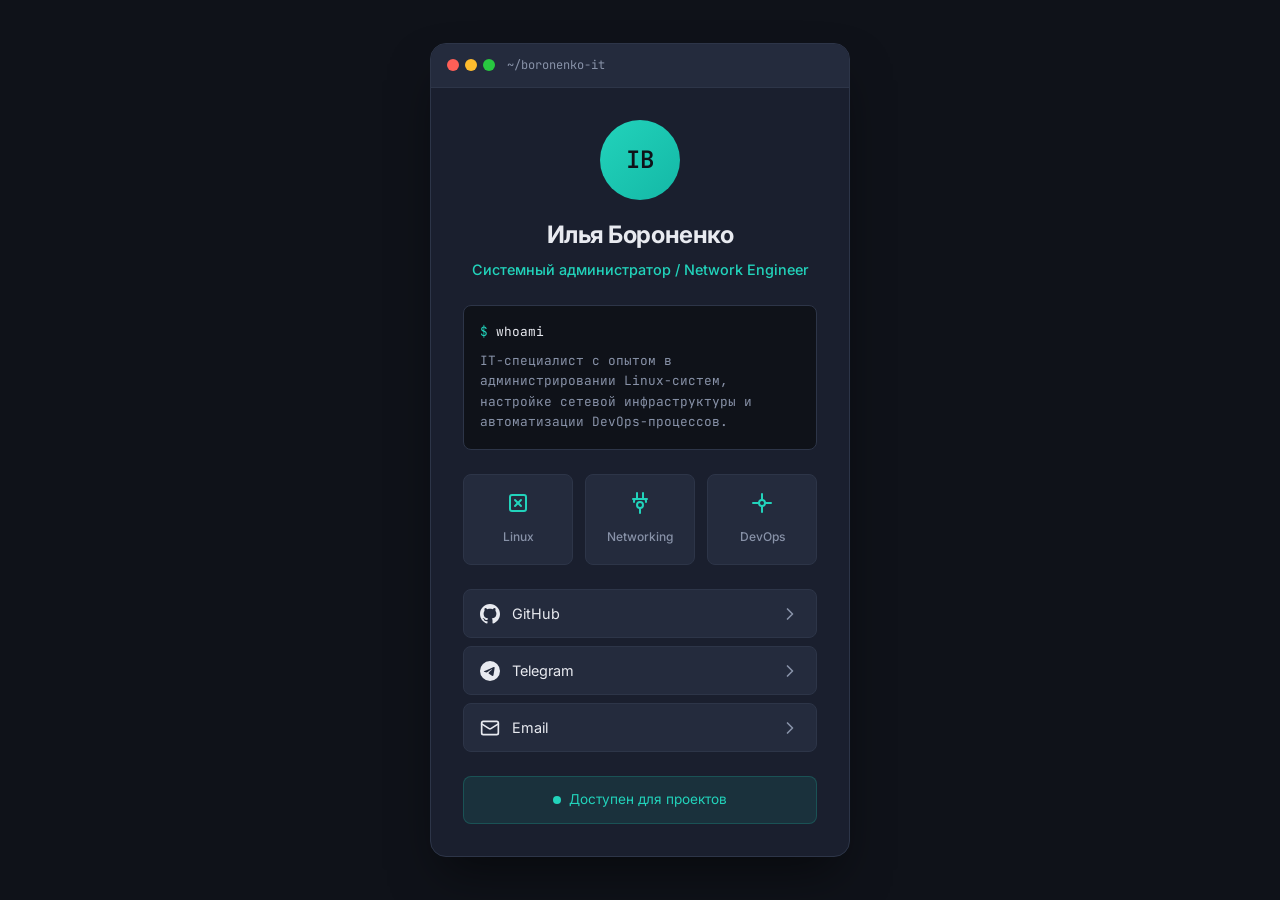
==== commit 24c12d36: "Update index.html" ====
--- a/index.html
+++ b/index.html
@@ -1,7 +1,351 @@
-<!DOCTYPE html><html lang="ru"><head><meta charSet="utf-8"/><meta name="viewport" content="width=device-width, initial-scale=1"/><link rel="preload" href="/_next/static/media/797e433ab948586e-s.p.0.q-h669a_dqa.woff2" as="font" crossorigin="" type="font/woff2"/><link rel="preload" href="/_next/static/media/caa3a2e1cccd8315-s.p.16t1db8_9y2o~.woff2" as="font" crossorigin="" type="font/woff2"/><link rel="stylesheet" href="/_next/static/chunks/0a17gq98nz-cq.css" data-precedence="next"/><link rel="stylesheet" href="/_next/static/chunks/0j34pr0-9iwh6.css" data-precedence="next"/><link rel="preload" as="script" fetchPriority="low" href="/_next/static/chunks/09ztkv.hcjzrf.js"/><script src="/_next/static/chunks/02i7dfk78~t~2.js" async=""></script><script src="/_next/static/chunks/0n~dq4kpx9xxx.js" async=""></script><script src="/_next/static/chunks/0xsupj93__x41.js" async=""></script><script src="/_next/static/chunks/turbopack-091wxcadkehm9.js" async=""></script><script src="/_next/static/chunks/0v90e52bsza-c.js" async=""></script><script src="/_next/static/chunks/0dbhjjzl8qfwv.js" async=""></script><meta name="next-size-adjust" content=""/><title>Илья Бороненко — IT</title><meta name="description" content="Системный администратор / Network Engineer — Linux, Networking, DevOps"/><link rel="icon" href="/icon.svg"/><script src="/_next/static/chunks/03~yq9q893hmn.js" noModule=""></script></head><body class="geist_9e050971-module__05dp7a__className geist_mono_1ef7f99-module__RpZUnq__className"><div hidden=""><!--$--><!--/$--></div><main class="min-h-screen bg-background text-foreground flex items-center justify-center p-4 md:p-8"><div class="fixed inset-0 opacity-[0.03] pointer-events-none"><div class="h-full w-full" style="background-image:repeating-linear-gradient(
-              0deg,
-              transparent,
-              transparent 1px,
-              currentColor 1px,
-              currentColor 2px
-            );background-size:100% 24px"></div></div><div class="relative w-full max-w-2xl"><div class="bg-card border border-border rounded-lg overflow-hidden"><div class="flex items-center gap-2 px-4 py-3 border-b border-border bg-secondary/50"><div class="flex gap-1.5"><div class="w-3 h-3 rounded-full bg-destructive/60"></div><div class="w-3 h-3 rounded-full bg-chart-4/60"></div><div class="w-3 h-3 rounded-full bg-primary/60"></div></div><span class="text-xs font-mono text-muted-foreground ml-2">~/boronenko-it</span></div><div class="p-6 md:p-8"><div class="flex items-start gap-4 mb-8"><div class="w-16 h-16 md:w-20 md:h-20 rounded-lg bg-primary/10 border border-primary/20 flex items-center justify-center text-primary font-mono text-2xl md:text-3xl font-bold shrink-0">IB</div><div><h1 class="text-2xl md:text-3xl font-bold text-foreground mb-1 text-balance">Илья Бороненко</h1><p class="text-primary font-mono text-sm md:text-base">Системный администратор / Network Engineer</p></div></div><div class="bg-secondary/30 border border-border rounded-md p-4 mb-8 font-mono text-sm"><div class="flex items-center gap-2 text-muted-foreground mb-2"><svg xmlns="http://www.w3.org/2000/svg" width="24" height="24" viewBox="0 0 24 24" fill="none" stroke="currentColor" stroke-width="2" stroke-linecap="round" stroke-linejoin="round" class="lucide lucide-terminal w-4 h-4" aria-hidden="true"><path d="M12 19h8"></path><path d="m4 17 6-6-6-6"></path></svg><span>whoami</span></div><p class="text-foreground/80 leading-relaxed pl-6">Опытный специалист в области системного администрирования и сетевых технологий. Работаю с Linux-системами, настройкой сетевой инфраструктуры и внедрением DevOps-практик.</p></div><div class="mb-8"><h2 class="text-xs font-mono text-muted-foreground uppercase tracking-wider mb-4">// Технологии</h2><div class="grid grid-cols-3 gap-3"><div class="bg-secondary/30 border border-border rounded-md p-3 flex flex-col items-center gap-2 text-center hover:border-primary/40 hover:bg-primary/5 transition-colors"><div class="text-primary"><svg xmlns="http://www.w3.org/2000/svg" width="24" height="24" viewBox="0 0 24 24" fill="none" stroke="currentColor" stroke-width="2" stroke-linecap="round" stroke-linejoin="round" class="lucide lucide-server w-5 h-5" aria-hidden="true"><rect width="20" height="8" x="2" y="2" rx="2" ry="2"></rect><rect width="20" height="8" x="2" y="14" rx="2" ry="2"></rect><line x1="6" x2="6.01" y1="6" y2="6"></line><line x1="6" x2="6.01" y1="18" y2="18"></line></svg></div><span class="text-sm font-mono text-foreground">Linux</span></div><div class="bg-secondary/30 border border-border rounded-md p-3 flex flex-col items-center gap-2 text-center hover:border-primary/40 hover:bg-primary/5 transition-colors"><div class="text-primary"><svg xmlns="http://www.w3.org/2000/svg" width="24" height="24" viewBox="0 0 24 24" fill="none" stroke="currentColor" stroke-width="2" stroke-linecap="round" stroke-linejoin="round" class="lucide lucide-network w-5 h-5" aria-hidden="true"><rect x="16" y="16" width="6" height="6" rx="1"></rect><rect x="2" y="16" width="6" height="6" rx="1"></rect><rect x="9" y="2" width="6" height="6" rx="1"></rect><path d="M5 16v-3a1 1 0 0 1 1-1h12a1 1 0 0 1 1 1v3"></path><path d="M12 12V8"></path></svg></div><span class="text-sm font-mono text-foreground">Networking</span></div><div class="bg-secondary/30 border border-border rounded-md p-3 flex flex-col items-center gap-2 text-center hover:border-primary/40 hover:bg-primary/5 transition-colors"><div class="text-primary"><svg xmlns="http://www.w3.org/2000/svg" width="24" height="24" viewBox="0 0 24 24" fill="none" stroke="currentColor" stroke-width="2" stroke-linecap="round" stroke-linejoin="round" class="lucide lucide-terminal w-5 h-5" aria-hidden="true"><path d="M12 19h8"></path><path d="m4 17 6-6-6-6"></path></svg></div><span class="text-sm font-mono text-foreground">DevOps</span></div></div></div><div><h2 class="text-xs font-mono text-muted-foreground uppercase tracking-wider mb-4">// Контакты</h2><div class="flex flex-col gap-2"><a href="https://github.com/boronenko-it" target="_blank" rel="noopener noreferrer" class="group flex items-center gap-3 p-3 rounded-md border border-transparent hover:border-border hover:bg-secondary/30 transition-all"><div class="text-muted-foreground group-hover:text-primary transition-colors"><svg xmlns="http://www.w3.org/2000/svg" width="24" height="24" viewBox="0 0 24 24" fill="none" stroke="currentColor" stroke-width="2" stroke-linecap="round" stroke-linejoin="round" class="lucide lucide-github w-5 h-5" aria-hidden="true"><path d="M15 22v-4a4.8 4.8 0 0 0-1-3.5c3 0 6-2 6-5.5.08-1.25-.27-2.48-1-3.5.28-1.15.28-2.35 0-3.5 0 0-1 0-3 1.5-2.64-.5-5.36-.5-8 0C6 2 5 2 5 2c-.3 1.15-.3 2.35 0 3.5A5.403 5.403 0 0 0 4 9c0 3.5 3 5.5 6 5.5-.39.49-.68 1.05-.85 1.65-.17.6-.22 1.23-.15 1.85v4"></path><path d="M9 18c-4.51 2-5-2-7-2"></path></svg></div><div class="flex-1 min-w-0"><div class="text-xs text-muted-foreground font-mono">GitHub</div><div class="text-sm text-foreground truncate">boronenko-it</div></div><svg xmlns="http://www.w3.org/2000/svg" width="24" height="24" viewBox="0 0 24 24" fill="none" stroke="currentColor" stroke-width="2" stroke-linecap="round" stroke-linejoin="round" class="lucide lucide-arrow-up-right w-4 h-4 text-muted-foreground group-hover:text-primary opacity-0 group-hover:opacity-100 transition-all" aria-hidden="true"><path d="M7 7h10v10"></path><path d="M7 17 17 7"></path></svg></a><a href="https://t.me/boronenko_it" target="_blank" rel="noopener noreferrer" class="group flex items-center gap-3 p-3 rounded-md border border-transparent hover:border-border hover:bg-secondary/30 transition-all"><div class="text-muted-foreground group-hover:text-primary transition-colors"><svg xmlns="http://www.w3.org/2000/svg" width="24" height="24" viewBox="0 0 24 24" fill="none" stroke="currentColor" stroke-width="2" stroke-linecap="round" stroke-linejoin="round" class="lucide lucide-send w-5 h-5" aria-hidden="true"><path d="M14.536 21.686a.5.5 0 0 0 .937-.024l6.5-19a.496.496 0 0 0-.635-.635l-19 6.5a.5.5 0 0 0-.024.937l7.93 3.18a2 2 0 0 1 1.112 1.11z"></path><path d="m21.854 2.147-10.94 10.939"></path></svg></div><div class="flex-1 min-w-0"><div class="text-xs text-muted-foreground font-mono">Telegram</div><div class="text-sm text-foreground truncate">@boronenko_it</div></div><svg xmlns="http://www.w3.org/2000/svg" width="24" height="24" viewBox="0 0 24 24" fill="none" stroke="currentColor" stroke-width="2" stroke-linecap="round" stroke-linejoin="round" class="lucide lucide-arrow-up-right w-4 h-4 text-muted-foreground group-hover:text-primary opacity-0 group-hover:opacity-100 transition-all" aria-hidden="true"><path d="M7 7h10v10"></path><path d="M7 17 17 7"></path></svg></a><a href="mailto:contact@boronenko-it.dev" target="_blank" rel="noopener noreferrer" class="group flex items-center gap-3 p-3 rounded-md border border-transparent hover:border-border hover:bg-secondary/30 transition-all"><div class="text-muted-foreground group-hover:text-primary transition-colors"><svg xmlns="http://www.w3.org/2000/svg" width="24" height="24" viewBox="0 0 24 24" fill="none" stroke="currentColor" stroke-width="2" stroke-linecap="round" stroke-linejoin="round" class="lucide lucide-mail w-5 h-5" aria-hidden="true"><path d="m22 7-8.991 5.727a2 2 0 0 1-2.009 0L2 7"></path><rect x="2" y="4" width="20" height="16" rx="2"></rect></svg></div><div class="flex-1 min-w-0"><div class="text-xs text-muted-foreground font-mono">Email</div><div class="text-sm text-foreground truncate">contact@boronenko-it.dev</div></div><svg xmlns="http://www.w3.org/2000/svg" width="24" height="24" viewBox="0 0 24 24" fill="none" stroke="currentColor" stroke-width="2" stroke-linecap="round" stroke-linejoin="round" class="lucide lucide-arrow-up-right w-4 h-4 text-muted-foreground group-hover:text-primary opacity-0 group-hover:opacity-100 transition-all" aria-hidden="true"><path d="M7 7h10v10"></path><path d="M7 17 17 7"></path></svg></a></div></div></div><div class="px-6 md:px-8 py-4 border-t border-border bg-secondary/20"><div class="flex items-center justify-between text-xs font-mono text-muted-foreground"><span>© 2024 Илья Бороненко</span><span class="flex items-center gap-1"><span class="w-2 h-2 rounded-full bg-primary animate-pulse"></span>Доступен для проектов</span></div></div></div></div></main><!--$--><!--/$--><!--$!--><template data-dgst="BAILOUT_TO_CLIENT_SIDE_RENDERING"></template><!--/$--><script src="/_next/static/chunks/09ztkv.hcjzrf.js" id="_R_" async=""></script><script>(self.__next_f=self.__next_f||[]).push([0])</script><script>self.__next_f.push([1,"1:\"$Sreact.fragment\"\n2:I[39756,[\"/_next/static/chunks/0v90e52bsza-c.js\",\"/_next/static/chunks/0dbhjjzl8qfwv.js\"],\"default\"]\n3:I[37457,[\"/_next/static/chunks/0v90e52bsza-c.js\",\"/_next/static/chunks/0dbhjjzl8qfwv.js\"],\"default\"]\n4:I[2355,[\"/_next/static/chunks/0v90e52bsza-c.js\",\"/_next/static/chunks/0dbhjjzl8qfwv.js\"],\"Analytics\"]\ne:I[68027,[\"/_next/static/chunks/0v90e52bsza-c.js\",\"/_next/static/chunks/0dbhjjzl8qfwv.js\"],\"default\",1]\n:HL[\"/_next/static/chunks/0a17gq98nz-cq.css\",\"style\"]\n:HL[\"/_next/static/chunks/0j34pr0-9iwh6.css\",\"style\"]\n:HL[\"/_next/static/media/797e433ab948586e-s.p.0.q-h669a_dqa.woff2\",\"font\",{\"crossOrigin\":\"\",\"type\":\"font/woff2\"}]\n:HL[\"/_next/static/media/caa3a2e1cccd8315-s.p.16t1db8_9y2o~.woff2\",\"font\",{\"crossOrigin\":\"\",\"type\":\"font/woff2\"}]\n"])</script><script>self.__next_f.push([1,"0:{\"P\":null,\"c\":[\"\",\"\"],\"q\":\"\",\"i\":false,\"f\":[[[\"\",{\"children\":[\"__PAGE__\",{}]},\"$undefined\",\"$undefined\",16],[[\"$\",\"$1\",\"c\",{\"children\":[[[\"$\",\"link\",\"0\",{\"rel\":\"stylesheet\",\"href\":\"/_next/static/chunks/0a17gq98nz-cq.css\",\"precedence\":\"next\",\"crossOrigin\":\"$undefined\",\"nonce\":\"$undefined\"}],[\"$\",\"link\",\"1\",{\"rel\":\"stylesheet\",\"href\":\"/_next/static/chunks/0j34pr0-9iwh6.css\",\"precedence\":\"next\",\"crossOrigin\":\"$undefined\",\"nonce\":\"$undefined\"}],[\"$\",\"script\",\"script-0\",{\"src\":\"/_next/static/chunks/0v90e52bsza-c.js\",\"async\":true,\"nonce\":\"$undefined\"}],[\"$\",\"script\",\"script-1\",{\"src\":\"/_next/static/chunks/0dbhjjzl8qfwv.js\",\"async\":true,\"nonce\":\"$undefined\"}]],[\"$\",\"html\",null,{\"lang\":\"ru\",\"suppressHydrationWarning\":true,\"children\":[\"$\",\"body\",null,{\"className\":\"geist_9e050971-module__05dp7a__className geist_mono_1ef7f99-module__RpZUnq__className\",\"children\":[[\"$\",\"$L2\",null,{\"parallelRouterKey\":\"children\",\"error\":\"$undefined\",\"errorStyles\":\"$undefined\",\"errorScripts\":\"$undefined\",\"template\":[\"$\",\"$L3\",null,{}],\"templateStyles\":\"$undefined\",\"templateScripts\":\"$undefined\",\"notFound\":[[[\"$\",\"title\",null,{\"children\":\"404: This page could not be found.\"}],[\"$\",\"div\",null,{\"style\":{\"fontFamily\":\"system-ui,\\\"Segoe UI\\\",Roboto,Helvetica,Arial,sans-serif,\\\"Apple Color Emoji\\\",\\\"Segoe UI Emoji\\\"\",\"height\":\"100vh\",\"textAlign\":\"center\",\"display\":\"flex\",\"flexDirection\":\"column\",\"alignItems\":\"center\",\"justifyContent\":\"center\"},\"children\":[\"$\",\"div\",null,{\"children\":[[\"$\",\"style\",null,{\"dangerouslySetInnerHTML\":{\"__html\":\"body{color:#000;background:#fff;margin:0}.next-error-h1{border-right:1px solid rgba(0,0,0,.3)}@media (prefers-color-scheme:dark){body{color:#fff;background:#000}.next-error-h1{border-right:1px solid rgba(255,255,255,.3)}}\"}}],[\"$\",\"h1\",null,{\"className\":\"next-error-h1\",\"style\":{\"display\":\"inline-block\",\"margin\":\"0 20px 0 0\",\"padding\":\"0 23px 0 0\",\"fontSize\":24,\"fontWeight\":500,\"verticalAlign\":\"top\",\"lineHeight\":\"49px\"},\"children\":404}],[\"$\",\"div\",null,{\"style\":{\"display\":\"inline-block\"},\"children\":[\"$\",\"h2\",null,{\"style\":{\"fontSize\":14,\"fontWeight\":400,\"lineHeight\":\"49px\",\"margin\":0},\"children\":\"This page could not be found.\"}]}]]}]}]],[]],\"forbidden\":\"$undefined\",\"unauthorized\":\"$undefined\"}],[\"$\",\"$L4\",null,{}]]}]}]]}],{\"children\":[[\"$\",\"$1\",\"c\",{\"children\":[[\"$\",\"main\",null,{\"className\":\"min-h-screen bg-background text-foreground flex items-center justify-center p-4 md:p-8\",\"children\":[[\"$\",\"div\",null,{\"className\":\"fixed inset-0 opacity-[0.03] pointer-events-none\",\"children\":[\"$\",\"div\",null,{\"className\":\"h-full w-full\",\"style\":{\"backgroundImage\":\"repeating-linear-gradient(\\n              0deg,\\n              transparent,\\n              transparent 1px,\\n              currentColor 1px,\\n              currentColor 2px\\n            )\",\"backgroundSize\":\"100% 24px\"}}]}],[\"$\",\"div\",null,{\"className\":\"relative w-full max-w-2xl\",\"children\":[\"$\",\"div\",null,{\"className\":\"bg-card border border-border rounded-lg overflow-hidden\",\"children\":[[\"$\",\"div\",null,{\"className\":\"flex items-center gap-2 px-4 py-3 border-b border-border bg-secondary/50\",\"children\":[[\"$\",\"div\",null,{\"className\":\"flex gap-1.5\",\"children\":[[\"$\",\"div\",null,{\"className\":\"w-3 h-3 rounded-full bg-destructive/60\"}],[\"$\",\"div\",null,{\"className\":\"w-3 h-3 rounded-full bg-chart-4/60\"}],[\"$\",\"div\",null,{\"className\":\"w-3 h-3 rounded-full bg-primary/60\"}]]}],[\"$\",\"span\",null,{\"className\":\"text-xs font-mono text-muted-foreground ml-2\",\"children\":\"~/boronenko-it\"}]]}],[\"$\",\"div\",null,{\"className\":\"p-6 md:p-8\",\"children\":[[\"$\",\"div\",null,{\"className\":\"flex items-start gap-4 mb-8\",\"children\":[[\"$\",\"div\",null,{\"className\":\"w-16 h-16 md:w-20 md:h-20 rounded-lg bg-primary/10 border border-primary/20 flex items-center justify-center text-primary font-mono text-2xl md:text-3xl font-bold shrink-0\",\"children\":\"IB\"}],[\"$\",\"div\",null,{\"children\":[[\"$\",\"h1\",null,{\"className\":\"text-2xl md:text-3xl font-bold text-foreground mb-1 text-balance\",\"children\":\"Илья Бороненко\"}],[\"$\",\"p\",null,{\"className\":\"text-primary font-mono text-sm md:text-base\",\"children\":\"Системный администратор / Network Engineer\"}]]}]]}],[\"$\",\"div\",null,{\"className\":\"bg-secondary/30 border border-border rounded-md p-4 mb-8 font-mono text-sm\",\"children\":[[\"$\",\"div\",null,{\"className\":\"flex items-center gap-2 text-muted-foreground mb-2\",\"children\":[[\"$\",\"svg\",null,{\"ref\":\"$undefined\",\"xmlns\":\"http://www.w3.org/2000/svg\",\"width\":24,\"height\":24,\"viewBox\":\"0 0 24 24\",\"fill\":\"none\",\"stroke\":\"currentColor\",\"strokeWidth\":2,\"strokeLinecap\":\"round\",\"strokeLinejoin\":\"round\",\"className\":\"lucide lucide-terminal w-4 h-4\",\"aria-hidden\":\"true\",\"children\":[\"$L5\",\"$L6\",\"$undefined\"]}],\"$L7\"]}],\"$L8\"]}],\"$L9\",\"$La\"]}],\"$Lb\"]}]}]]}],null,\"$Lc\"]}],{},null,false,null]},null,false,null],\"$Ld\",false]],\"m\":\"$undefined\",\"G\":[\"$e\",[\"$Lf\",\"$L10\"]],\"S\":true,\"h\":null,\"s\":\"$undefined\",\"l\":\"$undefined\",\"p\":\"$undefined\",\"d\":\"$undefined\",\"b\":\"DVUOagM1vBf1i2ruXvMkb\"}\n"])</script><script>self.__next_f.push([1,"15:I[97367,[\"/_next/static/chunks/0v90e52bsza-c.js\",\"/_next/static/chunks/0dbhjjzl8qfwv.js\"],\"OutletBoundary\"]\n16:\"$Sreact.suspense\"\n18:I[97367,[\"/_next/static/chunks/0v90e52bsza-c.js\",\"/_next/static/chunks/0dbhjjzl8qfwv.js\"],\"ViewportBoundary\"]\n1a:I[97367,[\"/_next/static/chunks/0v90e52bsza-c.js\",\"/_next/static/chunks/0dbhjjzl8qfwv.js\"],\"MetadataBoundary\"]\n5:[\"$\",\"path\",\"baeox8\",{\"d\":\"M12 19h8\"}]\n6:[\"$\",\"path\",\"1yngyt\",{\"d\":\"m4 17 6-6-6-6\"}]\n7:[\"$\",\"span\",null,{\"children\":\"whoami\"}]\n8:[\"$\",\"p\",null,{\"className\":\"text-foreground/80 leading-relaxed pl-6\",\"children\":\"Опытный специалист в области системного администрирования и сетевых технологий. Работаю с Linux-системами, настройкой сетевой инфраструктуры и внедрением DevOps-практик.\"}]\n"])</script><script>self.__next_f.push([1,"9:[\"$\",\"div\",null,{\"className\":\"mb-8\",\"children\":[[\"$\",\"h2\",null,{\"className\":\"text-xs font-mono text-muted-foreground uppercase tracking-wider mb-4\",\"children\":\"// Технологии\"}],[\"$\",\"div\",null,{\"className\":\"grid grid-cols-3 gap-3\",\"children\":[[\"$\",\"div\",null,{\"className\":\"bg-secondary/30 border border-border rounded-md p-3 flex flex-col items-center gap-2 text-center hover:border-primary/40 hover:bg-primary/5 transition-colors\",\"children\":[[\"$\",\"div\",null,{\"className\":\"text-primary\",\"children\":[\"$\",\"svg\",null,{\"ref\":\"$undefined\",\"xmlns\":\"http://www.w3.org/2000/svg\",\"width\":24,\"height\":24,\"viewBox\":\"0 0 24 24\",\"fill\":\"none\",\"stroke\":\"currentColor\",\"strokeWidth\":2,\"strokeLinecap\":\"round\",\"strokeLinejoin\":\"round\",\"className\":\"lucide lucide-server w-5 h-5\",\"aria-hidden\":\"true\",\"children\":[[\"$\",\"rect\",\"ngkwjq\",{\"width\":\"20\",\"height\":\"8\",\"x\":\"2\",\"y\":\"2\",\"rx\":\"2\",\"ry\":\"2\"}],[\"$\",\"rect\",\"iecqi9\",{\"width\":\"20\",\"height\":\"8\",\"x\":\"2\",\"y\":\"14\",\"rx\":\"2\",\"ry\":\"2\"}],[\"$\",\"line\",\"16zg32\",{\"x1\":\"6\",\"x2\":\"6.01\",\"y1\":\"6\",\"y2\":\"6\"}],[\"$\",\"line\",\"nzw8ys\",{\"x1\":\"6\",\"x2\":\"6.01\",\"y1\":\"18\",\"y2\":\"18\"}],\"$undefined\"]}]}],[\"$\",\"span\",null,{\"className\":\"text-sm font-mono text-foreground\",\"children\":\"Linux\"}]]}],[\"$\",\"div\",null,{\"className\":\"bg-secondary/30 border border-border rounded-md p-3 flex flex-col items-center gap-2 text-center hover:border-primary/40 hover:bg-primary/5 transition-colors\",\"children\":[[\"$\",\"div\",null,{\"className\":\"text-primary\",\"children\":[\"$\",\"svg\",null,{\"ref\":\"$undefined\",\"xmlns\":\"http://www.w3.org/2000/svg\",\"width\":24,\"height\":24,\"viewBox\":\"0 0 24 24\",\"fill\":\"none\",\"stroke\":\"currentColor\",\"strokeWidth\":2,\"strokeLinecap\":\"round\",\"strokeLinejoin\":\"round\",\"className\":\"lucide lucide-network w-5 h-5\",\"aria-hidden\":\"true\",\"children\":[[\"$\",\"rect\",\"4q2zg0\",{\"x\":\"16\",\"y\":\"16\",\"width\":\"6\",\"height\":\"6\",\"rx\":\"1\"}],[\"$\",\"rect\",\"8cvhb9\",{\"x\":\"2\",\"y\":\"16\",\"width\":\"6\",\"height\":\"6\",\"rx\":\"1\"}],[\"$\",\"rect\",\"1egb70\",{\"x\":\"9\",\"y\":\"2\",\"width\":\"6\",\"height\":\"6\",\"rx\":\"1\"}],[\"$\",\"path\",\"1jsf9p\",{\"d\":\"M5 16v-3a1 1 0 0 1 1-1h12a1 1 0 0 1 1 1v3\"}],[\"$\",\"path\",\"2874zd\",{\"d\":\"M12 12V8\"}],\"$undefined\"]}]}],[\"$\",\"span\",null,{\"className\":\"text-sm font-mono text-foreground\",\"children\":\"Networking\"}]]}],[\"$\",\"div\",null,{\"className\":\"bg-secondary/30 border border-border rounded-md p-3 flex flex-col items-center gap-2 text-center hover:border-primary/40 hover:bg-primary/5 transition-colors\",\"children\":[[\"$\",\"div\",null,{\"className\":\"text-primary\",\"children\":[\"$\",\"svg\",null,{\"ref\":\"$undefined\",\"xmlns\":\"http://www.w3.org/2000/svg\",\"width\":24,\"height\":24,\"viewBox\":\"0 0 24 24\",\"fill\":\"none\",\"stroke\":\"currentColor\",\"strokeWidth\":2,\"strokeLinecap\":\"round\",\"strokeLinejoin\":\"round\",\"className\":\"lucide lucide-terminal w-5 h-5\",\"aria-hidden\":\"true\",\"children\":[[\"$\",\"path\",\"baeox8\",{\"d\":\"M12 19h8\"}],[\"$\",\"path\",\"1yngyt\",{\"d\":\"m4 17 6-6-6-6\"}],\"$undefined\"]}]}],[\"$\",\"span\",null,{\"className\":\"text-sm font-mono text-foreground\",\"children\":\"DevOps\"}]]}]]}]]}]\n"])</script><script>self.__next_f.push([1,"a:[\"$\",\"div\",null,{\"children\":[[\"$\",\"h2\",null,{\"className\":\"text-xs font-mono text-muted-foreground uppercase tracking-wider mb-4\",\"children\":\"// Контакты\"}],[\"$\",\"div\",null,{\"className\":\"flex flex-col gap-2\",\"children\":[[\"$\",\"a\",null,{\"href\":\"https://github.com/boronenko-it\",\"target\":\"_blank\",\"rel\":\"noopener noreferrer\",\"className\":\"group flex items-center gap-3 p-3 rounded-md border border-transparent hover:border-border hover:bg-secondary/30 transition-all\",\"children\":[[\"$\",\"div\",null,{\"className\":\"text-muted-foreground group-hover:text-primary transition-colors\",\"children\":[\"$\",\"svg\",null,{\"ref\":\"$undefined\",\"xmlns\":\"http://www.w3.org/2000/svg\",\"width\":24,\"height\":24,\"viewBox\":\"0 0 24 24\",\"fill\":\"none\",\"stroke\":\"currentColor\",\"strokeWidth\":2,\"strokeLinecap\":\"round\",\"strokeLinejoin\":\"round\",\"className\":\"lucide lucide-github w-5 h-5\",\"aria-hidden\":\"true\",\"children\":[[\"$\",\"path\",\"tonef\",{\"d\":\"M15 22v-4a4.8 4.8 0 0 0-1-3.5c3 0 6-2 6-5.5.08-1.25-.27-2.48-1-3.5.28-1.15.28-2.35 0-3.5 0 0-1 0-3 1.5-2.64-.5-5.36-.5-8 0C6 2 5 2 5 2c-.3 1.15-.3 2.35 0 3.5A5.403 5.403 0 0 0 4 9c0 3.5 3 5.5 6 5.5-.39.49-.68 1.05-.85 1.65-.17.6-.22 1.23-.15 1.85v4\"}],[\"$\",\"path\",\"9comsn\",{\"d\":\"M9 18c-4.51 2-5-2-7-2\"}],\"$undefined\"]}]}],[\"$\",\"div\",null,{\"className\":\"flex-1 min-w-0\",\"children\":[[\"$\",\"div\",null,{\"className\":\"text-xs text-muted-foreground font-mono\",\"children\":\"GitHub\"}],[\"$\",\"div\",null,{\"className\":\"text-sm text-foreground truncate\",\"children\":\"boronenko-it\"}]]}],[\"$\",\"svg\",null,{\"ref\":\"$undefined\",\"xmlns\":\"http://www.w3.org/2000/svg\",\"width\":24,\"height\":24,\"viewBox\":\"0 0 24 24\",\"fill\":\"none\",\"stroke\":\"currentColor\",\"strokeWidth\":2,\"strokeLinecap\":\"round\",\"strokeLinejoin\":\"round\",\"className\":\"lucide lucide-arrow-up-right w-4 h-4 text-muted-foreground group-hover:text-primary opacity-0 group-hover:opacity-100 transition-all\",\"aria-hidden\":\"true\",\"children\":[[\"$\",\"path\",\"1tivn9\",{\"d\":\"M7 7h10v10\"}],[\"$\",\"path\",\"1vkiza\",{\"d\":\"M7 17 17 7\"}],\"$undefined\"]}]]}],[\"$\",\"a\",null,{\"href\":\"https://t.me/boronenko_it\",\"target\":\"_blank\",\"rel\":\"noopener noreferrer\",\"className\":\"group flex items-center gap-3 p-3 rounded-md border border-transparent hover:border-border hover:bg-secondary/30 transition-all\",\"children\":[[\"$\",\"div\",null,{\"className\":\"text-muted-foreground group-hover:text-primary transition-colors\",\"children\":[\"$\",\"svg\",null,{\"ref\":\"$undefined\",\"xmlns\":\"http://www.w3.org/2000/svg\",\"width\":24,\"height\":24,\"viewBox\":\"0 0 24 24\",\"fill\":\"none\",\"stroke\":\"currentColor\",\"strokeWidth\":2,\"strokeLinecap\":\"round\",\"strokeLinejoin\":\"round\",\"className\":\"lucide lucide-send w-5 h-5\",\"aria-hidden\":\"true\",\"children\":[[\"$\",\"path\",\"1ffxy3\",{\"d\":\"M14.536 21.686a.5.5 0 0 0 .937-.024l6.5-19a.496.496 0 0 0-.635-.635l-19 6.5a.5.5 0 0 0-.024.937l7.93 3.18a2 2 0 0 1 1.112 1.11z\"}],[\"$\",\"path\",\"12cjpa\",{\"d\":\"m21.854 2.147-10.94 10.939\"}],\"$undefined\"]}]}],[\"$\",\"div\",null,{\"className\":\"flex-1 min-w-0\",\"children\":[[\"$\",\"div\",null,{\"className\":\"text-xs text-muted-foreground font-mono\",\"children\":\"Telegram\"}],[\"$\",\"div\",null,{\"className\":\"text-sm text-foreground truncate\",\"children\":\"@boronenko_it\"}]]}],[\"$\",\"svg\",null,{\"ref\":\"$undefined\",\"xmlns\":\"http://www.w3.org/2000/svg\",\"width\":24,\"height\":24,\"viewBox\":\"0 0 24 24\",\"fill\":\"none\",\"stroke\":\"currentColor\",\"strokeWidth\":2,\"strokeLinecap\":\"round\",\"strokeLinejoin\":\"round\",\"className\":\"lucide lucide-arrow-up-right w-4 h-4 text-muted-foreground group-hover:text-primary opacity-0 group-hover:opacity-100 transition-all\",\"aria-hidden\":\"true\",\"children\":[[\"$\",\"path\",\"1tivn9\",{\"d\":\"M7 7h10v10\"}],[\"$\",\"path\",\"1vkiza\",{\"d\":\"M7 17 17 7\"}],\"$undefined\"]}]]}],[\"$\",\"a\",null,{\"href\":\"mailto:contact@boronenko-it.dev\",\"target\":\"_blank\",\"rel\":\"noopener noreferrer\",\"className\":\"group flex items-center gap-3 p-3 rounded-md border border-transparent hover:border-border hover:bg-secondary/30 transition-all\",\"children\":[[\"$\",\"div\",null,{\"className\":\"text-muted-foreground group-hover:text-primary transition-colors\",\"children\":[\"$\",\"svg\",null,{\"ref\":\"$undefined\",\"xmlns\":\"http://www.w3.org/2000/svg\",\"width\":24,\"height\":24,\"viewBox\":\"0 0 24 24\",\"fill\":\"none\",\"stroke\":\"currentColor\",\"strokeWidth\":2,\"strokeLinecap\":\"round\",\"strokeLinejoin\":\"round\",\"className\":\"lucide lucide-mail w-5 h-5\",\"aria-hidden\":\"true\",\"children\":[\"$L11\",\"$L12\",\"$undefined\"]}]}],\"$L13\",\"$L14\"]}]]}]]}]\n"])</script><script>self.__next_f.push([1,"b:[\"$\",\"div\",null,{\"className\":\"px-6 md:px-8 py-4 border-t border-border bg-secondary/20\",\"children\":[\"$\",\"div\",null,{\"className\":\"flex items-center justify-between text-xs font-mono text-muted-foreground\",\"children\":[[\"$\",\"span\",null,{\"children\":\"© 2024 Илья Бороненко\"}],[\"$\",\"span\",null,{\"className\":\"flex items-center gap-1\",\"children\":[[\"$\",\"span\",null,{\"className\":\"w-2 h-2 rounded-full bg-primary animate-pulse\"}],\"Доступен для проектов\"]}]]}]}]\nc:[\"$\",\"$L15\",null,{\"children\":[\"$\",\"$16\",null,{\"name\":\"Next.MetadataOutlet\",\"children\":\"$@17\"}]}]\nd:[\"$\",\"$1\",\"h\",{\"children\":[null,[\"$\",\"$L18\",null,{\"children\":\"$L19\"}],[\"$\",\"div\",null,{\"hidden\":true,\"children\":[\"$\",\"$L1a\",null,{\"children\":[\"$\",\"$16\",null,{\"name\":\"Next.Metadata\",\"children\":\"$L1b\"}]}]}],[\"$\",\"meta\",null,{\"name\":\"next-size-adjust\",\"content\":\"\"}]]}]\nf:[\"$\",\"link\",\"0\",{\"rel\":\"stylesheet\",\"href\":\"/_next/static/chunks/0a17gq98nz-cq.css\",\"precedence\":\"next\",\"crossOrigin\":\"$undefined\",\"nonce\":\"$undefined\"}]\n10:[\"$\",\"link\",\"1\",{\"rel\":\"stylesheet\",\"href\":\"/_next/static/chunks/0j34pr0-9iwh6.css\",\"precedence\":\"next\",\"crossOrigin\":\"$undefined\",\"nonce\":\"$undefined\"}]\n"])</script><script>self.__next_f.push([1,"11:[\"$\",\"path\",\"132q7q\",{\"d\":\"m22 7-8.991 5.727a2 2 0 0 1-2.009 0L2 7\"}]\n12:[\"$\",\"rect\",\"izxlao\",{\"x\":\"2\",\"y\":\"4\",\"width\":\"20\",\"height\":\"16\",\"rx\":\"2\"}]\n13:[\"$\",\"div\",null,{\"className\":\"flex-1 min-w-0\",\"children\":[[\"$\",\"div\",null,{\"className\":\"text-xs text-muted-foreground font-mono\",\"children\":\"Email\"}],[\"$\",\"div\",null,{\"className\":\"text-sm text-foreground truncate\",\"children\":\"contact@boronenko-it.dev\"}]]}]\n14:[\"$\",\"svg\",null,{\"ref\":\"$undefined\",\"xmlns\":\"http://www.w3.org/2000/svg\",\"width\":24,\"height\":24,\"viewBox\":\"0 0 24 24\",\"fill\":\"none\",\"stroke\":\"currentColor\",\"strokeWidth\":2,\"strokeLinecap\":\"round\",\"strokeLinejoin\":\"round\",\"className\":\"lucide lucide-arrow-up-right w-4 h-4 text-muted-foreground group-hover:text-primary opacity-0 group-hover:opacity-100 transition-all\",\"aria-hidden\":\"true\",\"children\":[[\"$\",\"path\",\"1tivn9\",{\"d\":\"M7 7h10v10\"}],[\"$\",\"path\",\"1vkiza\",{\"d\":\"M7 17 17 7\"}],\"$undefined\"]}]\n"])</script><script>self.__next_f.push([1,"19:[[\"$\",\"meta\",\"0\",{\"charSet\":\"utf-8\"}],[\"$\",\"meta\",\"1\",{\"name\":\"viewport\",\"content\":\"width=device-width, initial-scale=1\"}]]\n"])</script><script>self.__next_f.push([1,"1c:I[27201,[\"/_next/static/chunks/0v90e52bsza-c.js\",\"/_next/static/chunks/0dbhjjzl8qfwv.js\"],\"IconMark\"]\n17:null\n1b:[[\"$\",\"title\",\"0\",{\"children\":\"Илья Бороненко — IT\"}],[\"$\",\"meta\",\"1\",{\"name\":\"description\",\"content\":\"Системный администратор / Network Engineer — Linux, Networking, DevOps\"}],[\"$\",\"link\",\"2\",{\"rel\":\"icon\",\"href\":\"/icon.svg\"}],[\"$\",\"$L1c\",\"3\",{}]]\n"])</script></body></html>+<!DOCTYPE html>
+<html lang="ru">
+<head>
+  <meta charset="UTF-8">
+  <meta name="viewport" content="width=device-width, initial-scale=1.0">
+  <title>Илья Бороненко — IT</title>
+  <meta name="description" content="Системный администратор / Network Engineer — Linux, Networking, DevOps">
+  <meta name="theme-color" content="#1a1f2e">
+  <link rel="preconnect" href="https://fonts.googleapis.com">
+  <link rel="preconnect" href="https://fonts.gstatic.com" crossorigin>
+  <link href="https://fonts.googleapis.com/css2?family=JetBrains+Mono:wght@400;500;600&family=Inter:wght@400;500;600;700&display=swap" rel="stylesheet">
+  <style>
+    * {
+      margin: 0;
+      padding: 0;
+      box-sizing: border-box;
+    }
+
+    :root {
+      --bg-primary: #0f1219;
+      --bg-card: #1a1f2e;
+      --bg-secondary: #242b3d;
+      --text-primary: #e8eaf0;
+      --text-secondary: #8892a8;
+      --accent: #22d3bb;
+      --accent-hover: #14b8a6;
+      --border: #2d3548;
+    }
+
+    body {
+      font-family: 'Inter', -apple-system, BlinkMacSystemFont, sans-serif;
+      background: var(--bg-primary);
+      color: var(--text-primary);
+      min-height: 100vh;
+      display: flex;
+      align-items: center;
+      justify-content: center;
+      padding: 1.5rem;
+      line-height: 1.6;
+    }
+
+    .card {
+      background: var(--bg-card);
+      border: 1px solid var(--border);
+      border-radius: 16px;
+      width: 100%;
+      max-width: 420px;
+      overflow: hidden;
+      box-shadow: 0 25px 50px -12px rgba(0, 0, 0, 0.5);
+    }
+
+    .terminal-header {
+      background: var(--bg-secondary);
+      padding: 12px 16px;
+      display: flex;
+      align-items: center;
+      gap: 12px;
+      border-bottom: 1px solid var(--border);
+    }
+
+    .terminal-dots {
+      display: flex;
+      gap: 6px;
+    }
+
+    .dot {
+      width: 12px;
+      height: 12px;
+      border-radius: 50%;
+    }
+
+    .dot-red { background: #ff5f57; }
+    .dot-yellow { background: #febc2e; }
+    .dot-green { background: #28c840; }
+
+    .terminal-path {
+      font-family: 'JetBrains Mono', monospace;
+      font-size: 12px;
+      color: var(--text-secondary);
+    }
+
+    .card-content {
+      padding: 2rem;
+    }
+
+    .profile {
+      text-align: center;
+      margin-bottom: 1.5rem;
+    }
+
+    .avatar {
+      width: 80px;
+      height: 80px;
+      background: linear-gradient(135deg, var(--accent), #14b8a6);
+      border-radius: 50%;
+      display: flex;
+      align-items: center;
+      justify-content: center;
+      margin: 0 auto 1rem;
+      font-family: 'JetBrains Mono', monospace;
+      font-size: 1.5rem;
+      font-weight: 600;
+      color: var(--bg-primary);
+    }
+
+    .name {
+      font-size: 1.5rem;
+      font-weight: 700;
+      margin-bottom: 0.25rem;
+      letter-spacing: -0.02em;
+    }
+
+    .role {
+      color: var(--accent);
+      font-size: 0.9rem;
+      font-weight: 500;
+    }
+
+    .terminal-block {
+      background: var(--bg-primary);
+      border: 1px solid var(--border);
+      border-radius: 8px;
+      padding: 1rem;
+      margin-bottom: 1.5rem;
+      font-family: 'JetBrains Mono', monospace;
+      font-size: 0.8rem;
+    }
+
+    .terminal-prompt {
+      color: var(--accent);
+    }
+
+    .terminal-command {
+      color: var(--text-primary);
+    }
+
+    .terminal-output {
+      color: var(--text-secondary);
+      margin-top: 0.5rem;
+      padding-left: 0;
+    }
+
+    .skills {
+      display: grid;
+      grid-template-columns: repeat(3, 1fr);
+      gap: 0.75rem;
+      margin-bottom: 1.5rem;
+    }
+
+    .skill {
+      background: var(--bg-secondary);
+      border: 1px solid var(--border);
+      border-radius: 8px;
+      padding: 1rem 0.5rem;
+      text-align: center;
+      transition: border-color 0.2s, transform 0.2s;
+    }
+
+    .skill:hover {
+      border-color: var(--accent);
+      transform: translateY(-2px);
+    }
+
+    .skill-icon {
+      font-size: 1.5rem;
+      margin-bottom: 0.5rem;
+      display: block;
+    }
+
+    .skill-name {
+      font-size: 0.75rem;
+      font-weight: 500;
+      color: var(--text-secondary);
+    }
+
+    .links {
+      display: flex;
+      flex-direction: column;
+      gap: 0.5rem;
+      margin-bottom: 1.5rem;
+    }
+
+    .link {
+      display: flex;
+      align-items: center;
+      gap: 0.75rem;
+      padding: 0.75rem 1rem;
+      background: var(--bg-secondary);
+      border: 1px solid var(--border);
+      border-radius: 8px;
+      color: var(--text-primary);
+      text-decoration: none;
+      font-size: 0.9rem;
+      transition: border-color 0.2s, background 0.2s;
+    }
+
+    .link:hover {
+      border-color: var(--accent);
+      background: var(--bg-card);
+    }
+
+    .link svg {
+      width: 20px;
+      height: 20px;
+      flex-shrink: 0;
+    }
+
+    .link-arrow {
+      margin-left: auto;
+      color: var(--text-secondary);
+      transition: transform 0.2s, color 0.2s;
+    }
+
+    .link:hover .link-arrow {
+      transform: translateX(4px);
+      color: var(--accent);
+    }
+
+    .status {
+      display: flex;
+      align-items: center;
+      justify-content: center;
+      gap: 0.5rem;
+      padding: 0.75rem;
+      background: rgba(34, 211, 187, 0.1);
+      border: 1px solid rgba(34, 211, 187, 0.2);
+      border-radius: 8px;
+      font-size: 0.85rem;
+      color: var(--accent);
+    }
+
+    .status-dot {
+      width: 8px;
+      height: 8px;
+      background: var(--accent);
+      border-radius: 50%;
+      animation: pulse 2s infinite;
+    }
+
+    @keyframes pulse {
+      0%, 100% { opacity: 1; }
+      50% { opacity: 0.5; }
+    }
+
+    @media (max-width: 400px) {
+      .card-content {
+        padding: 1.5rem;
+      }
+      
+      .skills {
+        gap: 0.5rem;
+      }
+      
+      .skill {
+        padding: 0.75rem 0.25rem;
+      }
+    }
+  </style>
+</head>
+<body>
+  <main class="card">
+    <div class="terminal-header">
+      <div class="terminal-dots">
+        <span class="dot dot-red"></span>
+        <span class="dot dot-yellow"></span>
+        <span class="dot dot-green"></span>
+      </div>
+      <span class="terminal-path">~/boronenko-it</span>
+    </div>
+    
+    <div class="card-content">
+      <div class="profile">
+        <div class="avatar">IB</div>
+        <h1 class="name">Илья Бороненко</h1>
+        <p class="role">Системный администратор / Network Engineer</p>
+      </div>
+
+      <div class="terminal-block">
+        <span class="terminal-prompt">$</span>
+        <span class="terminal-command"> whoami</span>
+        <p class="terminal-output">IT-специалист с опытом в администрировании Linux-систем, настройке сетевой инфраструктуры и автоматизации DevOps-процессов.</p>
+      </div>
+
+      <div class="skills">
+        <div class="skill">
+          <span class="skill-icon">
+            <svg width="24" height="24" viewBox="0 0 24 24" fill="none" stroke="currentColor" stroke-width="2" stroke-linecap="round" stroke-linejoin="round" style="margin: 0 auto; display: block; color: #22d3bb;">
+              <rect x="4" y="4" width="16" height="16" rx="2"/>
+              <path d="m9 9 6 6"/><path d="m15 9-6 6"/>
+            </svg>
+          </span>
+          <span class="skill-name">Linux</span>
+        </div>
+        <div class="skill">
+          <span class="skill-icon">
+            <svg width="24" height="24" viewBox="0 0 24 24" fill="none" stroke="currentColor" stroke-width="2" stroke-linecap="round" stroke-linejoin="round" style="margin: 0 auto; display: block; color: #22d3bb;">
+              <path d="M9 2v6"/><path d="M15 2v6"/><path d="M12 17v5"/><path d="M5 8h14"/><path d="M6 11v-1a2 2 0 0 1 2-2h8a2 2 0 0 1 2 2v1"/><circle cx="12" cy="14" r="3"/>
+            </svg>
+          </span>
+          <span class="skill-name">Networking</span>
+        </div>
+        <div class="skill">
+          <span class="skill-icon">
+            <svg width="24" height="24" viewBox="0 0 24 24" fill="none" stroke="currentColor" stroke-width="2" stroke-linecap="round" stroke-linejoin="round" style="margin: 0 auto; display: block; color: #22d3bb;">
+              <circle cx="12" cy="12" r="3"/><path d="M12 3v6"/><path d="M12 15v6"/><path d="m3 12 6 0"/><path d="m15 12 6 0"/>
+            </svg>
+          </span>
+          <span class="skill-name">DevOps</span>
+        </div>
+      </div>
+
+      <div class="links">
+        <a href="https://github.com/boronenko-it" class="link" target="_blank" rel="noopener noreferrer">
+          <svg viewBox="0 0 24 24" fill="currentColor">
+            <path d="M12 0c-6.626 0-12 5.373-12 12 0 5.302 3.438 9.8 8.207 11.387.599.111.793-.261.793-.577v-2.234c-3.338.726-4.033-1.416-4.033-1.416-.546-1.387-1.333-1.756-1.333-1.756-1.089-.745.083-.729.083-.729 1.205.084 1.839 1.237 1.839 1.237 1.07 1.834 2.807 1.304 3.492.997.107-.775.418-1.305.762-1.604-2.665-.305-5.467-1.334-5.467-5.931 0-1.311.469-2.381 1.236-3.221-.124-.303-.535-1.524.117-3.176 0 0 1.008-.322 3.301 1.23.957-.266 1.983-.399 3.003-.404 1.02.005 2.047.138 3.006.404 2.291-1.552 3.297-1.23 3.297-1.23.653 1.653.242 2.874.118 3.176.77.84 1.235 1.911 1.235 3.221 0 4.609-2.807 5.624-5.479 5.921.43.372.823 1.102.823 2.222v3.293c0 .319.192.694.801.576 4.765-1.589 8.199-6.086 8.199-11.386 0-6.627-5.373-12-12-12z"/>
+          </svg>
+          <span>GitHub</span>
+          <svg class="link-arrow" width="16" height="16" viewBox="0 0 24 24" fill="none" stroke="currentColor" stroke-width="2" stroke-linecap="round" stroke-linejoin="round">
+            <path d="m9 18 6-6-6-6"/>
+          </svg>
+        </a>
+        
+        <a href="https://t.me/boronenko_it" class="link" target="_blank" rel="noopener noreferrer">
+          <svg viewBox="0 0 24 24" fill="currentColor">
+            <path d="M11.944 0A12 12 0 0 0 0 12a12 12 0 0 0 12 12 12 12 0 0 0 12-12A12 12 0 0 0 12 0a12 12 0 0 0-.056 0zm4.962 7.224c.1-.002.321.023.465.14a.506.506 0 0 1 .171.325c.016.093.036.306.02.472-.18 1.898-.962 6.502-1.36 8.627-.168.9-.499 1.201-.82 1.23-.696.065-1.225-.46-1.9-.902-1.056-.693-1.653-1.124-2.678-1.8-1.185-.78-.417-1.21.258-1.91.177-.184 3.247-2.977 3.307-3.23.007-.032.014-.15-.056-.212s-.174-.041-.249-.024c-.106.024-1.793 1.14-5.061 3.345-.48.33-.913.49-1.302.48-.428-.008-1.252-.241-1.865-.44-.752-.245-1.349-.374-1.297-.789.027-.216.325-.437.893-.663 3.498-1.524 5.83-2.529 6.998-3.014 3.332-1.386 4.025-1.627 4.476-1.635z"/>
+          </svg>
+          <span>Telegram</span>
+          <svg class="link-arrow" width="16" height="16" viewBox="0 0 24 24" fill="none" stroke="currentColor" stroke-width="2" stroke-linecap="round" stroke-linejoin="round">
+            <path d="m9 18 6-6-6-6"/>
+          </svg>
+        </a>
+        
+        <a href="mailto:contact@boronenko-it.dev" class="link">
+          <svg viewBox="0 0 24 24" fill="none" stroke="currentColor" stroke-width="2" stroke-linecap="round" stroke-linejoin="round">
+            <rect width="20" height="16" x="2" y="4" rx="2"/><path d="m22 7-8.97 5.7a1.94 1.94 0 0 1-2.06 0L2 7"/>
+          </svg>
+          <span>Email</span>
+          <svg class="link-arrow" width="16" height="16" viewBox="0 0 24 24" fill="none" stroke="currentColor" stroke-width="2" stroke-linecap="round" stroke-linejoin="round">
+            <path d="m9 18 6-6-6-6"/>
+          </svg>
+        </a>
+      </div>
+
+      <div class="status">
+        <span class="status-dot"></span>
+        <span>Доступен для проектов</span>
+      </div>
+    </div>
+  </main>
+</body>
+</html>
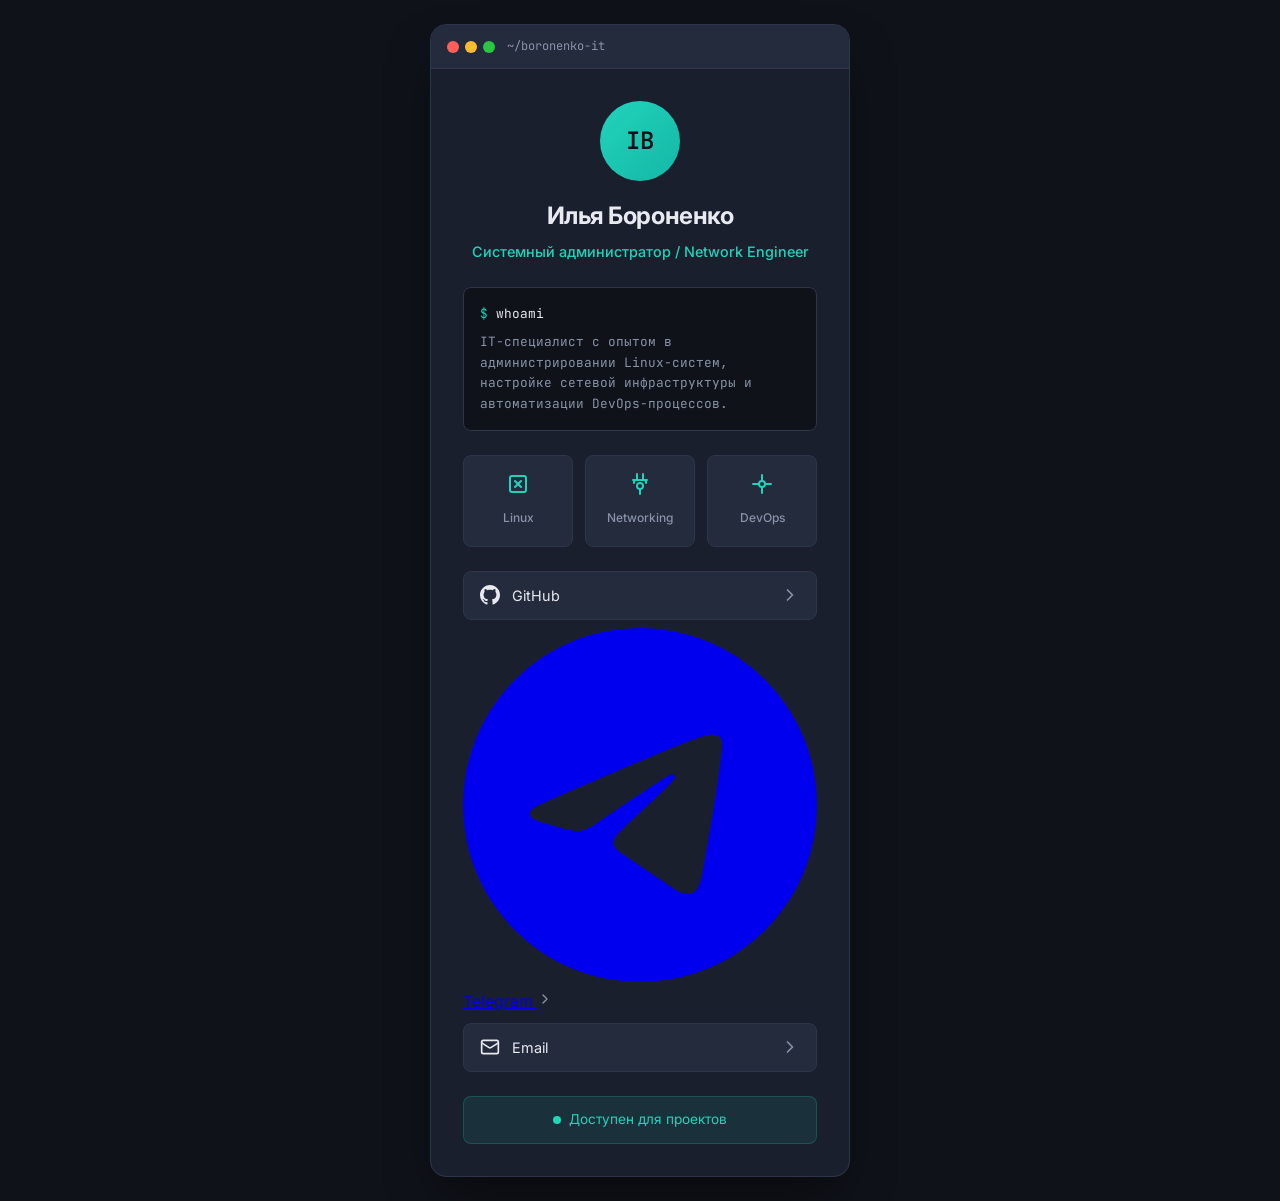
==== commit 3e632755: "Update index.html" ====
--- a/index.html
+++ b/index.html
@@ -320,7 +320,7 @@
           </svg>
         </a>
         
-        <a href="https://t.me/boronenko_it" class="link" target="_blank" rel="noopener noreferrer">
+        <a href="https://t.me/citizen_11 class="link" target="_blank" rel="noopener noreferrer">
           <svg viewBox="0 0 24 24" fill="currentColor">
             <path d="M11.944 0A12 12 0 0 0 0 12a12 12 0 0 0 12 12 12 12 0 0 0 12-12A12 12 0 0 0 12 0a12 12 0 0 0-.056 0zm4.962 7.224c.1-.002.321.023.465.14a.506.506 0 0 1 .171.325c.016.093.036.306.02.472-.18 1.898-.962 6.502-1.36 8.627-.168.9-.499 1.201-.82 1.23-.696.065-1.225-.46-1.9-.902-1.056-.693-1.653-1.124-2.678-1.8-1.185-.78-.417-1.21.258-1.91.177-.184 3.247-2.977 3.307-3.23.007-.032.014-.15-.056-.212s-.174-.041-.249-.024c-.106.024-1.793 1.14-5.061 3.345-.48.33-.913.49-1.302.48-.428-.008-1.252-.241-1.865-.44-.752-.245-1.349-.374-1.297-.789.027-.216.325-.437.893-.663 3.498-1.524 5.83-2.529 6.998-3.014 3.332-1.386 4.025-1.627 4.476-1.635z"/>
           </svg>
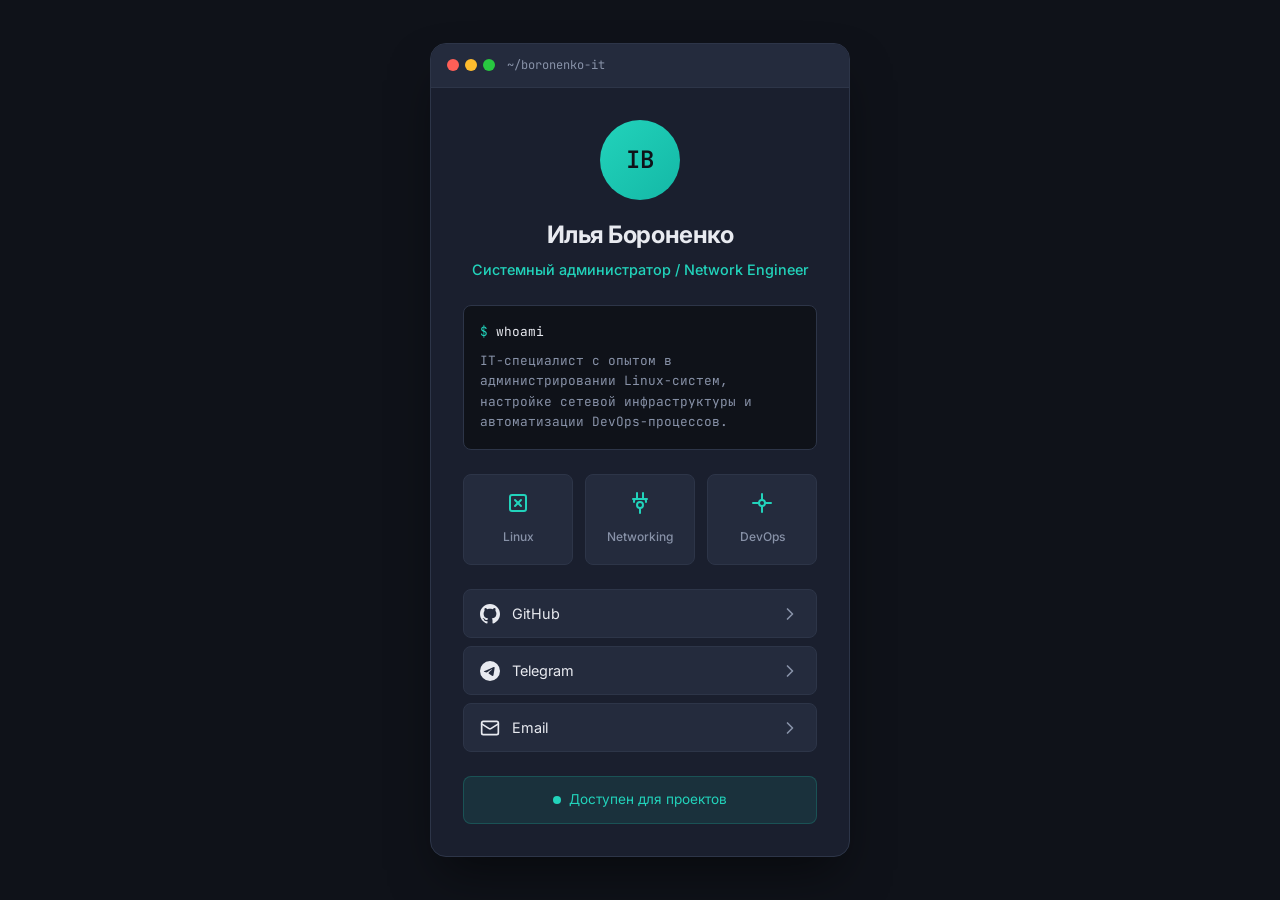
==== commit 0702925e: "Update index.html ya eblan xddd" ====
--- a/index.html
+++ b/index.html
@@ -320,7 +320,7 @@
           </svg>
         </a>
         
-        <a href="https://t.me/citizen_11 class="link" target="_blank" rel="noopener noreferrer">
+        <a href="https://t.me/citizen_11" class="link" target="_blank" rel="noopener noreferrer">
           <svg viewBox="0 0 24 24" fill="currentColor">
             <path d="M11.944 0A12 12 0 0 0 0 12a12 12 0 0 0 12 12 12 12 0 0 0 12-12A12 12 0 0 0 12 0a12 12 0 0 0-.056 0zm4.962 7.224c.1-.002.321.023.465.14a.506.506 0 0 1 .171.325c.016.093.036.306.02.472-.18 1.898-.962 6.502-1.36 8.627-.168.9-.499 1.201-.82 1.23-.696.065-1.225-.46-1.9-.902-1.056-.693-1.653-1.124-2.678-1.8-1.185-.78-.417-1.21.258-1.91.177-.184 3.247-2.977 3.307-3.23.007-.032.014-.15-.056-.212s-.174-.041-.249-.024c-.106.024-1.793 1.14-5.061 3.345-.48.33-.913.49-1.302.48-.428-.008-1.252-.241-1.865-.44-.752-.245-1.349-.374-1.297-.789.027-.216.325-.437.893-.663 3.498-1.524 5.83-2.529 6.998-3.014 3.332-1.386 4.025-1.627 4.476-1.635z"/>
           </svg>
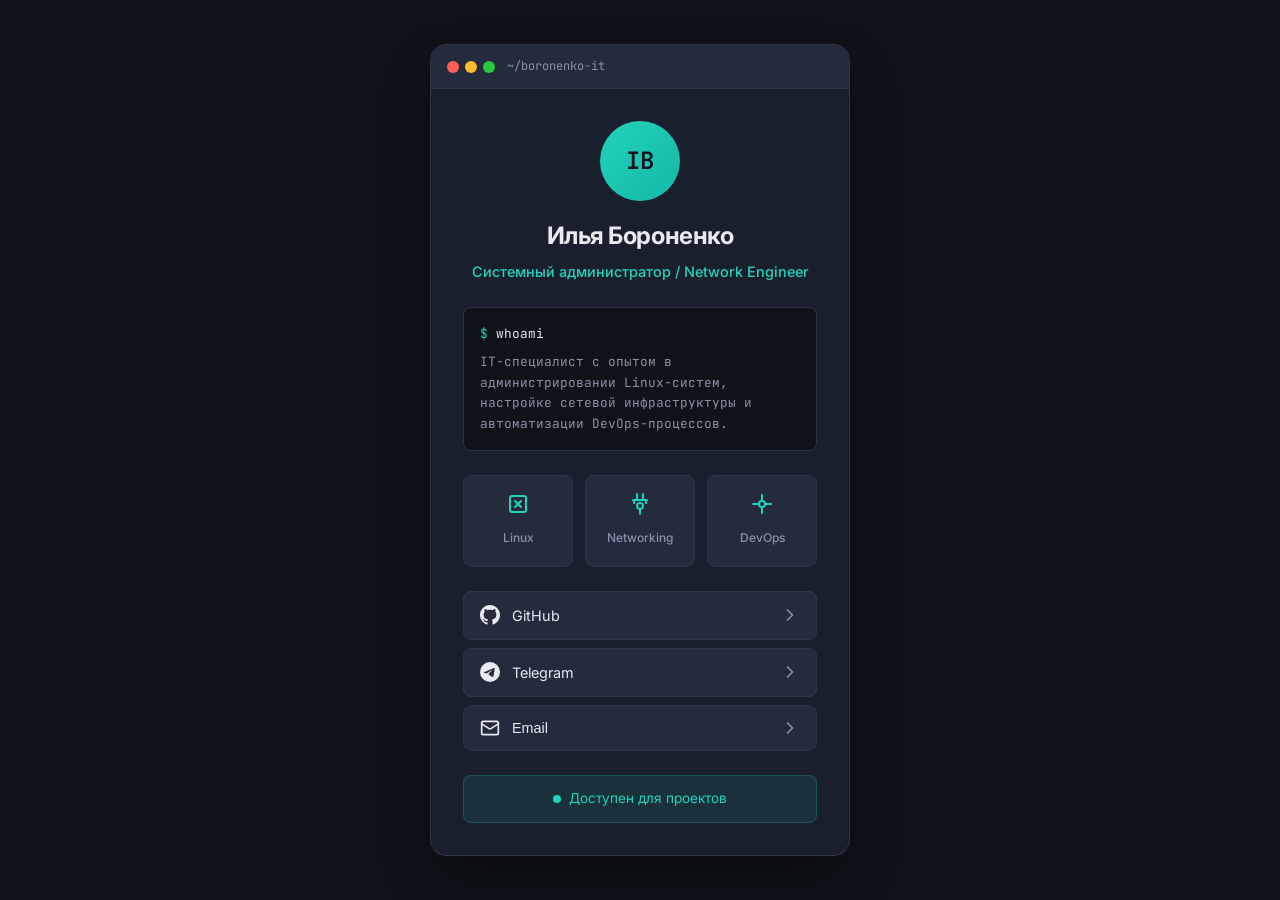
==== commit 9082b4cf: "Update index.html" ====
--- a/index.html
+++ b/index.html
@@ -192,6 +192,7 @@
       text-decoration: none;
       font-size: 0.9rem;
       transition: border-color 0.2s, background 0.2s;
+      cursor: pointer;
     }
 
     .link:hover {
@@ -242,8 +243,173 @@
       50% { opacity: 0.5; }
     }
 
+    /* Modal Styles */
+    .modal-overlay {
+      position: fixed;
+      top: 0;
+      left: 0;
+      right: 0;
+      bottom: 0;
+      background: rgba(15, 18, 25, 0.9);
+      backdrop-filter: blur(4px);
+      display: flex;
+      align-items: center;
+      justify-content: center;
+      padding: 1.5rem;
+      z-index: 100;
+      opacity: 0;
+      visibility: hidden;
+      transition: opacity 0.3s, visibility 0.3s;
+    }
+
+    .modal-overlay.active {
+      opacity: 1;
+      visibility: visible;
+    }
+
+    .modal {
+      background: var(--bg-card);
+      border: 1px solid var(--border);
+      border-radius: 16px;
+      width: 100%;
+      max-width: 420px;
+      overflow: hidden;
+      box-shadow: 0 25px 50px -12px rgba(0, 0, 0, 0.5);
+      transform: translateY(20px) scale(0.95);
+      transition: transform 0.3s;
+    }
+
+    .modal-overlay.active .modal {
+      transform: translateY(0) scale(1);
+    }
+
+    .modal-header {
+      background: var(--bg-secondary);
+      padding: 12px 16px;
+      display: flex;
+      align-items: center;
+      gap: 12px;
+      border-bottom: 1px solid var(--border);
+    }
+
+    .modal-close {
+      margin-left: auto;
+      background: none;
+      border: none;
+      color: var(--text-secondary);
+      cursor: pointer;
+      padding: 4px;
+      display: flex;
+      align-items: center;
+      justify-content: center;
+      transition: color 0.2s;
+    }
+
+    .modal-close:hover {
+      color: #ff5f57;
+    }
+
+    .modal-content {
+      padding: 1.5rem;
+    }
+
+    .modal-title {
+      font-size: 1.25rem;
+      font-weight: 600;
+      margin-bottom: 0.5rem;
+    }
+
+    .modal-subtitle {
+      color: var(--text-secondary);
+      font-size: 0.875rem;
+      margin-bottom: 1.5rem;
+    }
+
+    .form-group {
+      margin-bottom: 1rem;
+    }
+
+    .form-label {
+      display: block;
+      font-size: 0.8rem;
+      font-weight: 500;
+      color: var(--text-secondary);
+      margin-bottom: 0.5rem;
+      font-family: 'JetBrains Mono', monospace;
+    }
+
+    .form-label::before {
+      content: '$ ';
+      color: var(--accent);
+    }
+
+    .form-input,
+    .form-textarea {
+      width: 100%;
+      padding: 0.75rem 1rem;
+      background: var(--bg-primary);
+      border: 1px solid var(--border);
+      border-radius: 8px;
+      color: var(--text-primary);
+      font-family: 'Inter', sans-serif;
+      font-size: 0.9rem;
+      transition: border-color 0.2s, box-shadow 0.2s;
+    }
+
+    .form-input:focus,
+    .form-textarea:focus {
+      outline: none;
+      border-color: var(--accent);
+      box-shadow: 0 0 0 3px rgba(34, 211, 187, 0.1);
+    }
+
+    .form-input::placeholder,
+    .form-textarea::placeholder {
+      color: var(--text-secondary);
+      opacity: 0.6;
+    }
+
+    .form-textarea {
+      min-height: 120px;
+      resize: vertical;
+    }
+
+    .form-submit {
+      width: 100%;
+      padding: 0.875rem 1.5rem;
+      background: var(--accent);
+      border: none;
+      border-radius: 8px;
+      color: var(--bg-primary);
+      font-family: 'Inter', sans-serif;
+      font-size: 0.9rem;
+      font-weight: 600;
+      cursor: pointer;
+      display: flex;
+      align-items: center;
+      justify-content: center;
+      gap: 0.5rem;
+      transition: background 0.2s, transform 0.1s;
+    }
+
+    .form-submit:hover {
+      background: var(--accent-hover);
+    }
+
+    .form-submit:active {
+      transform: scale(0.98);
+    }
+
+    .form-hint {
+      text-align: center;
+      font-size: 0.75rem;
+      color: var(--text-secondary);
+      margin-top: 1rem;
+    }
+
     @media (max-width: 400px) {
-      .card-content {
+      .card-content,
+      .modal-content {
         padding: 1.5rem;
       }
       
@@ -330,7 +496,7 @@
           </svg>
         </a>
         
-        <a href="mailto:contact@boronenko-it.dev" class="link">
+        <button type="button" class="link" id="openEmailModal">
           <svg viewBox="0 0 24 24" fill="none" stroke="currentColor" stroke-width="2" stroke-linecap="round" stroke-linejoin="round">
             <rect width="20" height="16" x="2" y="4" rx="2"/><path d="m22 7-8.97 5.7a1.94 1.94 0 0 1-2.06 0L2 7"/>
           </svg>
@@ -338,7 +504,7 @@
           <svg class="link-arrow" width="16" height="16" viewBox="0 0 24 24" fill="none" stroke="currentColor" stroke-width="2" stroke-linecap="round" stroke-linejoin="round">
             <path d="m9 18 6-6-6-6"/>
           </svg>
-        </a>
+        </button>
       </div>
 
       <div class="status">
@@ -347,5 +513,133 @@
       </div>
     </div>
   </main>
+
+  <!-- Email Modal -->
+  <div class="modal-overlay" id="emailModal">
+    <div class="modal">
+      <div class="modal-header">
+        <div class="terminal-dots">
+          <span class="dot dot-red"></span>
+          <span class="dot dot-yellow"></span>
+          <span class="dot dot-green"></span>
+        </div>
+        <span class="terminal-path">~/send-mail</span>
+        <button type="button" class="modal-close" id="closeModal" aria-label="Закрыть">
+          <svg width="20" height="20" viewBox="0 0 24 24" fill="none" stroke="currentColor" stroke-width="2" stroke-linecap="round" stroke-linejoin="round">
+            <path d="M18 6 6 18"/><path d="m6 6 12 12"/>
+          </svg>
+        </button>
+      </div>
+      <div class="modal-content">
+        <h2 class="modal-title">Написать сообщение</h2>
+        <p class="modal-subtitle">Заполните форму, и я получу ваше письмо</p>
+        
+        <form id="emailForm">
+          <div class="form-group">
+            <label for="senderName" class="form-label">name</label>
+            <input 
+              type="text" 
+              id="senderName" 
+              class="form-input" 
+              placeholder="Ваше имя"
+              required
+            >
+          </div>
+          
+          <div class="form-group">
+            <label for="senderEmail" class="form-label">email</label>
+            <input 
+              type="email" 
+              id="senderEmail" 
+              class="form-input" 
+              placeholder="your@email.com"
+              required
+            >
+          </div>
+          
+          <div class="form-group">
+            <label for="subject" class="form-label">subject</label>
+            <input 
+              type="text" 
+              id="subject" 
+              class="form-input" 
+              placeholder="Тема сообщения"
+              required
+            >
+          </div>
+          
+          <div class="form-group">
+            <label for="message" class="form-label">message</label>
+            <textarea 
+              id="message" 
+              class="form-textarea" 
+              placeholder="Ваше сообщение..."
+              required
+            ></textarea>
+          </div>
+          
+          <button type="submit" class="form-submit">
+            <svg width="18" height="18" viewBox="0 0 24 24" fill="none" stroke="currentColor" stroke-width="2" stroke-linecap="round" stroke-linejoin="round">
+              <path d="m22 2-7 20-4-9-9-4Z"/><path d="M22 2 11 13"/>
+            </svg>
+            Отправить
+          </button>
+          
+          <p class="form-hint">Откроется ваш почтовый клиент с заполненным письмом</p>
+        </form>
+      </div>
+    </div>
+  </div>
+
+  <script>
+    const modal = document.getElementById('emailModal');
+    const openBtn = document.getElementById('openEmailModal');
+    const closeBtn = document.getElementById('closeModal');
+    const form = document.getElementById('emailForm');
+
+    function openModal() {
+      modal.classList.add('active');
+      document.body.style.overflow = 'hidden';
+    }
+
+    function closeModal() {
+      modal.classList.remove('active');
+      document.body.style.overflow = '';
+    }
+
+    openBtn.addEventListener('click', openModal);
+    closeBtn.addEventListener('click', closeModal);
+
+    modal.addEventListener('click', (e) => {
+      if (e.target === modal) {
+        closeModal();
+      }
+    });
+
+    document.addEventListener('keydown', (e) => {
+      if (e.key === 'Escape' && modal.classList.contains('active')) {
+        closeModal();
+      }
+    });
+
+    form.addEventListener('submit', (e) => {
+      e.preventDefault();
+      
+      const name = document.getElementById('senderName').value;
+      const email = document.getElementById('senderEmail').value;
+      const subject = document.getElementById('subject').value;
+      const message = document.getElementById('message').value;
+      
+      const body = `Имя: ${name}\nEmail: ${email}\n\n${message}`;
+      const mailtoLink = `mailto:boronenko-it@outlook.com?subject=${encodeURIComponent(subject)}&body=${encodeURIComponent(body)}`;
+      
+      window.location.href = mailtoLink;
+      
+      setTimeout(() => {
+        form.reset();
+        closeModal();
+      }, 100);
+    });
+  </script>
 </body>
 </html>
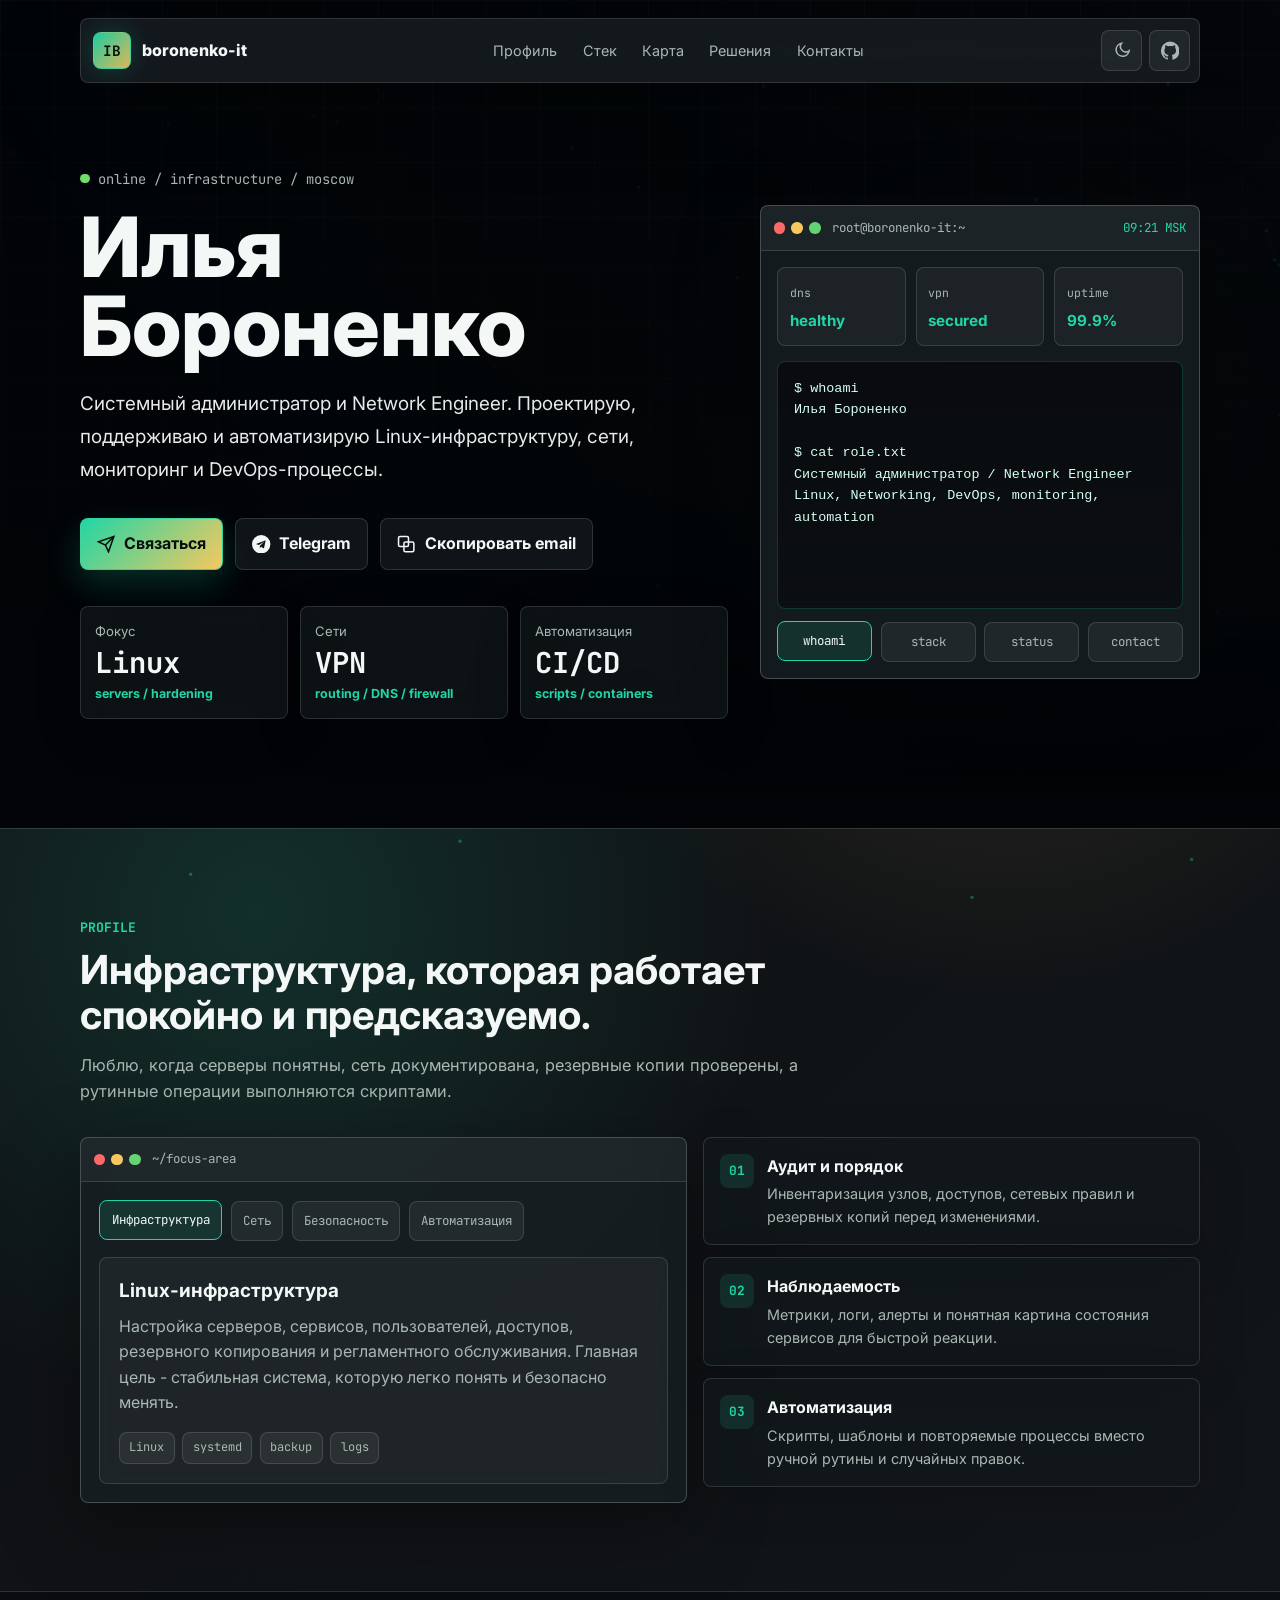
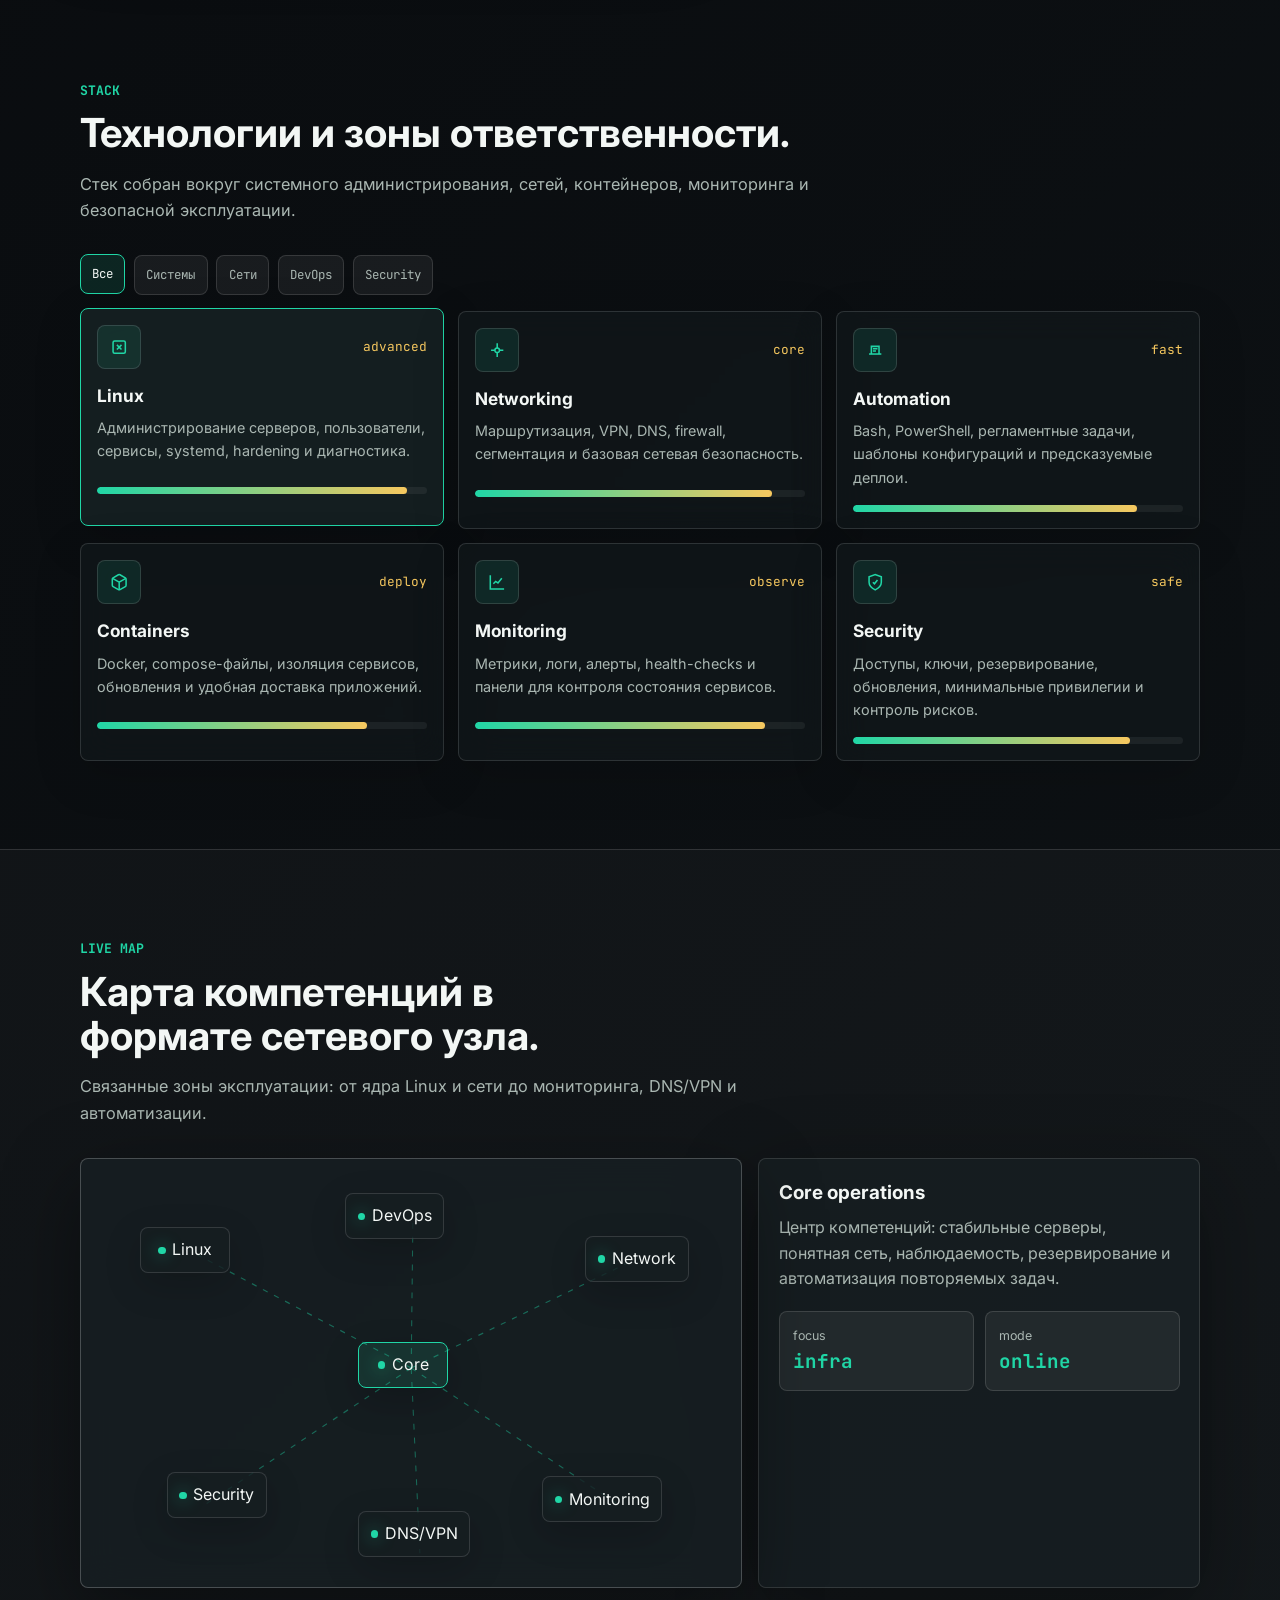
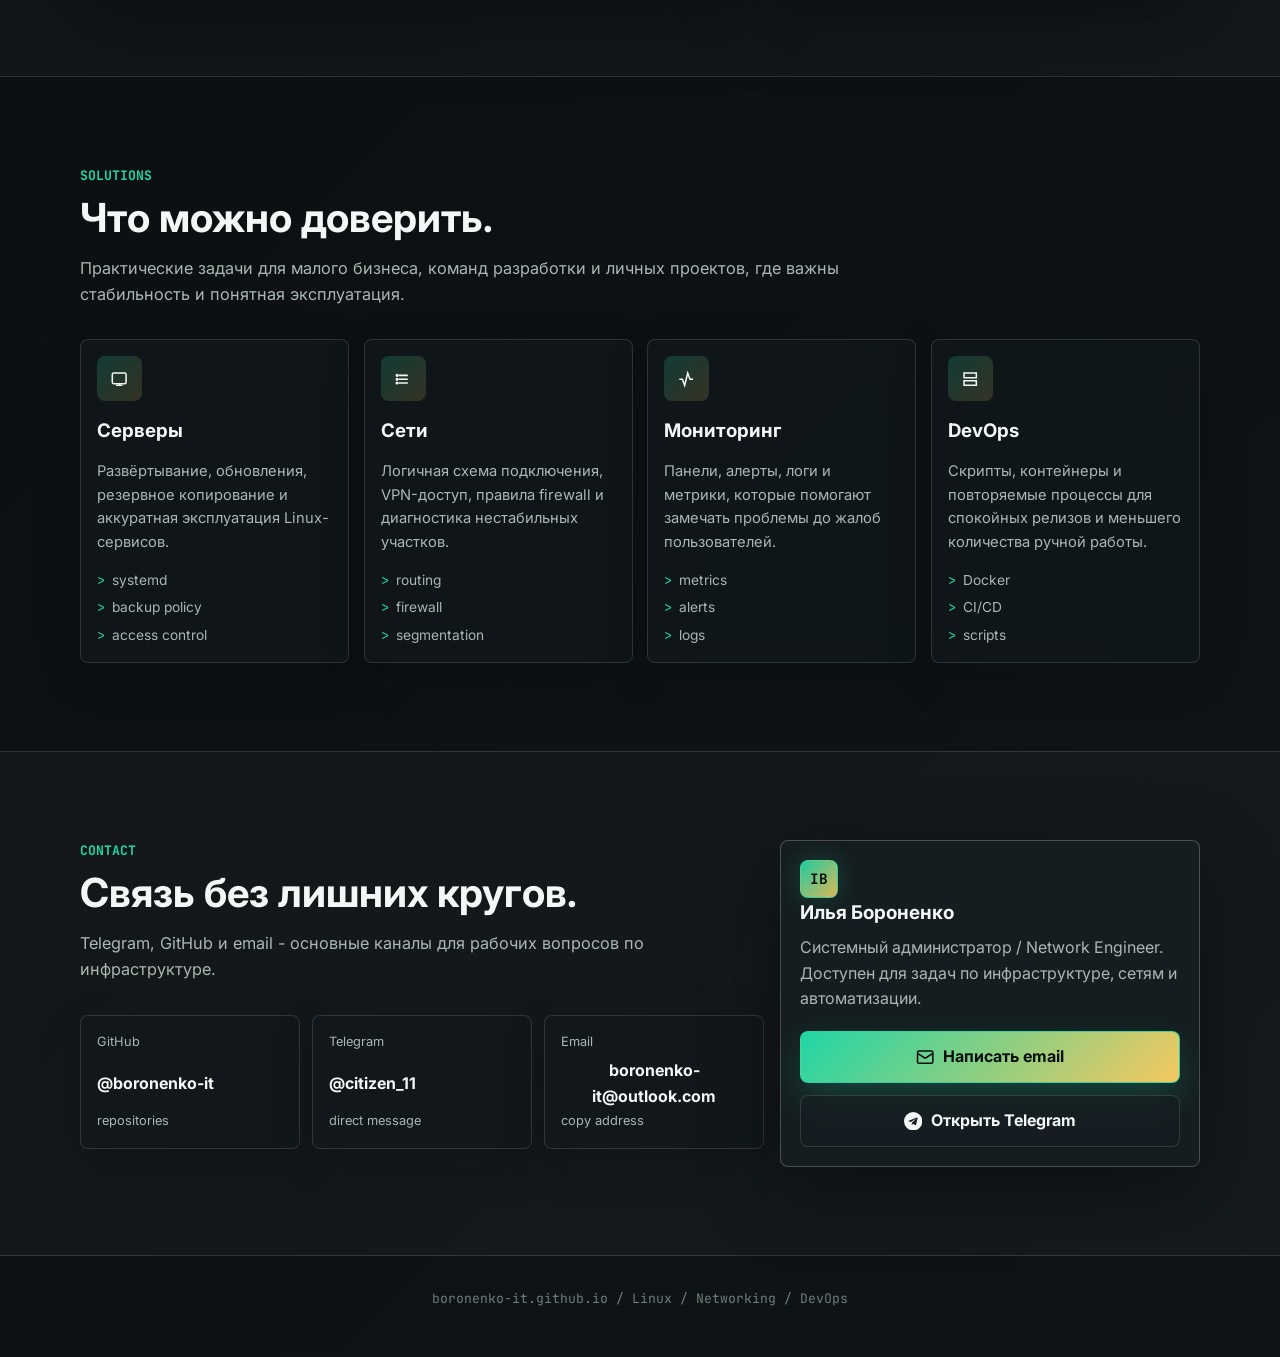
==== commit 9a7983da: "Update index.html" ====
--- a/index.html
+++ b/index.html
@@ -1,265 +1,1014 @@
 <!DOCTYPE html>
-<html lang="ru">
+<html lang="ru" data-theme="dark">
 <head>
   <meta charset="UTF-8">
   <meta name="viewport" content="width=device-width, initial-scale=1.0">
-  <title>Илья Бороненко — IT</title>
-  <meta name="description" content="Системный администратор / Network Engineer — Linux, Networking, DevOps">
-  <meta name="theme-color" content="#1a1f2e">
+  <title>Илья Бороненко | Системный администратор</title>
+  <meta name="description" content="Илья Бороненко - системный администратор и Network Engineer: Linux, сети, DevOps, мониторинг и автоматизация инфраструктуры.">
+  <meta name="theme-color" content="#0a0d0f">
+  <meta property="og:title" content="Илья Бороненко | IT Infrastructure">
+  <meta property="og:description" content="Системный администратор и Network Engineer. Linux, Networking, DevOps, безопасность и автоматизация.">
+  <meta property="og:type" content="website">
   <link rel="preconnect" href="https://fonts.googleapis.com">
   <link rel="preconnect" href="https://fonts.gstatic.com" crossorigin>
-  <link href="https://fonts.googleapis.com/css2?family=JetBrains+Mono:wght@400;500;600&family=Inter:wght@400;500;600;700&display=swap" rel="stylesheet">
+  <link href="https://fonts.googleapis.com/css2?family=Inter:wght@400;500;600;700;800&family=JetBrains+Mono:wght@400;500;600&display=swap" rel="stylesheet">
   <style>
     * {
+      box-sizing: border-box;
       margin: 0;
       padding: 0;
-      box-sizing: border-box;
     }
 
     :root {
-      --bg-primary: #0f1219;
-      --bg-card: #1a1f2e;
-      --bg-secondary: #242b3d;
-      --text-primary: #e8eaf0;
-      --text-secondary: #8892a8;
-      --accent: #22d3bb;
-      --accent-hover: #14b8a6;
-      --border: #2d3548;
+      color-scheme: dark;
+      --bg: #080a0d;
+      --bg-soft: #0f1417;
+      --surface: rgba(18, 24, 27, 0.78);
+      --surface-strong: rgba(23, 30, 34, 0.94);
+      --surface-muted: rgba(255, 255, 255, 0.06);
+      --text: #f3f7f5;
+      --muted: #aab7b2;
+      --faint: #6f7d78;
+      --line: rgba(255, 255, 255, 0.13);
+      --line-strong: rgba(255, 255, 255, 0.22);
+      --accent: #20d6a6;
+      --accent-dark: #119e7b;
+      --amber: #f6c85f;
+      --blue: #79c7ff;
+      --rose: #ff6f91;
+      --ok: #72e06a;
+      --shadow: 0 24px 80px rgba(0, 0, 0, 0.38);
+      --radius: 8px;
+      --font-main: 'Inter', -apple-system, BlinkMacSystemFont, 'Segoe UI', sans-serif;
+      --font-mono: 'JetBrains Mono', Consolas, monospace;
+    }
+
+    html[data-theme="light"] {
+      color-scheme: light;
+      --bg: #f3f1e8;
+      --bg-soft: #fffaf0;
+      --surface: rgba(255, 255, 255, 0.78);
+      --surface-strong: rgba(255, 255, 255, 0.94);
+      --surface-muted: rgba(8, 10, 13, 0.06);
+      --text: #13201b;
+      --muted: #53645d;
+      --faint: #7a8981;
+      --line: rgba(19, 32, 27, 0.14);
+      --line-strong: rgba(19, 32, 27, 0.24);
+      --accent: #007f67;
+      --accent-dark: #00604f;
+      --amber: #9a6400;
+      --blue: #006da8;
+      --rose: #b72554;
+      --ok: #15803d;
+      --shadow: 0 24px 70px rgba(34, 32, 23, 0.16);
+    }
+
+    html {
+      scroll-behavior: smooth;
     }
 
     body {
-      font-family: 'Inter', -apple-system, BlinkMacSystemFont, sans-serif;
-      background: var(--bg-primary);
-      color: var(--text-primary);
       min-height: 100vh;
-      display: flex;
-      align-items: center;
-      justify-content: center;
-      padding: 1.5rem;
+      background:
+        radial-gradient(circle at 20% 20%, rgba(32, 214, 166, 0.15), transparent 32rem),
+        radial-gradient(circle at 78% 12%, rgba(246, 200, 95, 0.12), transparent 28rem),
+        linear-gradient(135deg, var(--bg), var(--bg-soft));
+      color: var(--text);
+      font-family: var(--font-main);
       line-height: 1.6;
-    }
-
-    .card {
-      background: var(--bg-card);
-      border: 1px solid var(--border);
-      border-radius: 16px;
-      width: 100%;
-      max-width: 420px;
+      overflow-x: hidden;
+    }
+
+    body.modal-open {
       overflow: hidden;
-      box-shadow: 0 25px 50px -12px rgba(0, 0, 0, 0.5);
-    }
-
-    .terminal-header {
-      background: var(--bg-secondary);
-      padding: 12px 16px;
-      display: flex;
-      align-items: center;
-      gap: 12px;
-      border-bottom: 1px solid var(--border);
-    }
-
-    .terminal-dots {
-      display: flex;
-      gap: 6px;
-    }
-
-    .dot {
-      width: 12px;
-      height: 12px;
-      border-radius: 50%;
-    }
-
-    .dot-red { background: #ff5f57; }
-    .dot-yellow { background: #febc2e; }
-    .dot-green { background: #28c840; }
-
-    .terminal-path {
-      font-family: 'JetBrains Mono', monospace;
-      font-size: 12px;
-      color: var(--text-secondary);
-    }
-
-    .card-content {
-      padding: 2rem;
-    }
-
-    .profile {
-      text-align: center;
-      margin-bottom: 1.5rem;
-    }
-
-    .avatar {
-      width: 80px;
-      height: 80px;
-      background: linear-gradient(135deg, var(--accent), #14b8a6);
-      border-radius: 50%;
-      display: flex;
-      align-items: center;
-      justify-content: center;
-      margin: 0 auto 1rem;
-      font-family: 'JetBrains Mono', monospace;
-      font-size: 1.5rem;
-      font-weight: 600;
-      color: var(--bg-primary);
-    }
-
-    .name {
-      font-size: 1.5rem;
-      font-weight: 700;
-      margin-bottom: 0.25rem;
-      letter-spacing: -0.02em;
-    }
-
-    .role {
-      color: var(--accent);
-      font-size: 0.9rem;
-      font-weight: 500;
-    }
-
-    .terminal-block {
-      background: var(--bg-primary);
-      border: 1px solid var(--border);
-      border-radius: 8px;
-      padding: 1rem;
-      margin-bottom: 1.5rem;
-      font-family: 'JetBrains Mono', monospace;
-      font-size: 0.8rem;
-    }
-
-    .terminal-prompt {
-      color: var(--accent);
-    }
-
-    .terminal-command {
-      color: var(--text-primary);
-    }
-
-    .terminal-output {
-      color: var(--text-secondary);
-      margin-top: 0.5rem;
-      padding-left: 0;
-    }
-
-    .skills {
-      display: grid;
-      grid-template-columns: repeat(3, 1fr);
-      gap: 0.75rem;
-      margin-bottom: 1.5rem;
-    }
-
-    .skill {
-      background: var(--bg-secondary);
-      border: 1px solid var(--border);
-      border-radius: 8px;
-      padding: 1rem 0.5rem;
-      text-align: center;
-      transition: border-color 0.2s, transform 0.2s;
-    }
-
-    .skill:hover {
-      border-color: var(--accent);
-      transform: translateY(-2px);
-    }
-
-    .skill-icon {
-      font-size: 1.5rem;
-      margin-bottom: 0.5rem;
-      display: block;
-    }
-
-    .skill-name {
-      font-size: 0.75rem;
-      font-weight: 500;
-      color: var(--text-secondary);
-    }
-
-    .links {
-      display: flex;
-      flex-direction: column;
-      gap: 0.5rem;
-      margin-bottom: 1.5rem;
-    }
-
-    .link {
-      display: flex;
-      align-items: center;
-      gap: 0.75rem;
-      padding: 0.75rem 1rem;
-      background: var(--bg-secondary);
-      border: 1px solid var(--border);
-      border-radius: 8px;
-      color: var(--text-primary);
+    }
+
+    a {
+      color: inherit;
       text-decoration: none;
-      font-size: 0.9rem;
-      transition: border-color 0.2s, background 0.2s;
-      cursor: pointer;
-    }
-
-    .link:hover {
-      border-color: var(--accent);
-      background: var(--bg-card);
-    }
-
-    .link svg {
-      width: 20px;
-      height: 20px;
-      flex-shrink: 0;
-    }
-
-    .link-arrow {
-      margin-left: auto;
-      color: var(--text-secondary);
-      transition: transform 0.2s, color 0.2s;
-    }
-
-    .link:hover .link-arrow {
-      transform: translateX(4px);
-      color: var(--accent);
-    }
-
-    .status {
-      display: flex;
-      align-items: center;
-      justify-content: center;
-      gap: 0.5rem;
-      padding: 0.75rem;
-      background: rgba(34, 211, 187, 0.1);
-      border: 1px solid rgba(34, 211, 187, 0.2);
-      border-radius: 8px;
-      font-size: 0.85rem;
-      color: var(--accent);
-    }
-
-    .status-dot {
-      width: 8px;
-      height: 8px;
-      background: var(--accent);
-      border-radius: 50%;
-      animation: pulse 2s infinite;
-    }
-
-    @keyframes pulse {
-      0%, 100% { opacity: 1; }
-      50% { opacity: 0.5; }
-    }
-
-    /* Modal Styles */
-    .modal-overlay {
+    }
+
+    button,
+    input,
+    textarea {
+      font: inherit;
+    }
+
+    button {
+      color: inherit;
+    }
+
+    .scroll-progress {
       position: fixed;
       top: 0;
       left: 0;
-      right: 0;
-      bottom: 0;
-      background: rgba(15, 18, 25, 0.9);
-      backdrop-filter: blur(4px);
+      z-index: 1000;
+      width: 0;
+      height: 3px;
+      background: linear-gradient(90deg, var(--accent), var(--amber), var(--blue));
+      box-shadow: 0 0 22px rgba(32, 214, 166, 0.55);
+    }
+
+    #meshCanvas {
+      position: fixed;
+      inset: 0;
+      z-index: -2;
+      width: 100%;
+      height: 100%;
+      opacity: 0.58;
+      pointer-events: none;
+    }
+
+    .cursor-glow {
+      position: fixed;
+      z-index: -1;
+      width: 26rem;
+      height: 26rem;
+      border-radius: 50%;
+      background: radial-gradient(circle, rgba(32, 214, 166, 0.18), transparent 62%);
+      translate: -50% -50%;
+      pointer-events: none;
+      opacity: 0;
+      transition: opacity 0.25s ease;
+    }
+
+    .topbar {
+      position: fixed;
+      top: 18px;
+      left: 50%;
+      z-index: 50;
+      width: min(1120px, calc(100% - 28px));
       display: flex;
       align-items: center;
+      justify-content: space-between;
+      gap: 1rem;
+      padding: 0.55rem;
+      border: 1px solid var(--line);
+      border-radius: var(--radius);
+      background: color-mix(in srgb, var(--surface-strong) 88%, transparent);
+      box-shadow: var(--shadow);
+      backdrop-filter: blur(18px);
+      transform: translateX(-50%);
+    }
+
+    .brand {
+      display: inline-flex;
+      align-items: center;
+      gap: 0.65rem;
+      min-width: max-content;
+      padding: 0.25rem 0.55rem 0.25rem 0.25rem;
+      border-radius: var(--radius);
+      font-weight: 800;
+      letter-spacing: 0;
+    }
+
+    .brand-mark,
+    .avatar-mark {
+      display: inline-grid;
+      place-items: center;
+      width: 2.35rem;
+      height: 2.35rem;
+      border: 1px solid rgba(32, 214, 166, 0.42);
+      border-radius: var(--radius);
+      background:
+        linear-gradient(135deg, rgba(32, 214, 166, 0.95), rgba(246, 200, 95, 0.9));
+      color: #07100d;
+      font-family: var(--font-mono);
+      font-size: 0.9rem;
+      font-weight: 700;
+      box-shadow: 0 0 24px rgba(32, 214, 166, 0.22);
+    }
+
+    .nav {
+      display: flex;
+      align-items: center;
+      gap: 0.15rem;
+      color: var(--muted);
+      font-size: 0.9rem;
+    }
+
+    .nav a {
+      padding: 0.55rem 0.72rem;
+      border-radius: var(--radius);
+      transition: color 0.2s ease, background 0.2s ease;
+    }
+
+    .nav a:hover,
+    .nav a:focus-visible {
+      color: var(--text);
+      background: var(--surface-muted);
+      outline: none;
+    }
+
+    .topbar-actions {
+      display: flex;
+      align-items: center;
+      gap: 0.45rem;
+    }
+
+    .icon-button,
+    .ghost-button,
+    .primary-button,
+    .chip-button,
+    .terminal-button,
+    .node,
+    .modal-close {
+      border: 1px solid var(--line);
+      border-radius: var(--radius);
+      background: var(--surface-muted);
+      cursor: pointer;
+      transition: transform 0.18s ease, border-color 0.18s ease, background 0.18s ease, color 0.18s ease;
+    }
+
+    .icon-button {
+      display: inline-grid;
+      place-items: center;
+      width: 2.55rem;
+      height: 2.55rem;
+      color: var(--muted);
+    }
+
+    .icon-button:hover,
+    .icon-button:focus-visible {
+      border-color: var(--accent);
+      color: var(--text);
+      background: rgba(32, 214, 166, 0.1);
+      outline: none;
+    }
+
+    .icon {
+      width: 1.15rem;
+      height: 1.15rem;
+      display: block;
+    }
+
+    .sun-icon {
+      display: none;
+    }
+
+    html[data-theme="light"] .moon-icon {
+      display: none;
+    }
+
+    html[data-theme="light"] .sun-icon {
+      display: block;
+    }
+
+    .hero {
+      position: relative;
+      min-height: 92svh;
+      display: grid;
+      align-items: center;
+      padding: 8.5rem 1.25rem 5rem;
+      overflow: clip;
+      isolation: isolate;
+    }
+
+    .hero::before {
+      content: '';
+      position: absolute;
+      inset: 0;
+      z-index: -3;
+      background:
+        linear-gradient(90deg, color-mix(in srgb, var(--bg) 88%, transparent), color-mix(in srgb, var(--bg) 42%, transparent)),
+        linear-gradient(180deg, color-mix(in srgb, var(--bg) 35%, transparent), var(--bg)),
+        url('https://images.unsplash.com/photo-1558494949-ef010cbdcc31?auto=format&fit=crop&w=1800&q=82') center / cover;
+      filter: saturate(1.04) contrast(1.05);
+    }
+
+    .hero::after {
+      content: '';
+      position: absolute;
+      inset: 0;
+      z-index: -2;
+      background-image:
+        linear-gradient(rgba(255, 255, 255, 0.055) 1px, transparent 1px),
+        linear-gradient(90deg, rgba(255, 255, 255, 0.055) 1px, transparent 1px);
+      background-size: 54px 54px;
+      mask-image: linear-gradient(180deg, rgba(0, 0, 0, 0.8), transparent 88%);
+      opacity: 0.42;
+    }
+
+    .hero-inner,
+    .section-inner {
+      width: min(1120px, 100%);
+      margin: 0 auto;
+    }
+
+    .hero-inner {
+      display: grid;
+      grid-template-columns: minmax(0, 1fr) minmax(360px, 440px);
+      gap: 2rem;
+      align-items: center;
+    }
+
+    .hero-copy {
+      max-width: 700px;
+    }
+
+    .eyebrow {
+      display: inline-flex;
+      align-items: center;
+      gap: 0.55rem;
+      margin-bottom: 1.1rem;
+      color: var(--muted);
+      font-family: var(--font-mono);
+      font-size: 0.86rem;
+    }
+
+    .live-dot {
+      width: 0.6rem;
+      height: 0.6rem;
+      border-radius: 50%;
+      background: var(--ok);
+      box-shadow: 0 0 0 0 rgba(114, 224, 106, 0.45);
+      animation: ping 2.4s infinite;
+    }
+
+    @keyframes ping {
+      0% { box-shadow: 0 0 0 0 rgba(114, 224, 106, 0.45); }
+      72% { box-shadow: 0 0 0 12px rgba(114, 224, 106, 0); }
+      100% { box-shadow: 0 0 0 0 rgba(114, 224, 106, 0); }
+    }
+
+    h1 {
+      max-width: 11ch;
+      font-size: 5.2rem;
+      line-height: 0.95;
+      font-weight: 800;
+      letter-spacing: 0;
+      text-wrap: balance;
+    }
+
+    .lead {
+      max-width: 640px;
+      margin-top: 1.35rem;
+      color: color-mix(in srgb, var(--text) 82%, var(--muted));
+      font-size: 1.18rem;
+      line-height: 1.75;
+    }
+
+    .hero-actions {
+      display: flex;
+      flex-wrap: wrap;
+      gap: 0.75rem;
+      margin-top: 2rem;
+    }
+
+    .primary-button,
+    .ghost-button {
+      display: inline-flex;
+      align-items: center;
       justify-content: center;
-      padding: 1.5rem;
-      z-index: 100;
+      gap: 0.55rem;
+      min-height: 3rem;
+      padding: 0.78rem 1rem;
+      font-weight: 700;
+    }
+
+    .primary-button {
+      border-color: rgba(32, 214, 166, 0.8);
+      background: linear-gradient(135deg, var(--accent), var(--amber));
+      color: #07100d;
+      box-shadow: 0 14px 34px rgba(32, 214, 166, 0.2);
+    }
+
+    .ghost-button {
+      color: var(--text);
+      background: color-mix(in srgb, var(--surface-strong) 70%, transparent);
+      backdrop-filter: blur(12px);
+    }
+
+    .primary-button:hover,
+    .ghost-button:hover,
+    .primary-button:focus-visible,
+    .ghost-button:focus-visible {
+      transform: translateY(-2px);
+      outline: none;
+      border-color: var(--accent);
+    }
+
+    .signal-row {
+      display: grid;
+      grid-template-columns: repeat(3, minmax(0, 1fr));
+      gap: 0.75rem;
+      max-width: 650px;
+      margin-top: 2.25rem;
+    }
+
+    .signal-card,
+    .skill-card,
+    .service-card,
+    .contact-card,
+    .timeline-item {
+      border: 1px solid var(--line);
+      border-radius: var(--radius);
+      background: color-mix(in srgb, var(--surface) 92%, transparent);
+      backdrop-filter: blur(16px);
+      box-shadow: 0 14px 48px rgba(0, 0, 0, 0.16);
+    }
+
+    .signal-card {
+      min-height: 6.1rem;
+      padding: 0.85rem;
+    }
+
+    .signal-card span {
+      display: block;
+      color: var(--muted);
+      font-size: 0.82rem;
+    }
+
+    .signal-card strong {
+      display: block;
+      margin-top: 0.35rem;
+      font-family: var(--font-mono);
+      font-size: 1.8rem;
+      line-height: 1.1;
+      color: var(--text);
+    }
+
+    .signal-card em {
+      display: block;
+      margin-top: 0.3rem;
+      color: var(--accent);
+      font-style: normal;
+      font-size: 0.78rem;
+      font-weight: 700;
+    }
+
+    .ops-console,
+    .terminal-panel,
+    .network-map,
+    .quick-contact,
+    .modal {
+      border: 1px solid var(--line-strong);
+      border-radius: var(--radius);
+      background: color-mix(in srgb, var(--surface-strong) 92%, transparent);
+      box-shadow: var(--shadow);
+      overflow: hidden;
+      backdrop-filter: blur(18px);
+    }
+
+    .window-bar {
+      display: flex;
+      align-items: center;
+      gap: 0.7rem;
+      min-height: 2.8rem;
+      padding: 0.65rem 0.8rem;
+      border-bottom: 1px solid var(--line);
+      background: color-mix(in srgb, var(--surface-muted) 68%, transparent);
+      color: var(--muted);
+      font-family: var(--font-mono);
+      font-size: 0.78rem;
+    }
+
+    .dots {
+      display: flex;
+      gap: 0.38rem;
+      flex: 0 0 auto;
+    }
+
+    .dot {
+      width: 0.72rem;
+      height: 0.72rem;
+      border-radius: 50%;
+    }
+
+    .dot.red { background: #ff6868; }
+    .dot.yellow { background: #f6c85f; }
+    .dot.green { background: #63d471; }
+
+    .clock {
+      margin-left: auto;
+      color: var(--accent);
+      white-space: nowrap;
+    }
+
+    .console-body {
+      padding: 1rem;
+    }
+
+    .health-grid {
+      display: grid;
+      grid-template-columns: repeat(3, 1fr);
+      gap: 0.6rem;
+      margin-bottom: 0.9rem;
+    }
+
+    .health-item {
+      min-height: 4.55rem;
+      padding: 0.72rem;
+      border: 1px solid var(--line);
+      border-radius: var(--radius);
+      background: rgba(255, 255, 255, 0.04);
+    }
+
+    .health-item span {
+      color: var(--muted);
+      font-family: var(--font-mono);
+      font-size: 0.72rem;
+    }
+
+    .health-item strong {
+      display: block;
+      margin-top: 0.28rem;
+      color: var(--accent);
+      font-size: 0.95rem;
+    }
+
+    .terminal-screen {
+      min-height: 15.5rem;
+      padding: 1rem;
+      border: 1px solid rgba(32, 214, 166, 0.22);
+      border-radius: var(--radius);
+      background:
+        linear-gradient(180deg, rgba(8, 10, 13, 0.88), rgba(8, 10, 13, 0.72)),
+        repeating-linear-gradient(180deg, rgba(255, 255, 255, 0.035), rgba(255, 255, 255, 0.035) 1px, transparent 1px, transparent 4px);
+      color: #d6fff3;
+      font-family: var(--font-mono);
+      font-size: 0.84rem;
+      overflow: auto;
+    }
+
+    .terminal-screen pre {
+      white-space: pre-wrap;
+      word-break: break-word;
+    }
+
+    .command-row {
+      display: grid;
+      grid-template-columns: repeat(4, 1fr);
+      gap: 0.55rem;
+      margin-top: 0.85rem;
+    }
+
+    .terminal-button,
+    .chip-button {
+      min-height: 2.5rem;
+      padding: 0.5rem 0.7rem;
+      color: var(--muted);
+      font-family: var(--font-mono);
+      font-size: 0.78rem;
+    }
+
+    .terminal-button:hover,
+    .terminal-button.active,
+    .chip-button:hover,
+    .chip-button.active,
+    .node:hover,
+    .node.active {
+      border-color: var(--accent);
+      color: var(--text);
+      background: rgba(32, 214, 166, 0.12);
+      transform: translateY(-1px);
+    }
+
+    .section {
+      padding: 5.5rem 1.25rem;
+    }
+
+    .section:nth-of-type(even) {
+      background: color-mix(in srgb, var(--surface-muted) 44%, transparent);
+      border-block: 1px solid var(--line);
+    }
+
+    .section-heading {
+      max-width: 760px;
+      margin-bottom: 2rem;
+    }
+
+    .section-kicker {
+      margin-bottom: 0.65rem;
+      color: var(--accent);
+      font-family: var(--font-mono);
+      font-size: 0.82rem;
+      font-weight: 700;
+      text-transform: uppercase;
+    }
+
+    h2 {
+      font-size: 2.5rem;
+      line-height: 1.12;
+      letter-spacing: 0;
+      text-wrap: balance;
+    }
+
+    .section-heading p {
+      margin-top: 0.9rem;
+      color: var(--muted);
+      font-size: 1.02rem;
+    }
+
+    .profile-layout {
+      display: grid;
+      grid-template-columns: minmax(0, 1.1fr) minmax(300px, 0.9fr);
+      gap: 1rem;
+      align-items: start;
+    }
+
+    .terminal-panel {
+      min-height: 100%;
+    }
+
+    .panel-content {
+      padding: 1.15rem;
+    }
+
+    .focus-tabs {
+      display: flex;
+      flex-wrap: wrap;
+      gap: 0.55rem;
+      margin-bottom: 1rem;
+    }
+
+    .focus-copy {
+      min-height: 12rem;
+      padding: 1.15rem;
+      border: 1px solid var(--line);
+      border-radius: var(--radius);
+      background: rgba(255, 255, 255, 0.04);
+    }
+
+    .focus-copy h3,
+    .node-panel h3,
+    .quick-contact h3 {
+      margin-bottom: 0.45rem;
+      font-size: 1.18rem;
+    }
+
+    .focus-copy p,
+    .node-panel p,
+    .quick-contact p {
+      color: var(--muted);
+    }
+
+    .tag-row {
+      display: flex;
+      flex-wrap: wrap;
+      gap: 0.45rem;
+      margin-top: 1rem;
+    }
+
+    .tag {
+      display: inline-flex;
+      align-items: center;
+      min-height: 2rem;
+      padding: 0.35rem 0.6rem;
+      border: 1px solid var(--line);
+      border-radius: var(--radius);
+      color: var(--muted);
+      background: var(--surface-muted);
+      font-family: var(--font-mono);
+      font-size: 0.75rem;
+    }
+
+    .timeline {
+      display: grid;
+      gap: 0.75rem;
+    }
+
+    .timeline-item {
+      display: grid;
+      grid-template-columns: auto 1fr;
+      gap: 0.8rem;
+      padding: 1rem;
+    }
+
+    .timeline-index {
+      display: inline-grid;
+      place-items: center;
+      width: 2.1rem;
+      height: 2.1rem;
+      border-radius: var(--radius);
+      background: rgba(32, 214, 166, 0.12);
+      color: var(--accent);
+      font-family: var(--font-mono);
+      font-size: 0.8rem;
+      font-weight: 700;
+    }
+
+    .timeline-item h3 {
+      font-size: 1rem;
+      margin-bottom: 0.2rem;
+    }
+
+    .timeline-item p {
+      color: var(--muted);
+      font-size: 0.9rem;
+    }
+
+    .stack-toolbar {
+      display: flex;
+      flex-wrap: wrap;
+      gap: 0.55rem;
+      margin-bottom: 1rem;
+    }
+
+    .skills-grid {
+      display: grid;
+      grid-template-columns: repeat(3, minmax(0, 1fr));
+      gap: 0.9rem;
+    }
+
+    .skill-card {
+      min-height: 12.8rem;
+      padding: 1rem;
+      transition: transform 0.2s ease, border-color 0.2s ease, background 0.2s ease, opacity 0.2s ease;
+    }
+
+    .skill-card:hover,
+    .skill-card.active {
+      border-color: var(--accent);
+      background: color-mix(in srgb, var(--surface-strong) 86%, rgba(32, 214, 166, 0.12));
+      transform: translateY(-3px);
+    }
+
+    .skill-top {
+      display: flex;
+      align-items: center;
+      justify-content: space-between;
+      gap: 1rem;
+      margin-bottom: 0.8rem;
+    }
+
+    .skill-icon {
+      display: inline-grid;
+      place-items: center;
+      width: 2.75rem;
+      height: 2.75rem;
+      border: 1px solid var(--line);
+      border-radius: var(--radius);
+      color: var(--accent);
+      background: rgba(32, 214, 166, 0.1);
+    }
+
+    .skill-level {
+      color: var(--amber);
+      font-family: var(--font-mono);
+      font-size: 0.8rem;
+    }
+
+    .skill-card h3 {
+      margin-bottom: 0.45rem;
+      font-size: 1.08rem;
+    }
+
+    .skill-card p {
+      min-height: 3.4rem;
+      color: var(--muted);
+      font-size: 0.9rem;
+    }
+
+    .progress {
+      height: 0.45rem;
+      margin-top: 1rem;
+      border-radius: 999px;
+      background: var(--surface-muted);
+      overflow: hidden;
+    }
+
+    .progress span {
+      display: block;
+      height: 100%;
+      width: var(--value);
+      border-radius: inherit;
+      background: linear-gradient(90deg, var(--accent), var(--amber));
+      transform-origin: left;
+      animation: grow 1s ease both;
+    }
+
+    @keyframes grow {
+      from { transform: scaleX(0); }
+      to { transform: scaleX(1); }
+    }
+
+    .map-layout {
+      display: grid;
+      grid-template-columns: minmax(0, 1.2fr) minmax(280px, 0.8fr);
+      gap: 1rem;
+      align-items: stretch;
+    }
+
+    .network-map {
+      position: relative;
+      min-height: 430px;
+      padding: 1rem;
+    }
+
+    .map-lines {
+      position: absolute;
+      inset: 0;
+      width: 100%;
+      height: 100%;
+      pointer-events: none;
+    }
+
+    .map-lines line {
+      stroke: color-mix(in srgb, var(--accent) 42%, transparent);
+      stroke-width: 1.2;
+      stroke-dasharray: 6 8;
+      animation: dash 14s linear infinite;
+    }
+
+    @keyframes dash {
+      to { stroke-dashoffset: -160; }
+    }
+
+    .node {
+      position: absolute;
+      z-index: 2;
+      min-width: 5.6rem;
+      min-height: 2.55rem;
+      padding: 0.58rem 0.72rem;
+      color: var(--text);
+      background: color-mix(in srgb, var(--surface-strong) 86%, transparent);
+      box-shadow: 0 12px 36px rgba(0, 0, 0, 0.18);
+    }
+
+    .node::before {
+      content: '';
+      display: inline-block;
+      width: 0.46rem;
+      height: 0.46rem;
+      margin-right: 0.42rem;
+      border-radius: 50%;
+      background: var(--accent);
+      box-shadow: 0 0 16px rgba(32, 214, 166, 0.6);
+      vertical-align: 0.08rem;
+    }
+
+    .node.core { left: 42%; top: 43%; }
+    .node.linux { left: 9%; top: 16%; }
+    .node.network { right: 8%; top: 18%; }
+    .node.security { left: 13%; bottom: 16%; }
+    .node.monitoring { right: 12%; bottom: 15%; }
+    .node.devops { left: 40%; top: 8%; }
+    .node.dns { left: 42%; bottom: 7%; }
+
+    .node-panel {
+      min-height: 100%;
+      padding: 1.2rem;
+      border: 1px solid var(--line);
+      border-radius: var(--radius);
+      background: color-mix(in srgb, var(--surface-strong) 90%, transparent);
+      box-shadow: var(--shadow);
+    }
+
+    .node-stats {
+      display: grid;
+      grid-template-columns: repeat(2, 1fr);
+      gap: 0.7rem;
+      margin-top: 1.2rem;
+    }
+
+    .node-stat {
+      padding: 0.85rem;
+      border: 1px solid var(--line);
+      border-radius: var(--radius);
+      background: var(--surface-muted);
+    }
+
+    .node-stat span {
+      display: block;
+      color: var(--muted);
+      font-size: 0.78rem;
+    }
+
+    .node-stat strong {
+      color: var(--accent);
+      font-family: var(--font-mono);
+      font-size: 1.2rem;
+    }
+
+    .services-grid {
+      display: grid;
+      grid-template-columns: repeat(4, minmax(0, 1fr));
+      gap: 0.9rem;
+    }
+
+    .service-card {
+      min-height: 15rem;
+      padding: 1rem;
+      display: flex;
+      flex-direction: column;
+      gap: 0.9rem;
+      transition: transform 0.2s ease, border-color 0.2s ease;
+    }
+
+    .service-card:hover {
+      transform: translateY(-3px);
+      border-color: var(--accent);
+    }
+
+    .service-card .icon-wrap {
+      display: inline-grid;
+      place-items: center;
+      width: 2.8rem;
+      height: 2.8rem;
+      border-radius: var(--radius);
+      color: var(--text);
+      background: linear-gradient(135deg, rgba(32, 214, 166, 0.2), rgba(246, 200, 95, 0.16));
+    }
+
+    .service-card p {
+      color: var(--muted);
+      font-size: 0.92rem;
+    }
+
+    .service-card ul {
+      display: grid;
+      gap: 0.35rem;
+      margin-top: auto;
+      color: var(--muted);
+      font-size: 0.86rem;
+      list-style: none;
+    }
+
+    .service-card li::before {
+      content: '>';
+      margin-right: 0.45rem;
+      color: var(--accent);
+      font-family: var(--font-mono);
+    }
+
+    .contact-layout {
+      display: grid;
+      grid-template-columns: minmax(0, 1fr) minmax(310px, 420px);
+      gap: 1rem;
+      align-items: stretch;
+    }
+
+    .contact-cards {
+      display: grid;
+      grid-template-columns: repeat(3, minmax(0, 1fr));
+      gap: 0.75rem;
+      margin-top: 1.35rem;
+    }
+
+    .contact-card {
+      min-height: 8.4rem;
+      padding: 1rem;
+      display: flex;
+      flex-direction: column;
+      justify-content: space-between;
+      transition: transform 0.2s ease, border-color 0.2s ease;
+    }
+
+    .contact-card:hover,
+    .contact-card:focus-visible {
+      transform: translateY(-2px);
+      border-color: var(--accent);
+      outline: none;
+    }
+
+    .contact-card span {
+      color: var(--muted);
+      font-size: 0.8rem;
+    }
+
+    .contact-card strong {
+      margin-top: 0.25rem;
+      font-size: 1rem;
+      word-break: break-word;
+    }
+
+    .quick-contact {
+      padding: 1.2rem;
+    }
+
+    .quick-actions {
+      display: grid;
+      gap: 0.7rem;
+      margin-top: 1.2rem;
+    }
+
+    .quick-actions .ghost-button,
+    .quick-actions .primary-button {
+      width: 100%;
+    }
+
+    .footer {
+      padding: 2rem 1.25rem 3rem;
+      color: var(--faint);
+      font-family: var(--font-mono);
+      font-size: 0.82rem;
+      text-align: center;
+    }
+
+    .modal-overlay {
+      position: fixed;
+      inset: 0;
+      z-index: 200;
+      display: grid;
+      place-items: center;
+      padding: 1.25rem;
+      background: rgba(0, 0, 0, 0.68);
+      backdrop-filter: blur(14px);
       opacity: 0;
       visibility: hidden;
-      transition: opacity 0.3s, visibility 0.3s;
+      transition: opacity 0.18s ease, visibility 0.18s ease;
     }
 
     .modal-overlay.active {
@@ -268,378 +1017,1188 @@
     }
 
     .modal {
-      background: var(--bg-card);
-      border: 1px solid var(--border);
-      border-radius: 16px;
-      width: 100%;
-      max-width: 420px;
-      overflow: hidden;
-      box-shadow: 0 25px 50px -12px rgba(0, 0, 0, 0.5);
-      transform: translateY(20px) scale(0.95);
-      transition: transform 0.3s;
+      width: min(520px, 100%);
+      transform: translateY(16px) scale(0.98);
+      transition: transform 0.18s ease;
     }
 
     .modal-overlay.active .modal {
       transform: translateY(0) scale(1);
     }
 
-    .modal-header {
-      background: var(--bg-secondary);
-      padding: 12px 16px;
-      display: flex;
-      align-items: center;
-      gap: 12px;
-      border-bottom: 1px solid var(--border);
-    }
-
     .modal-close {
+      display: inline-grid;
+      place-items: center;
+      width: 2.1rem;
+      height: 2.1rem;
       margin-left: auto;
-      background: none;
-      border: none;
-      color: var(--text-secondary);
-      cursor: pointer;
-      padding: 4px;
-      display: flex;
-      align-items: center;
-      justify-content: center;
-      transition: color 0.2s;
-    }
-
-    .modal-close:hover {
-      color: #ff5f57;
-    }
-
-    .modal-content {
-      padding: 1.5rem;
-    }
-
-    .modal-title {
-      font-size: 1.25rem;
-      font-weight: 600;
-      margin-bottom: 0.5rem;
-    }
-
-    .modal-subtitle {
-      color: var(--text-secondary);
-      font-size: 0.875rem;
-      margin-bottom: 1.5rem;
-    }
-
-    .form-group {
-      margin-bottom: 1rem;
-    }
-
-    .form-label {
-      display: block;
+      color: var(--muted);
+    }
+
+    .modal-close:hover,
+    .modal-close:focus-visible {
+      color: var(--rose);
+      border-color: var(--rose);
+      outline: none;
+    }
+
+    .form {
+      display: grid;
+      gap: 0.9rem;
+      padding: 1.2rem;
+    }
+
+    .form-row {
+      display: grid;
+      grid-template-columns: repeat(2, minmax(0, 1fr));
+      gap: 0.75rem;
+    }
+
+    .field {
+      display: grid;
+      gap: 0.38rem;
+    }
+
+    .field label {
+      color: var(--muted);
+      font-family: var(--font-mono);
+      font-size: 0.78rem;
+    }
+
+    .field input,
+    .field textarea {
+      width: 100%;
+      border: 1px solid var(--line);
+      border-radius: var(--radius);
+      background: rgba(255, 255, 255, 0.055);
+      color: var(--text);
+      padding: 0.82rem 0.9rem;
+      outline: none;
+      transition: border-color 0.18s ease, box-shadow 0.18s ease, background 0.18s ease;
+    }
+
+    .field textarea {
+      min-height: 8.5rem;
+      resize: vertical;
+    }
+
+    .field input:focus,
+    .field textarea:focus {
+      border-color: var(--accent);
+      background: rgba(255, 255, 255, 0.08);
+      box-shadow: 0 0 0 3px rgba(32, 214, 166, 0.12);
+    }
+
+    .form-hint {
+      color: var(--faint);
       font-size: 0.8rem;
-      font-weight: 500;
-      color: var(--text-secondary);
-      margin-bottom: 0.5rem;
-      font-family: 'JetBrains Mono', monospace;
-    }
-
-    .form-label::before {
-      content: '$ ';
-      color: var(--accent);
-    }
-
-    .form-input,
-    .form-textarea {
-      width: 100%;
-      padding: 0.75rem 1rem;
-      background: var(--bg-primary);
-      border: 1px solid var(--border);
-      border-radius: 8px;
-      color: var(--text-primary);
-      font-family: 'Inter', sans-serif;
-      font-size: 0.9rem;
-      transition: border-color 0.2s, box-shadow 0.2s;
-    }
-
-    .form-input:focus,
-    .form-textarea:focus {
-      outline: none;
-      border-color: var(--accent);
-      box-shadow: 0 0 0 3px rgba(34, 211, 187, 0.1);
-    }
-
-    .form-input::placeholder,
-    .form-textarea::placeholder {
-      color: var(--text-secondary);
-      opacity: 0.6;
-    }
-
-    .form-textarea {
-      min-height: 120px;
-      resize: vertical;
-    }
-
-    .form-submit {
-      width: 100%;
-      padding: 0.875rem 1.5rem;
-      background: var(--accent);
-      border: none;
-      border-radius: 8px;
-      color: var(--bg-primary);
-      font-family: 'Inter', sans-serif;
-      font-size: 0.9rem;
-      font-weight: 600;
-      cursor: pointer;
-      display: flex;
-      align-items: center;
-      justify-content: center;
-      gap: 0.5rem;
-      transition: background 0.2s, transform 0.1s;
-    }
-
-    .form-submit:hover {
-      background: var(--accent-hover);
-    }
-
-    .form-submit:active {
-      transform: scale(0.98);
-    }
-
-    .form-hint {
-      text-align: center;
-      font-size: 0.75rem;
-      color: var(--text-secondary);
-      margin-top: 1rem;
-    }
-
-    @media (max-width: 400px) {
-      .card-content,
-      .modal-content {
-        padding: 1.5rem;
-      }
-      
-      .skills {
-        gap: 0.5rem;
-      }
-      
-      .skill {
-        padding: 0.75rem 0.25rem;
+    }
+
+    .toast {
+      position: fixed;
+      right: 1rem;
+      bottom: 1rem;
+      z-index: 300;
+      max-width: min(360px, calc(100% - 2rem));
+      padding: 0.85rem 1rem;
+      border: 1px solid rgba(32, 214, 166, 0.45);
+      border-radius: var(--radius);
+      background: color-mix(in srgb, var(--surface-strong) 96%, transparent);
+      color: var(--text);
+      box-shadow: var(--shadow);
+      transform: translateY(16px);
+      opacity: 0;
+      visibility: hidden;
+      transition: transform 0.18s ease, opacity 0.18s ease, visibility 0.18s ease;
+      backdrop-filter: blur(16px);
+    }
+
+    .toast.show {
+      transform: translateY(0);
+      opacity: 1;
+      visibility: visible;
+    }
+
+    .sr-only {
+      position: absolute;
+      width: 1px;
+      height: 1px;
+      padding: 0;
+      margin: -1px;
+      overflow: hidden;
+      clip: rect(0, 0, 0, 0);
+      white-space: nowrap;
+      border: 0;
+    }
+
+    @media (max-width: 980px) {
+      .topbar {
+        top: 10px;
+      }
+
+      .nav {
+        display: none;
+      }
+
+      .hero {
+        padding-top: 7rem;
+      }
+
+      .hero-inner,
+      .profile-layout,
+      .map-layout,
+      .contact-layout {
+        grid-template-columns: 1fr;
+      }
+
+      h1 {
+        font-size: 3.75rem;
+      }
+
+      h2 {
+        font-size: 2.05rem;
+      }
+
+      .services-grid {
+        grid-template-columns: repeat(2, minmax(0, 1fr));
+      }
+    }
+
+    @media (max-width: 720px) {
+      .hero {
+        min-height: auto;
+      }
+
+      .brand span:last-child {
+        display: none;
+      }
+
+      .hero-actions,
+      .signal-row,
+      .skills-grid,
+      .services-grid,
+      .contact-cards,
+      .form-row {
+        grid-template-columns: 1fr;
+      }
+
+      .hero-actions {
+        display: grid;
+      }
+
+      .primary-button,
+      .ghost-button {
+        width: 100%;
+      }
+
+      .signal-row,
+      .skills-grid,
+      .contact-cards {
+        display: grid;
+      }
+
+      .command-row,
+      .health-grid,
+      .node-stats {
+        grid-template-columns: repeat(2, 1fr);
+      }
+
+      .network-map {
+        min-height: auto;
+        display: grid;
+        grid-template-columns: repeat(2, minmax(0, 1fr));
+        gap: 0.65rem;
+      }
+
+      .map-lines {
+        display: none;
+      }
+
+      .node {
+        position: static;
+        width: 100%;
+        min-width: 0;
+      }
+    }
+
+    @media (max-width: 520px) {
+      .topbar {
+        width: calc(100% - 20px);
+      }
+
+      .hero,
+      .section {
+        padding-left: 1rem;
+        padding-right: 1rem;
+      }
+
+      h1 {
+        font-size: 2.75rem;
+      }
+
+      .lead {
+        font-size: 1rem;
+      }
+
+      .ops-console {
+        margin-inline: -0.2rem;
+      }
+
+      .window-bar {
+        font-size: 0.68rem;
+      }
+
+      .clock {
+        display: none;
+      }
+    }
+
+    @media (prefers-reduced-motion: reduce) {
+      *,
+      *::before,
+      *::after {
+        scroll-behavior: auto !important;
+        animation-duration: 0.001ms !important;
+        animation-iteration-count: 1 !important;
+        transition-duration: 0.001ms !important;
+      }
+
+      #meshCanvas,
+      .cursor-glow {
+        display: none;
       }
     }
   </style>
 </head>
 <body>
-  <main class="card">
-    <div class="terminal-header">
-      <div class="terminal-dots">
-        <span class="dot dot-red"></span>
-        <span class="dot dot-yellow"></span>
-        <span class="dot dot-green"></span>
+  <div class="scroll-progress" id="scrollProgress"></div>
+  <canvas id="meshCanvas" aria-hidden="true"></canvas>
+  <div class="cursor-glow" id="cursorGlow" aria-hidden="true"></div>
+
+  <header class="topbar">
+    <a class="brand" href="#top" aria-label="Илья Бороненко">
+      <span class="brand-mark">IB</span>
+      <span>boronenko-it</span>
+    </a>
+
+    <nav class="nav" aria-label="Навигация">
+      <a href="#profile">Профиль</a>
+      <a href="#stack">Стек</a>
+      <a href="#map">Карта</a>
+      <a href="#services">Решения</a>
+      <a href="#contact">Контакты</a>
+    </nav>
+
+    <div class="topbar-actions">
+      <button class="icon-button" id="themeToggle" type="button" aria-label="Сменить тему">
+        <svg class="icon moon-icon" viewBox="0 0 24 24" fill="none" stroke="currentColor" stroke-width="2">
+          <path d="M21 12.8A8.5 8.5 0 1 1 11.2 3a7 7 0 0 0 9.8 9.8Z"/>
+        </svg>
+        <svg class="icon sun-icon" viewBox="0 0 24 24" fill="none" stroke="currentColor" stroke-width="2">
+          <circle cx="12" cy="12" r="4"/>
+          <path d="M12 2v2M12 20v2M4.9 4.9l1.4 1.4M17.7 17.7l1.4 1.4M2 12h2M20 12h2M4.9 19.1l1.4-1.4M17.7 6.3l1.4-1.4"/>
+        </svg>
+      </button>
+      <a class="icon-button" href="https://github.com/boronenko-it" target="_blank" rel="noopener noreferrer" aria-label="GitHub">
+        <svg class="icon" viewBox="0 0 24 24" fill="currentColor">
+          <path d="M12 .5A12 12 0 0 0 0 12.7c0 5.4 3.4 10 8.2 11.6.6.1.8-.3.8-.6v-2.1c-3.3.7-4-1.5-4-1.5-.5-1.4-1.3-1.8-1.3-1.8-1.1-.8.1-.8.1-.8 1.2.1 1.8 1.3 1.8 1.3 1.1 1.9 2.8 1.3 3.5 1 .1-.8.4-1.3.8-1.6-2.7-.3-5.5-1.4-5.5-6 0-1.3.5-2.4 1.2-3.3-.1-.3-.5-1.6.1-3.2 0 0 1-.3 3.3 1.2a11.5 11.5 0 0 1 6 0c2.3-1.5 3.3-1.2 3.3-1.2.7 1.6.2 2.9.1 3.2.8.9 1.2 2 1.2 3.3 0 4.7-2.8 5.7-5.5 6 .4.4.8 1.1.8 2.3v3.3c0 .3.2.7.8.6A12.2 12.2 0 0 0 24 12.7 12 12 0 0 0 12 .5Z"/>
+        </svg>
+      </a>
+    </div>
+  </header>
+
+  <main id="top">
+    <section class="hero" aria-labelledby="heroTitle">
+      <div class="hero-inner">
+        <div class="hero-copy">
+          <p class="eyebrow"><span class="live-dot"></span>online / infrastructure / moscow</p>
+          <h1 id="heroTitle">Илья Бороненко</h1>
+          <p class="lead">Системный администратор и Network Engineer. Проектирую, поддерживаю и автоматизирую Linux-инфраструктуру, сети, мониторинг и DevOps-процессы.</p>
+
+          <div class="hero-actions">
+            <a class="primary-button magnet" href="#contact">
+              <svg class="icon" viewBox="0 0 24 24" fill="none" stroke="currentColor" stroke-width="2">
+                <path d="M22 2 11 13"/>
+                <path d="m22 2-7 20-4-9-9-4 20-7Z"/>
+              </svg>
+              Связаться
+            </a>
+            <a class="ghost-button magnet" href="https://t.me/citizen_11" target="_blank" rel="noopener noreferrer">
+              <svg class="icon" viewBox="0 0 24 24" fill="currentColor">
+                <path d="M12 0a12 12 0 1 0 0 24 12 12 0 0 0 0-24Zm5.6 8.2-1.8 8.6c-.1.6-.5.8-1 .5l-2.8-2.1-1.3 1.3c-.1.1-.3.3-.6.3l.2-2.9 5.3-4.8c.2-.2 0-.3-.3-.1l-6.5 4.1-2.8-.9c-.6-.2-.6-.6.1-.8l10.9-4.2c.5-.2.9.1.7 1Z"/>
+              </svg>
+              Telegram
+            </a>
+            <button class="ghost-button magnet" type="button" data-copy-email>
+              <svg class="icon" viewBox="0 0 24 24" fill="none" stroke="currentColor" stroke-width="2">
+                <rect x="9" y="9" width="13" height="13" rx="2"/>
+                <rect x="2" y="2" width="13" height="13" rx="2"/>
+              </svg>
+              Скопировать email
+            </button>
+          </div>
+
+          <div class="signal-row" aria-label="Ключевые показатели">
+            <div class="signal-card">
+              <span>Фокус</span>
+              <strong>Linux</strong>
+              <em>servers / hardening</em>
+            </div>
+            <div class="signal-card">
+              <span>Сети</span>
+              <strong>VPN</strong>
+              <em>routing / DNS / firewall</em>
+            </div>
+            <div class="signal-card">
+              <span>Автоматизация</span>
+              <strong>CI/CD</strong>
+              <em>scripts / containers</em>
+            </div>
+          </div>
+        </div>
+
+        <aside class="ops-console" aria-label="Интерактивный терминал">
+          <div class="window-bar">
+            <span class="dots" aria-hidden="true">
+              <span class="dot red"></span>
+              <span class="dot yellow"></span>
+              <span class="dot green"></span>
+            </span>
+            <span>root@boronenko-it:~</span>
+            <span class="clock" id="moscowClock">--:-- MSK</span>
+          </div>
+
+          <div class="console-body">
+            <div class="health-grid">
+              <div class="health-item">
+                <span>dns</span>
+                <strong>healthy</strong>
+              </div>
+              <div class="health-item">
+                <span>vpn</span>
+                <strong>secured</strong>
+              </div>
+              <div class="health-item">
+                <span>uptime</span>
+                <strong>99.9%</strong>
+              </div>
+            </div>
+
+            <div class="terminal-screen" id="terminalScreen">
+              <pre id="terminalOutput"></pre>
+            </div>
+
+            <div class="command-row" role="group" aria-label="Команды терминала">
+              <button class="terminal-button active" type="button" data-command="whoami">whoami</button>
+              <button class="terminal-button" type="button" data-command="stack">stack</button>
+              <button class="terminal-button" type="button" data-command="status">status</button>
+              <button class="terminal-button" type="button" data-command="contact">contact</button>
+            </div>
+          </div>
+        </aside>
       </div>
-      <span class="terminal-path">~/boronenko-it</span>
-    </div>
-    
-    <div class="card-content">
-      <div class="profile">
-        <div class="avatar">IB</div>
-        <h1 class="name">Илья Бороненко</h1>
-        <p class="role">Системный администратор / Network Engineer</p>
-      </div>
-
-      <div class="terminal-block">
-        <span class="terminal-prompt">$</span>
-        <span class="terminal-command"> whoami</span>
-        <p class="terminal-output">IT-специалист с опытом в администрировании Linux-систем, настройке сетевой инфраструктуры и автоматизации DevOps-процессов.</p>
-      </div>
-
-      <div class="skills">
-        <div class="skill">
-          <span class="skill-icon">
-            <svg width="24" height="24" viewBox="0 0 24 24" fill="none" stroke="currentColor" stroke-width="2" stroke-linecap="round" stroke-linejoin="round" style="margin: 0 auto; display: block; color: #22d3bb;">
-              <rect x="4" y="4" width="16" height="16" rx="2"/>
-              <path d="m9 9 6 6"/><path d="m15 9-6 6"/>
-            </svg>
-          </span>
-          <span class="skill-name">Linux</span>
+    </section>
+
+    <section class="section" id="profile">
+      <div class="section-inner">
+        <div class="section-heading">
+          <div class="section-kicker">profile</div>
+          <h2>Инфраструктура, которая работает спокойно и предсказуемо.</h2>
+          <p>Люблю, когда серверы понятны, сеть документирована, резервные копии проверены, а рутинные операции выполняются скриптами.</p>
         </div>
-        <div class="skill">
-          <span class="skill-icon">
-            <svg width="24" height="24" viewBox="0 0 24 24" fill="none" stroke="currentColor" stroke-width="2" stroke-linecap="round" stroke-linejoin="round" style="margin: 0 auto; display: block; color: #22d3bb;">
-              <path d="M9 2v6"/><path d="M15 2v6"/><path d="M12 17v5"/><path d="M5 8h14"/><path d="M6 11v-1a2 2 0 0 1 2-2h8a2 2 0 0 1 2 2v1"/><circle cx="12" cy="14" r="3"/>
-            </svg>
-          </span>
-          <span class="skill-name">Networking</span>
-        </div>
-        <div class="skill">
-          <span class="skill-icon">
-            <svg width="24" height="24" viewBox="0 0 24 24" fill="none" stroke="currentColor" stroke-width="2" stroke-linecap="round" stroke-linejoin="round" style="margin: 0 auto; display: block; color: #22d3bb;">
-              <circle cx="12" cy="12" r="3"/><path d="M12 3v6"/><path d="M12 15v6"/><path d="m3 12 6 0"/><path d="m15 12 6 0"/>
-            </svg>
-          </span>
-          <span class="skill-name">DevOps</span>
+
+        <div class="profile-layout">
+          <div class="terminal-panel">
+            <div class="window-bar">
+              <span class="dots" aria-hidden="true">
+                <span class="dot red"></span>
+                <span class="dot yellow"></span>
+                <span class="dot green"></span>
+              </span>
+              <span>~/focus-area</span>
+            </div>
+            <div class="panel-content">
+              <div class="focus-tabs" role="tablist" aria-label="Направления работы">
+                <button class="chip-button active" type="button" data-focus="infra">Инфраструктура</button>
+                <button class="chip-button" type="button" data-focus="network">Сеть</button>
+                <button class="chip-button" type="button" data-focus="security">Безопасность</button>
+                <button class="chip-button" type="button" data-focus="automation">Автоматизация</button>
+              </div>
+              <div class="focus-copy" id="focusPanel" aria-live="polite"></div>
+            </div>
+          </div>
+
+          <div class="timeline" aria-label="Подход к работе">
+            <article class="timeline-item">
+              <span class="timeline-index">01</span>
+              <div>
+                <h3>Аудит и порядок</h3>
+                <p>Инвентаризация узлов, доступов, сетевых правил и резервных копий перед изменениями.</p>
+              </div>
+            </article>
+            <article class="timeline-item">
+              <span class="timeline-index">02</span>
+              <div>
+                <h3>Наблюдаемость</h3>
+                <p>Метрики, логи, алерты и понятная картина состояния сервисов для быстрой реакции.</p>
+              </div>
+            </article>
+            <article class="timeline-item">
+              <span class="timeline-index">03</span>
+              <div>
+                <h3>Автоматизация</h3>
+                <p>Скрипты, шаблоны и повторяемые процессы вместо ручной рутины и случайных правок.</p>
+              </div>
+            </article>
+          </div>
         </div>
       </div>
-
-      <div class="links">
-        <a href="https://github.com/boronenko-it" class="link" target="_blank" rel="noopener noreferrer">
-          <svg viewBox="0 0 24 24" fill="currentColor">
-            <path d="M12 0c-6.626 0-12 5.373-12 12 0 5.302 3.438 9.8 8.207 11.387.599.111.793-.261.793-.577v-2.234c-3.338.726-4.033-1.416-4.033-1.416-.546-1.387-1.333-1.756-1.333-1.756-1.089-.745.083-.729.083-.729 1.205.084 1.839 1.237 1.839 1.237 1.07 1.834 2.807 1.304 3.492.997.107-.775.418-1.305.762-1.604-2.665-.305-5.467-1.334-5.467-5.931 0-1.311.469-2.381 1.236-3.221-.124-.303-.535-1.524.117-3.176 0 0 1.008-.322 3.301 1.23.957-.266 1.983-.399 3.003-.404 1.02.005 2.047.138 3.006.404 2.291-1.552 3.297-1.23 3.297-1.23.653 1.653.242 2.874.118 3.176.77.84 1.235 1.911 1.235 3.221 0 4.609-2.807 5.624-5.479 5.921.43.372.823 1.102.823 2.222v3.293c0 .319.192.694.801.576 4.765-1.589 8.199-6.086 8.199-11.386 0-6.627-5.373-12-12-12z"/>
-          </svg>
-          <span>GitHub</span>
-          <svg class="link-arrow" width="16" height="16" viewBox="0 0 24 24" fill="none" stroke="currentColor" stroke-width="2" stroke-linecap="round" stroke-linejoin="round">
-            <path d="m9 18 6-6-6-6"/>
-          </svg>
-        </a>
-        
-        <a href="https://t.me/citizen_11" class="link" target="_blank" rel="noopener noreferrer">
-          <svg viewBox="0 0 24 24" fill="currentColor">
-            <path d="M11.944 0A12 12 0 0 0 0 12a12 12 0 0 0 12 12 12 12 0 0 0 12-12A12 12 0 0 0 12 0a12 12 0 0 0-.056 0zm4.962 7.224c.1-.002.321.023.465.14a.506.506 0 0 1 .171.325c.016.093.036.306.02.472-.18 1.898-.962 6.502-1.36 8.627-.168.9-.499 1.201-.82 1.23-.696.065-1.225-.46-1.9-.902-1.056-.693-1.653-1.124-2.678-1.8-1.185-.78-.417-1.21.258-1.91.177-.184 3.247-2.977 3.307-3.23.007-.032.014-.15-.056-.212s-.174-.041-.249-.024c-.106.024-1.793 1.14-5.061 3.345-.48.33-.913.49-1.302.48-.428-.008-1.252-.241-1.865-.44-.752-.245-1.349-.374-1.297-.789.027-.216.325-.437.893-.663 3.498-1.524 5.83-2.529 6.998-3.014 3.332-1.386 4.025-1.627 4.476-1.635z"/>
-          </svg>
-          <span>Telegram</span>
-          <svg class="link-arrow" width="16" height="16" viewBox="0 0 24 24" fill="none" stroke="currentColor" stroke-width="2" stroke-linecap="round" stroke-linejoin="round">
-            <path d="m9 18 6-6-6-6"/>
-          </svg>
-        </a>
-        
-        <button type="button" class="link" id="openEmailModal">
-          <svg viewBox="0 0 24 24" fill="none" stroke="currentColor" stroke-width="2" stroke-linecap="round" stroke-linejoin="round">
-            <rect width="20" height="16" x="2" y="4" rx="2"/><path d="m22 7-8.97 5.7a1.94 1.94 0 0 1-2.06 0L2 7"/>
-          </svg>
-          <span>Email</span>
-          <svg class="link-arrow" width="16" height="16" viewBox="0 0 24 24" fill="none" stroke="currentColor" stroke-width="2" stroke-linecap="round" stroke-linejoin="round">
-            <path d="m9 18 6-6-6-6"/>
+    </section>
+
+    <section class="section" id="stack">
+      <div class="section-inner">
+        <div class="section-heading">
+          <div class="section-kicker">stack</div>
+          <h2>Технологии и зоны ответственности.</h2>
+          <p>Стек собран вокруг системного администрирования, сетей, контейнеров, мониторинга и безопасной эксплуатации.</p>
+        </div>
+
+        <div class="stack-toolbar" role="group" aria-label="Фильтр навыков">
+          <button class="chip-button active" type="button" data-filter="all">Все</button>
+          <button class="chip-button" type="button" data-filter="systems">Системы</button>
+          <button class="chip-button" type="button" data-filter="network">Сети</button>
+          <button class="chip-button" type="button" data-filter="automation">DevOps</button>
+          <button class="chip-button" type="button" data-filter="security">Security</button>
+        </div>
+
+        <div class="skills-grid">
+          <article class="skill-card active" data-category="systems security">
+            <div class="skill-top">
+              <span class="skill-icon">
+                <svg class="icon" viewBox="0 0 24 24" fill="none" stroke="currentColor" stroke-width="2">
+                  <rect x="4" y="4" width="16" height="16" rx="2"/>
+                  <path d="m9 9 6 6M15 9l-6 6"/>
+                </svg>
+              </span>
+              <span class="skill-level">advanced</span>
+            </div>
+            <h3>Linux</h3>
+            <p>Администрирование серверов, пользователи, сервисы, systemd, hardening и диагностика.</p>
+            <div class="progress"><span style="--value: 94%"></span></div>
+          </article>
+
+          <article class="skill-card" data-category="network security">
+            <div class="skill-top">
+              <span class="skill-icon">
+                <svg class="icon" viewBox="0 0 24 24" fill="none" stroke="currentColor" stroke-width="2">
+                  <path d="M12 3v6M12 15v6M4 12h5M15 12h5"/>
+                  <circle cx="12" cy="12" r="3"/>
+                </svg>
+              </span>
+              <span class="skill-level">core</span>
+            </div>
+            <h3>Networking</h3>
+            <p>Маршрутизация, VPN, DNS, firewall, сегментация и базовая сетевая безопасность.</p>
+            <div class="progress"><span style="--value: 90%"></span></div>
+          </article>
+
+          <article class="skill-card" data-category="automation systems">
+            <div class="skill-top">
+              <span class="skill-icon">
+                <svg class="icon" viewBox="0 0 24 24" fill="none" stroke="currentColor" stroke-width="2">
+                  <path d="M4 17h16"/>
+                  <path d="M7 17V7h10v10"/>
+                  <path d="M9 10h6M9 13h4"/>
+                </svg>
+              </span>
+              <span class="skill-level">fast</span>
+            </div>
+            <h3>Automation</h3>
+            <p>Bash, PowerShell, регламентные задачи, шаблоны конфигураций и предсказуемые деплои.</p>
+            <div class="progress"><span style="--value: 86%"></span></div>
+          </article>
+
+          <article class="skill-card" data-category="automation systems">
+            <div class="skill-top">
+              <span class="skill-icon">
+                <svg class="icon" viewBox="0 0 24 24" fill="none" stroke="currentColor" stroke-width="2">
+                  <path d="M21 16V8a2 2 0 0 0-1-1.7l-7-4a2 2 0 0 0-2 0l-7 4A2 2 0 0 0 3 8v8a2 2 0 0 0 1 1.7l7 4a2 2 0 0 0 2 0l7-4a2 2 0 0 0 1-1.7Z"/>
+                  <path d="M3.3 7 12 12l8.7-5M12 22V12"/>
+                </svg>
+              </span>
+              <span class="skill-level">deploy</span>
+            </div>
+            <h3>Containers</h3>
+            <p>Docker, compose-файлы, изоляция сервисов, обновления и удобная доставка приложений.</p>
+            <div class="progress"><span style="--value: 82%"></span></div>
+          </article>
+
+          <article class="skill-card" data-category="systems automation">
+            <div class="skill-top">
+              <span class="skill-icon">
+                <svg class="icon" viewBox="0 0 24 24" fill="none" stroke="currentColor" stroke-width="2">
+                  <path d="M3 3v18h18"/>
+                  <path d="m7 14 3-3 3 2 5-6"/>
+                </svg>
+              </span>
+              <span class="skill-level">observe</span>
+            </div>
+            <h3>Monitoring</h3>
+            <p>Метрики, логи, алерты, health-checks и панели для контроля состояния сервисов.</p>
+            <div class="progress"><span style="--value: 88%"></span></div>
+          </article>
+
+          <article class="skill-card" data-category="security network">
+            <div class="skill-top">
+              <span class="skill-icon">
+                <svg class="icon" viewBox="0 0 24 24" fill="none" stroke="currentColor" stroke-width="2">
+                  <path d="M12 22s8-4 8-10V5l-8-3-8 3v7c0 6 8 10 8 10Z"/>
+                  <path d="m9 12 2 2 4-5"/>
+                </svg>
+              </span>
+              <span class="skill-level">safe</span>
+            </div>
+            <h3>Security</h3>
+            <p>Доступы, ключи, резервирование, обновления, минимальные привилегии и контроль рисков.</p>
+            <div class="progress"><span style="--value: 84%"></span></div>
+          </article>
+        </div>
+      </div>
+    </section>
+
+    <section class="section" id="map">
+      <div class="section-inner">
+        <div class="section-heading">
+          <div class="section-kicker">live map</div>
+          <h2>Карта компетенций в формате сетевого узла.</h2>
+          <p>Связанные зоны эксплуатации: от ядра Linux и сети до мониторинга, DNS/VPN и автоматизации.</p>
+        </div>
+
+        <div class="map-layout">
+          <div class="network-map" aria-label="Карта навыков">
+            <svg class="map-lines" viewBox="0 0 760 430" preserveAspectRatio="none" aria-hidden="true">
+              <line x1="380" y1="210" x2="125" y2="92"></line>
+              <line x1="380" y1="210" x2="635" y2="102"></line>
+              <line x1="380" y1="210" x2="382" y2="58"></line>
+              <line x1="380" y1="210" x2="138" y2="350"></line>
+              <line x1="380" y1="210" x2="620" y2="348"></line>
+              <line x1="380" y1="210" x2="390" y2="396"></line>
+            </svg>
+            <button class="node core active" type="button" data-node="core">Core</button>
+            <button class="node linux" type="button" data-node="linux">Linux</button>
+            <button class="node network" type="button" data-node="network">Network</button>
+            <button class="node devops" type="button" data-node="devops">DevOps</button>
+            <button class="node security" type="button" data-node="security">Security</button>
+            <button class="node monitoring" type="button" data-node="monitoring">Monitoring</button>
+            <button class="node dns" type="button" data-node="dns">DNS/VPN</button>
+          </div>
+
+          <aside class="node-panel" id="nodePanel" aria-live="polite"></aside>
+        </div>
+      </div>
+    </section>
+
+    <section class="section" id="services">
+      <div class="section-inner">
+        <div class="section-heading">
+          <div class="section-kicker">solutions</div>
+          <h2>Что можно доверить.</h2>
+          <p>Практические задачи для малого бизнеса, команд разработки и личных проектов, где важны стабильность и понятная эксплуатация.</p>
+        </div>
+
+        <div class="services-grid">
+          <article class="service-card">
+            <span class="icon-wrap">
+              <svg class="icon" viewBox="0 0 24 24" fill="none" stroke="currentColor" stroke-width="2">
+                <rect x="3" y="4" width="18" height="14" rx="2"/>
+                <path d="M8 20h8M12 18v2"/>
+              </svg>
+            </span>
+            <h3>Серверы</h3>
+            <p>Развёртывание, обновления, резервное копирование и аккуратная эксплуатация Linux-сервисов.</p>
+            <ul>
+              <li>systemd</li>
+              <li>backup policy</li>
+              <li>access control</li>
+            </ul>
+          </article>
+
+          <article class="service-card">
+            <span class="icon-wrap">
+              <svg class="icon" viewBox="0 0 24 24" fill="none" stroke="currentColor" stroke-width="2">
+                <path d="M6 7h12M6 12h12M6 17h12"/>
+                <circle cx="4" cy="7" r="1"/>
+                <circle cx="4" cy="12" r="1"/>
+                <circle cx="4" cy="17" r="1"/>
+              </svg>
+            </span>
+            <h3>Сети</h3>
+            <p>Логичная схема подключения, VPN-доступ, правила firewall и диагностика нестабильных участков.</p>
+            <ul>
+              <li>routing</li>
+              <li>firewall</li>
+              <li>segmentation</li>
+            </ul>
+          </article>
+
+          <article class="service-card">
+            <span class="icon-wrap">
+              <svg class="icon" viewBox="0 0 24 24" fill="none" stroke="currentColor" stroke-width="2">
+                <path d="M3 12h4l3 8 4-16 3 8h4"/>
+              </svg>
+            </span>
+            <h3>Мониторинг</h3>
+            <p>Панели, алерты, логи и метрики, которые помогают замечать проблемы до жалоб пользователей.</p>
+            <ul>
+              <li>metrics</li>
+              <li>alerts</li>
+              <li>logs</li>
+            </ul>
+          </article>
+
+          <article class="service-card">
+            <span class="icon-wrap">
+              <svg class="icon" viewBox="0 0 24 24" fill="none" stroke="currentColor" stroke-width="2">
+                <path d="M4 4h16v6H4zM4 14h16v6H4z"/>
+                <path d="M8 7h.01M8 17h.01"/>
+              </svg>
+            </span>
+            <h3>DevOps</h3>
+            <p>Скрипты, контейнеры и повторяемые процессы для спокойных релизов и меньшего количества ручной работы.</p>
+            <ul>
+              <li>Docker</li>
+              <li>CI/CD</li>
+              <li>scripts</li>
+            </ul>
+          </article>
+        </div>
+      </div>
+    </section>
+
+    <section class="section" id="contact">
+      <div class="section-inner">
+        <div class="contact-layout">
+          <div>
+            <div class="section-heading">
+              <div class="section-kicker">contact</div>
+              <h2>Связь без лишних кругов.</h2>
+              <p>Telegram, GitHub и email - основные каналы для рабочих вопросов по инфраструктуре.</p>
+            </div>
+
+            <div class="contact-cards">
+              <a class="contact-card" href="https://github.com/boronenko-it" target="_blank" rel="noopener noreferrer">
+                <span>GitHub</span>
+                <strong>@boronenko-it</strong>
+                <span>repositories</span>
+              </a>
+              <a class="contact-card" href="https://t.me/citizen_11" target="_blank" rel="noopener noreferrer">
+                <span>Telegram</span>
+                <strong>@citizen_11</strong>
+                <span>direct message</span>
+              </a>
+              <button class="contact-card" type="button" data-copy-email>
+                <span>Email</span>
+                <strong>boronenko-it@outlook.com</strong>
+                <span>copy address</span>
+              </button>
+            </div>
+          </div>
+
+          <aside class="quick-contact">
+            <span class="avatar-mark">IB</span>
+            <h3>Илья Бороненко</h3>
+            <p>Системный администратор / Network Engineer. Доступен для задач по инфраструктуре, сетям и автоматизации.</p>
+            <div class="quick-actions">
+              <button class="primary-button" id="openEmailModal" type="button">
+                <svg class="icon" viewBox="0 0 24 24" fill="none" stroke="currentColor" stroke-width="2">
+                  <rect x="2" y="4" width="20" height="16" rx="2"/>
+                  <path d="m22 7-8.97 5.7a1.94 1.94 0 0 1-2.06 0L2 7"/>
+                </svg>
+                Написать email
+              </button>
+              <a class="ghost-button" href="https://t.me/citizen_11" target="_blank" rel="noopener noreferrer">
+                <svg class="icon" viewBox="0 0 24 24" fill="currentColor">
+                  <path d="M12 0a12 12 0 1 0 0 24 12 12 0 0 0 0-24Zm5.6 8.2-1.8 8.6c-.1.6-.5.8-1 .5l-2.8-2.1-1.3 1.3c-.1.1-.3.3-.6.3l.2-2.9 5.3-4.8c.2-.2 0-.3-.3-.1l-6.5 4.1-2.8-.9c-.6-.2-.6-.6.1-.8l10.9-4.2c.5-.2.9.1.7 1Z"/>
+                </svg>
+                Открыть Telegram
+              </a>
+            </div>
+          </aside>
+        </div>
+      </div>
+    </section>
+  </main>
+
+  <footer class="footer">
+    <p>boronenko-it.github.io / Linux / Networking / DevOps</p>
+  </footer>
+
+  <div class="modal-overlay" id="emailModal" aria-hidden="true">
+    <div class="modal" role="dialog" aria-modal="true" aria-labelledby="modalTitle">
+      <div class="window-bar">
+        <span class="dots" aria-hidden="true">
+          <span class="dot red"></span>
+          <span class="dot yellow"></span>
+          <span class="dot green"></span>
+        </span>
+        <span>~/send-mail</span>
+        <button class="modal-close" id="closeModal" type="button" aria-label="Закрыть">
+          <svg class="icon" viewBox="0 0 24 24" fill="none" stroke="currentColor" stroke-width="2">
+            <path d="M18 6 6 18M6 6l12 12"/>
           </svg>
         </button>
       </div>
 
-      <div class="status">
-        <span class="status-dot"></span>
-        <span>Доступен для проектов</span>
-      </div>
-    </div>
-  </main>
-
-  <!-- Email Modal -->
-  <div class="modal-overlay" id="emailModal">
-    <div class="modal">
-      <div class="modal-header">
-        <div class="terminal-dots">
-          <span class="dot dot-red"></span>
-          <span class="dot dot-yellow"></span>
-          <span class="dot dot-green"></span>
+      <form class="form" id="emailForm">
+        <div>
+          <h2 id="modalTitle">Написать сообщение</h2>
+          <p class="form-hint">Короткое описание задачи поможет ответить быстрее.</p>
         </div>
-        <span class="terminal-path">~/send-mail</span>
-        <button type="button" class="modal-close" id="closeModal" aria-label="Закрыть">
-          <svg width="20" height="20" viewBox="0 0 24 24" fill="none" stroke="currentColor" stroke-width="2" stroke-linecap="round" stroke-linejoin="round">
-            <path d="M18 6 6 18"/><path d="m6 6 12 12"/>
+
+        <div class="form-row">
+          <div class="field">
+            <label for="senderName">name</label>
+            <input id="senderName" name="senderName" type="text" placeholder="Ваше имя" autocomplete="name" required>
+          </div>
+          <div class="field">
+            <label for="senderEmail">email</label>
+            <input id="senderEmail" name="senderEmail" type="email" placeholder="your@email.com" autocomplete="email" required>
+          </div>
+        </div>
+
+        <div class="field">
+          <label for="subject">subject</label>
+          <input id="subject" name="subject" type="text" placeholder="Тема сообщения" required>
+        </div>
+
+        <div class="field">
+          <label for="message">message</label>
+          <textarea id="message" name="message" placeholder="Ваше сообщение..." required></textarea>
+        </div>
+
+        <button class="primary-button" type="submit">
+          <svg class="icon" viewBox="0 0 24 24" fill="none" stroke="currentColor" stroke-width="2">
+            <path d="m22 2-7 20-4-9-9-4 20-7Z"/>
+            <path d="M22 2 11 13"/>
           </svg>
+          Отправить
         </button>
-      </div>
-      <div class="modal-content">
-        <h2 class="modal-title">Написать сообщение</h2>
-        <p class="modal-subtitle">Заполните форму, и я получу ваше письмо</p>
-        
-        <form id="emailForm">
-          <div class="form-group">
-            <label for="senderName" class="form-label">name</label>
-            <input 
-              type="text" 
-              id="senderName" 
-              class="form-input" 
-              placeholder="Ваше имя"
-              required
-            >
-          </div>
-          
-          <div class="form-group">
-            <label for="senderEmail" class="form-label">email</label>
-            <input 
-              type="email" 
-              id="senderEmail" 
-              class="form-input" 
-              placeholder="your@email.com"
-              required
-            >
-          </div>
-          
-          <div class="form-group">
-            <label for="subject" class="form-label">subject</label>
-            <input 
-              type="text" 
-              id="subject" 
-              class="form-input" 
-              placeholder="Тема сообщения"
-              required
-            >
-          </div>
-          
-          <div class="form-group">
-            <label for="message" class="form-label">message</label>
-            <textarea 
-              id="message" 
-              class="form-textarea" 
-              placeholder="Ваше сообщение..."
-              required
-            ></textarea>
-          </div>
-          
-          <button type="submit" class="form-submit">
-            <svg width="18" height="18" viewBox="0 0 24 24" fill="none" stroke="currentColor" stroke-width="2" stroke-linecap="round" stroke-linejoin="round">
-              <path d="m22 2-7 20-4-9-9-4Z"/><path d="M22 2 11 13"/>
-            </svg>
-            Отправить
-          </button>
-          
-          <p class="form-hint">Откроется ваш почтовый клиент с заполненным письмом</p>
-        </form>
-      </div>
+      </form>
     </div>
   </div>
 
+  <div class="toast" id="toast" role="status" aria-live="polite"></div>
+
   <script>
+    const EMAIL = 'boronenko-it@outlook.com';
+    const root = document.documentElement;
+    const terminalOutput = document.getElementById('terminalOutput');
+    const terminalScreen = document.getElementById('terminalScreen');
+    const terminalButtons = document.querySelectorAll('[data-command]');
+    const focusPanel = document.getElementById('focusPanel');
+    const nodePanel = document.getElementById('nodePanel');
+    const toast = document.getElementById('toast');
     const modal = document.getElementById('emailModal');
-    const openBtn = document.getElementById('openEmailModal');
-    const closeBtn = document.getElementById('closeModal');
-    const form = document.getElementById('emailForm');
+    const emailForm = document.getElementById('emailForm');
+    const openEmailModal = document.getElementById('openEmailModal');
+    const closeModalButton = document.getElementById('closeModal');
+
+    const terminalCommands = {
+      whoami: [
+        '$ whoami',
+        'Илья Бороненко',
+        '',
+        '$ cat role.txt',
+        'Системный администратор / Network Engineer',
+        'Linux, Networking, DevOps, monitoring, automation'
+      ],
+      stack: [
+        '$ ./stack --summary',
+        'linux        █████████░ 94%',
+        'networking   ████████░░ 90%',
+        'automation   ████████░░ 86%',
+        'monitoring   ████████░░ 88%',
+        'security     ████████░░ 84%'
+      ],
+      status: [
+        '$ systemctl status infrastructure',
+        'active (running)',
+        'backups: verified',
+        'alerts: clean',
+        'documentation: updated',
+        'response mode: focused'
+      ],
+      contact: [
+        '$ contact --preferred',
+        'telegram: @citizen_11',
+        'github:   github.com/boronenko-it',
+        `email:    ${EMAIL}`
+      ]
+    };
+
+    const focusData = {
+      infra: {
+        title: 'Linux-инфраструктура',
+        text: 'Настройка серверов, сервисов, пользователей, доступов, резервного копирования и регламентного обслуживания. Главная цель - стабильная система, которую легко понять и безопасно менять.',
+        tags: ['Linux', 'systemd', 'backup', 'logs']
+      },
+      network: {
+        title: 'Сетевые контуры',
+        text: 'Маршрутизация, VPN, DNS, firewall и диагностика связности. Акцент на прозрачной схеме, понятных правилах и минимальном количестве скрытых зависимостей.',
+        tags: ['VPN', 'DNS', 'routing', 'firewall']
+      },
+      security: {
+        title: 'Безопасная эксплуатация',
+        text: 'Разделение доступов, ключи, обновления, контроль периметра, принцип минимальных привилегий и аккуратная работа с чувствительными настройками.',
+        tags: ['SSH keys', 'hardening', 'updates', 'least privilege']
+      },
+      automation: {
+        title: 'Автоматизация рутины',
+        text: 'Скрипты, контейнеры, шаблоны и повторяемые процедуры, чтобы типовые операции занимали минуты, а не превращались в ручной квест.',
+        tags: ['Bash', 'PowerShell', 'Docker', 'CI/CD']
+      }
+    };
+
+    const nodeData = {
+      core: {
+        title: 'Core operations',
+        text: 'Центр компетенций: стабильные серверы, понятная сеть, наблюдаемость, резервирование и автоматизация повторяемых задач.',
+        stats: [['focus', 'infra'], ['mode', 'online']]
+      },
+      linux: {
+        title: 'Linux',
+        text: 'Администрирование серверов, диагностика нагрузки, настройка сервисов, права доступа, журналы и обновления.',
+        stats: [['systemd', 'yes'], ['shell', 'fast']]
+      },
+      network: {
+        title: 'Network',
+        text: 'Маршруты, VPN, firewall, DNS и поиск узких мест в сети, когда сервисы работают не так стабильно, как должны.',
+        stats: [['vpn', 'secure'], ['dns', 'clean']]
+      },
+      devops: {
+        title: 'DevOps',
+        text: 'Контейнеры, простые pipeline-процессы, скрипты для деплоя и повторяемая доставка изменений.',
+        stats: [['docker', 'ready'], ['ci/cd', 'flow']]
+      },
+      security: {
+        title: 'Security',
+        text: 'Управление доступами, hardening, обновления, аккуратные правила firewall и контроль критичных точек.',
+        stats: [['keys', 'rotated'], ['policy', 'strict']]
+      },
+      monitoring: {
+        title: 'Monitoring',
+        text: 'Метрики, логи, алерты и понятные панели, которые показывают состояние системы без лишнего шума.',
+        stats: [['alerts', 'clear'], ['logs', 'visible']]
+      },
+      dns: {
+        title: 'DNS/VPN',
+        text: 'Надёжный доступ к ресурсам, понятные записи, контролируемые туннели и удобная диагностика связности.',
+        stats: [['records', 'mapped'], ['access', 'safe']]
+      }
+    };
+
+    let terminalRun = 0;
+    let toastTimer;
+
+    function sleep(ms) {
+      return new Promise(resolve => setTimeout(resolve, ms));
+    }
+
+    async function typeTerminal(command) {
+      const run = ++terminalRun;
+      const lines = terminalCommands[command] || terminalCommands.whoami;
+      terminalOutput.textContent = '';
+
+      for (const line of lines) {
+        for (const char of line) {
+          if (run !== terminalRun) return;
+          terminalOutput.textContent += char;
+          terminalScreen.scrollTop = terminalScreen.scrollHeight;
+          await sleep(char === ' ' ? 6 : 12);
+        }
+        terminalOutput.textContent += '\n';
+        await sleep(90);
+      }
+    }
+
+    function renderFocus(key) {
+      const item = focusData[key] || focusData.infra;
+      focusPanel.innerHTML = `
+        <h3>${item.title}</h3>
+        <p>${item.text}</p>
+        <div class="tag-row">
+          ${item.tags.map(tag => `<span class="tag">${tag}</span>`).join('')}
+        </div>
+      `;
+    }
+
+    function renderNode(key) {
+      const item = nodeData[key] || nodeData.core;
+      nodePanel.innerHTML = `
+        <h3>${item.title}</h3>
+        <p>${item.text}</p>
+        <div class="node-stats">
+          ${item.stats.map(([label, value]) => `
+            <div class="node-stat">
+              <span>${label}</span>
+              <strong>${value}</strong>
+            </div>
+          `).join('')}
+        </div>
+      `;
+    }
+
+    function showToast(message) {
+      clearTimeout(toastTimer);
+      toast.textContent = message;
+      toast.classList.add('show');
+      toastTimer = setTimeout(() => toast.classList.remove('show'), 2400);
+    }
+
+    async function copyEmail() {
+      try {
+        await navigator.clipboard.writeText(EMAIL);
+        showToast('Email скопирован: ' + EMAIL);
+      } catch (error) {
+        const input = document.createElement('input');
+        input.value = EMAIL;
+        document.body.appendChild(input);
+        input.select();
+        document.execCommand('copy');
+        input.remove();
+        showToast('Email скопирован: ' + EMAIL);
+      }
+    }
+
+    function setTheme(theme) {
+      root.dataset.theme = theme;
+      localStorage.setItem('theme', theme);
+      const metaTheme = document.querySelector('meta[name="theme-color"]');
+      metaTheme.setAttribute('content', theme === 'light' ? '#f3f1e8' : '#0a0d0f');
+    }
 
     function openModal() {
       modal.classList.add('active');
-      document.body.style.overflow = 'hidden';
+      modal.setAttribute('aria-hidden', 'false');
+      document.body.classList.add('modal-open');
+      setTimeout(() => document.getElementById('senderName').focus(), 80);
     }
 
     function closeModal() {
       modal.classList.remove('active');
-      document.body.style.overflow = '';
-    }
-
-    openBtn.addEventListener('click', openModal);
-    closeBtn.addEventListener('click', closeModal);
-
-    modal.addEventListener('click', (e) => {
-      if (e.target === modal) {
-        closeModal();
-      }
-    });
-
-    document.addEventListener('keydown', (e) => {
-      if (e.key === 'Escape' && modal.classList.contains('active')) {
-        closeModal();
-      }
-    });
-
-    form.addEventListener('submit', (e) => {
-      e.preventDefault();
-      
-      const name = document.getElementById('senderName').value;
-      const email = document.getElementById('senderEmail').value;
-      const subject = document.getElementById('subject').value;
-      const message = document.getElementById('message').value;
-      
-      const body = `Имя: ${name}\nEmail: ${email}\n\n${message}`;
-      const mailtoLink = `mailto:boronenko-it@outlook.com?subject=${encodeURIComponent(subject)}&body=${encodeURIComponent(body)}`;
-      
-      window.location.href = mailtoLink;
-      
-      setTimeout(() => {
-        form.reset();
-        closeModal();
-      }, 100);
-    });
+      modal.setAttribute('aria-hidden', 'true');
+      document.body.classList.remove('modal-open');
+      openEmailModal.focus();
+    }
+
+    function updateClock() {
+      const formatter = new Intl.DateTimeFormat('ru-RU', {
+        timeZone: 'Europe/Moscow',
+        hour: '2-digit',
+        minute: '2-digit'
+      });
+      document.getElementById('moscowClock').textContent = `${formatter.format(new Date())} MSK`;
+    }
+
+    function updateScrollProgress() {
+      const max = document.documentElement.scrollHeight - window.innerHeight;
+      const progress = max > 0 ? (window.scrollY / max) * 100 : 0;
+      document.getElementById('scrollProgress').style.width = `${progress}%`;
+    }
+
+    function initCanvas() {
+      const prefersReduced = window.matchMedia('(prefers-reduced-motion: reduce)').matches;
+      const canvas = document.getElementById('meshCanvas');
+      const ctx = canvas.getContext('2d');
+      if (prefersReduced || !ctx) return;
+
+      let points = [];
+      let width = 0;
+      let height = 0;
+
+      function resize() {
+        const ratio = window.devicePixelRatio || 1;
+        width = window.innerWidth;
+        height = window.innerHeight;
+        canvas.width = Math.floor(width * ratio);
+        canvas.height = Math.floor(height * ratio);
+        canvas.style.width = width + 'px';
+        canvas.style.height = height + 'px';
+        ctx.setTransform(ratio, 0, 0, ratio, 0, 0);
+
+        const amount = width < 720 ? 32 : 58;
+        points = Array.from({ length: amount }, () => ({
+          x: Math.random() * width,
+          y: Math.random() * height,
+          vx: (Math.random() - 0.5) * 0.24,
+          vy: (Math.random() - 0.5) * 0.24
+        }));
+      }
+
+      function draw() {
+        ctx.clearRect(0, 0, width, height);
+        ctx.fillStyle = getComputedStyle(root).getPropertyValue('--accent').trim();
+        ctx.strokeStyle = getComputedStyle(root).getPropertyValue('--accent').trim();
+
+        for (const point of points) {
+          point.x += point.vx;
+          point.y += point.vy;
+          if (point.x < 0 || point.x > width) point.vx *= -1;
+          if (point.y < 0 || point.y > height) point.vy *= -1;
+        }
+
+        for (let i = 0; i < points.length; i++) {
+          for (let j = i + 1; j < points.length; j++) {
+            const a = points[i];
+            const b = points[j];
+            const dx = a.x - b.x;
+            const dy = a.y - b.y;
+            const distance = Math.sqrt(dx * dx + dy * dy);
+            if (distance < 145) {
+              ctx.globalAlpha = (1 - distance / 145) * 0.22;
+              ctx.beginPath();
+              ctx.moveTo(a.x, a.y);
+              ctx.lineTo(b.x, b.y);
+              ctx.stroke();
+            }
+          }
+        }
+
+        ctx.globalAlpha = 0.62;
+        for (const point of points) {
+          ctx.beginPath();
+          ctx.arc(point.x, point.y, 1.7, 0, Math.PI * 2);
+          ctx.fill();
+        }
+        ctx.globalAlpha = 1;
+        requestAnimationFrame(draw);
+      }
+
+      resize();
+      draw();
+      window.addEventListener('resize', resize);
+    }
+
+    function initMagnetButtons() {
+      const buttons = document.querySelectorAll('.magnet');
+      buttons.forEach(button => {
+        button.addEventListener('mousemove', event => {
+          const rect = button.getBoundingClientRect();
+          const x = event.clientX - rect.left - rect.width / 2;
+          const y = event.clientY - rect.top - rect.height / 2;
+          button.style.transform = `translate(${x * 0.07}px, ${y * 0.11}px)`;
+        });
+        button.addEventListener('mouseleave', () => {
+          button.style.transform = '';
+        });
+      });
+    }
+
+    function bindEvents() {
+      terminalButtons.forEach(button => {
+        button.addEventListener('click', () => {
+          terminalButtons.forEach(item => item.classList.remove('active'));
+          button.classList.add('active');
+          typeTerminal(button.dataset.command);
+        });
+      });
+
+      document.querySelectorAll('[data-focus]').forEach(button => {
+        button.addEventListener('click', () => {
+          document.querySelectorAll('[data-focus]').forEach(item => item.classList.remove('active'));
+          button.classList.add('active');
+          renderFocus(button.dataset.focus);
+        });
+      });
+
+      document.querySelectorAll('[data-filter]').forEach(button => {
+        button.addEventListener('click', () => {
+          const filter = button.dataset.filter;
+          document.querySelectorAll('[data-filter]').forEach(item => item.classList.remove('active'));
+          button.classList.add('active');
+
+          document.querySelectorAll('.skill-card').forEach(card => {
+            const visible = filter === 'all' || card.dataset.category.includes(filter);
+            card.style.display = visible ? '' : 'none';
+          });
+        });
+      });
+
+      document.querySelectorAll('.skill-card').forEach(card => {
+        card.addEventListener('click', () => {
+          document.querySelectorAll('.skill-card').forEach(item => item.classList.remove('active'));
+          card.classList.add('active');
+        });
+      });
+
+      document.querySelectorAll('[data-node]').forEach(button => {
+        button.addEventListener('click', () => {
+          document.querySelectorAll('[data-node]').forEach(item => item.classList.remove('active'));
+          button.classList.add('active');
+          renderNode(button.dataset.node);
+        });
+      });
+
+      document.querySelectorAll('[data-copy-email]').forEach(button => {
+        button.addEventListener('click', copyEmail);
+      });
+
+      document.getElementById('themeToggle').addEventListener('click', () => {
+        setTheme(root.dataset.theme === 'light' ? 'dark' : 'light');
+      });
+
+      openEmailModal.addEventListener('click', openModal);
+      closeModalButton.addEventListener('click', closeModal);
+      modal.addEventListener('click', event => {
+        if (event.target === modal) closeModal();
+      });
+
+      document.addEventListener('keydown', event => {
+        if (event.key === 'Escape' && modal.classList.contains('active')) {
+          closeModal();
+        }
+      });
+
+      emailForm.addEventListener('submit', event => {
+        event.preventDefault();
+        const data = new FormData(emailForm);
+        const name = data.get('senderName');
+        const from = data.get('senderEmail');
+        const subject = data.get('subject');
+        const message = data.get('message');
+        const body = `Имя: ${name}\nEmail: ${from}\n\n${message}`;
+        window.location.href = `mailto:${EMAIL}?subject=${encodeURIComponent(subject)}&body=${encodeURIComponent(body)}`;
+        showToast('Открываю почтовый клиент');
+        setTimeout(() => {
+          emailForm.reset();
+          closeModal();
+        }, 250);
+      });
+
+      const cursorGlow = document.getElementById('cursorGlow');
+      window.addEventListener('pointermove', event => {
+        cursorGlow.style.left = event.clientX + 'px';
+        cursorGlow.style.top = event.clientY + 'px';
+        cursorGlow.style.opacity = '1';
+      }, { passive: true });
+
+      window.addEventListener('scroll', updateScrollProgress, { passive: true });
+    }
+
+    const savedTheme = localStorage.getItem('theme');
+    if (savedTheme) {
+      root.dataset.theme = savedTheme;
+    }
+
+    renderFocus('infra');
+    renderNode('core');
+    typeTerminal('whoami');
+    updateClock();
+    updateScrollProgress();
+    initCanvas();
+    initMagnetButtons();
+    bindEvents();
+    setInterval(updateClock, 1000 * 30);
   </script>
 </body>
 </html>
